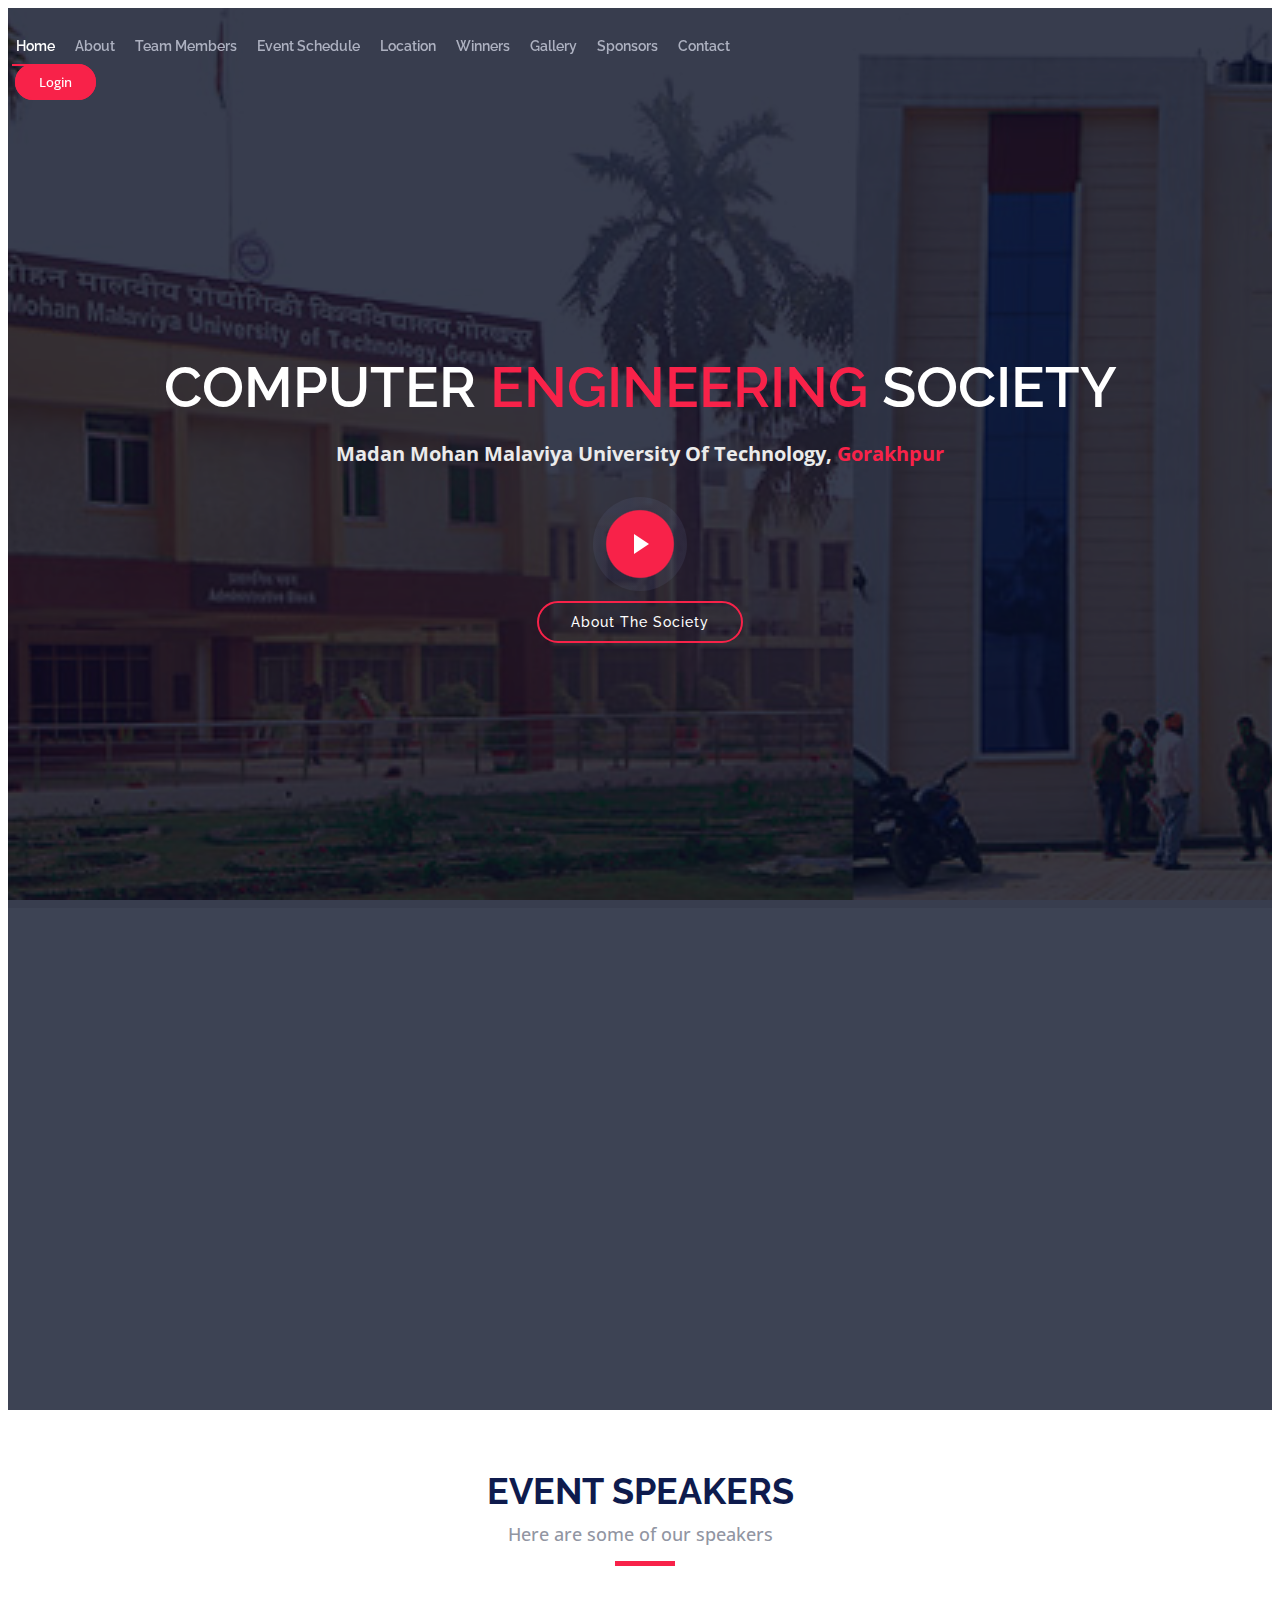
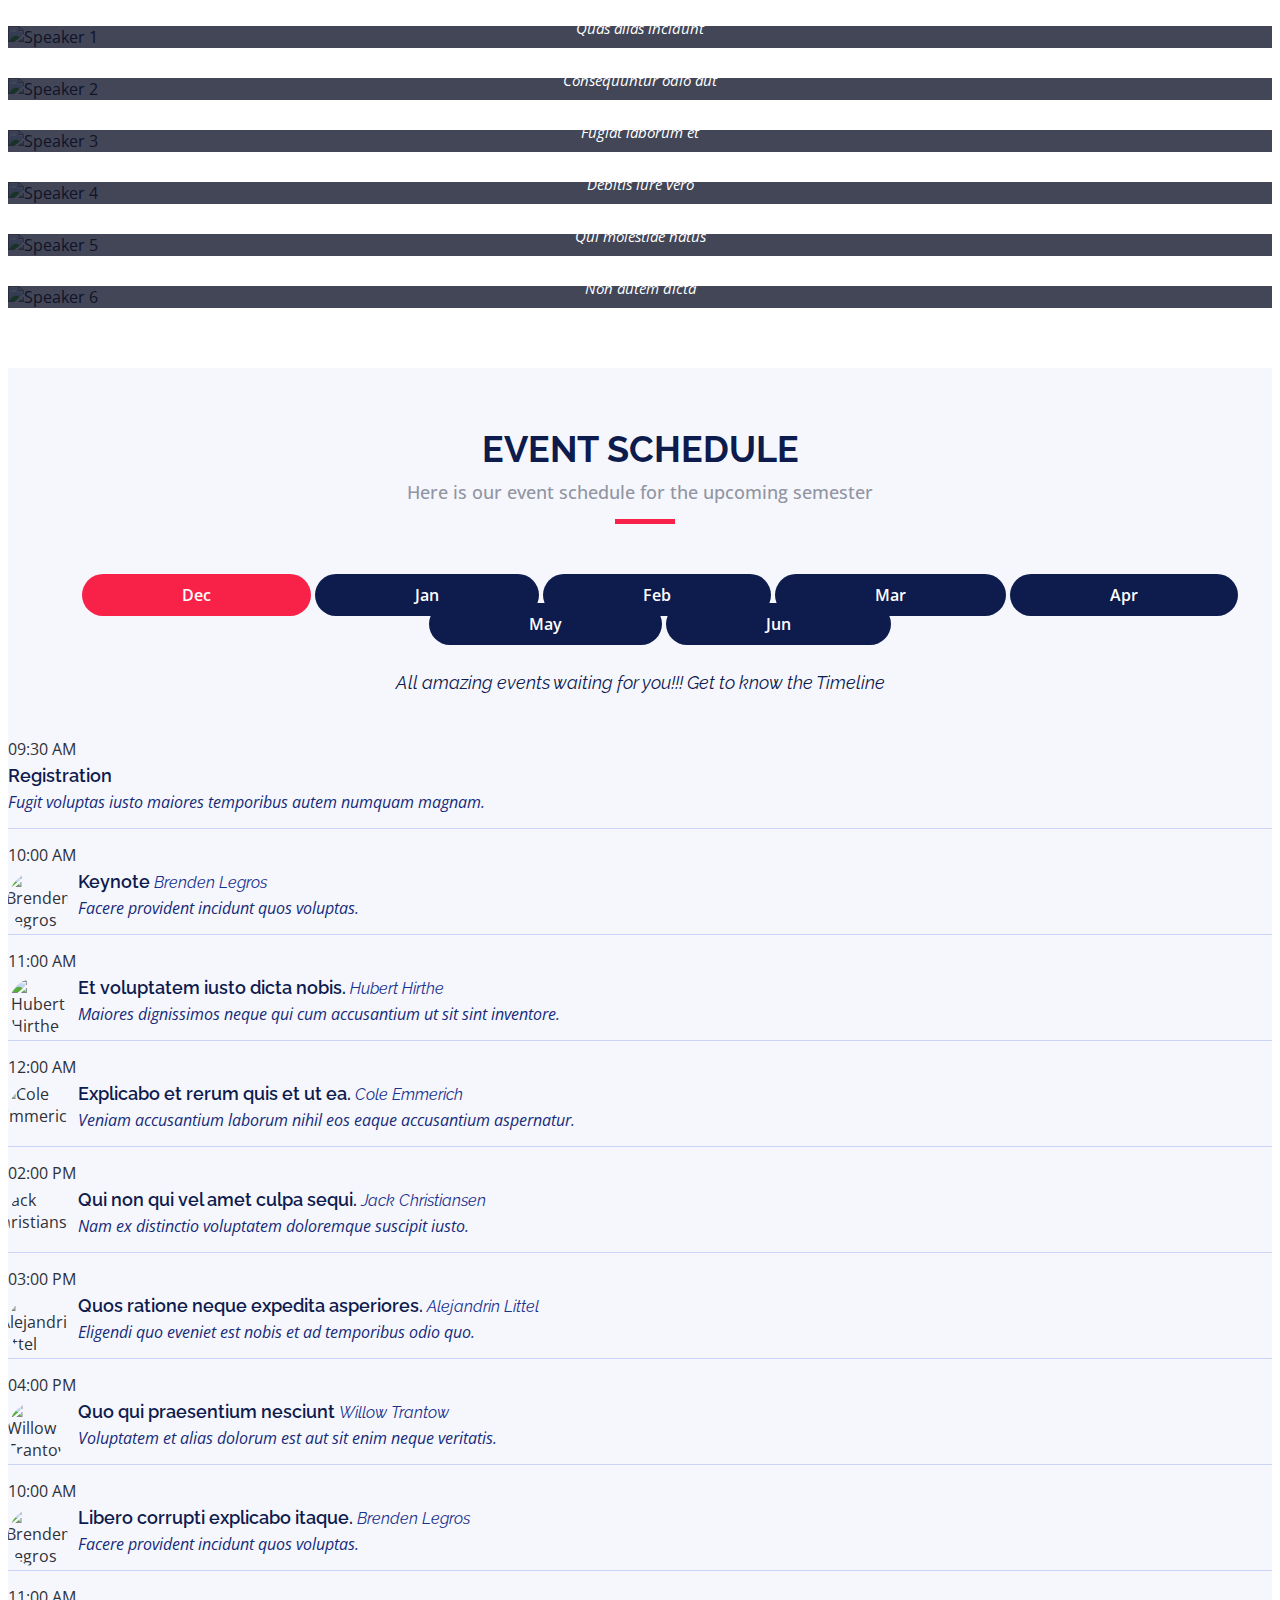
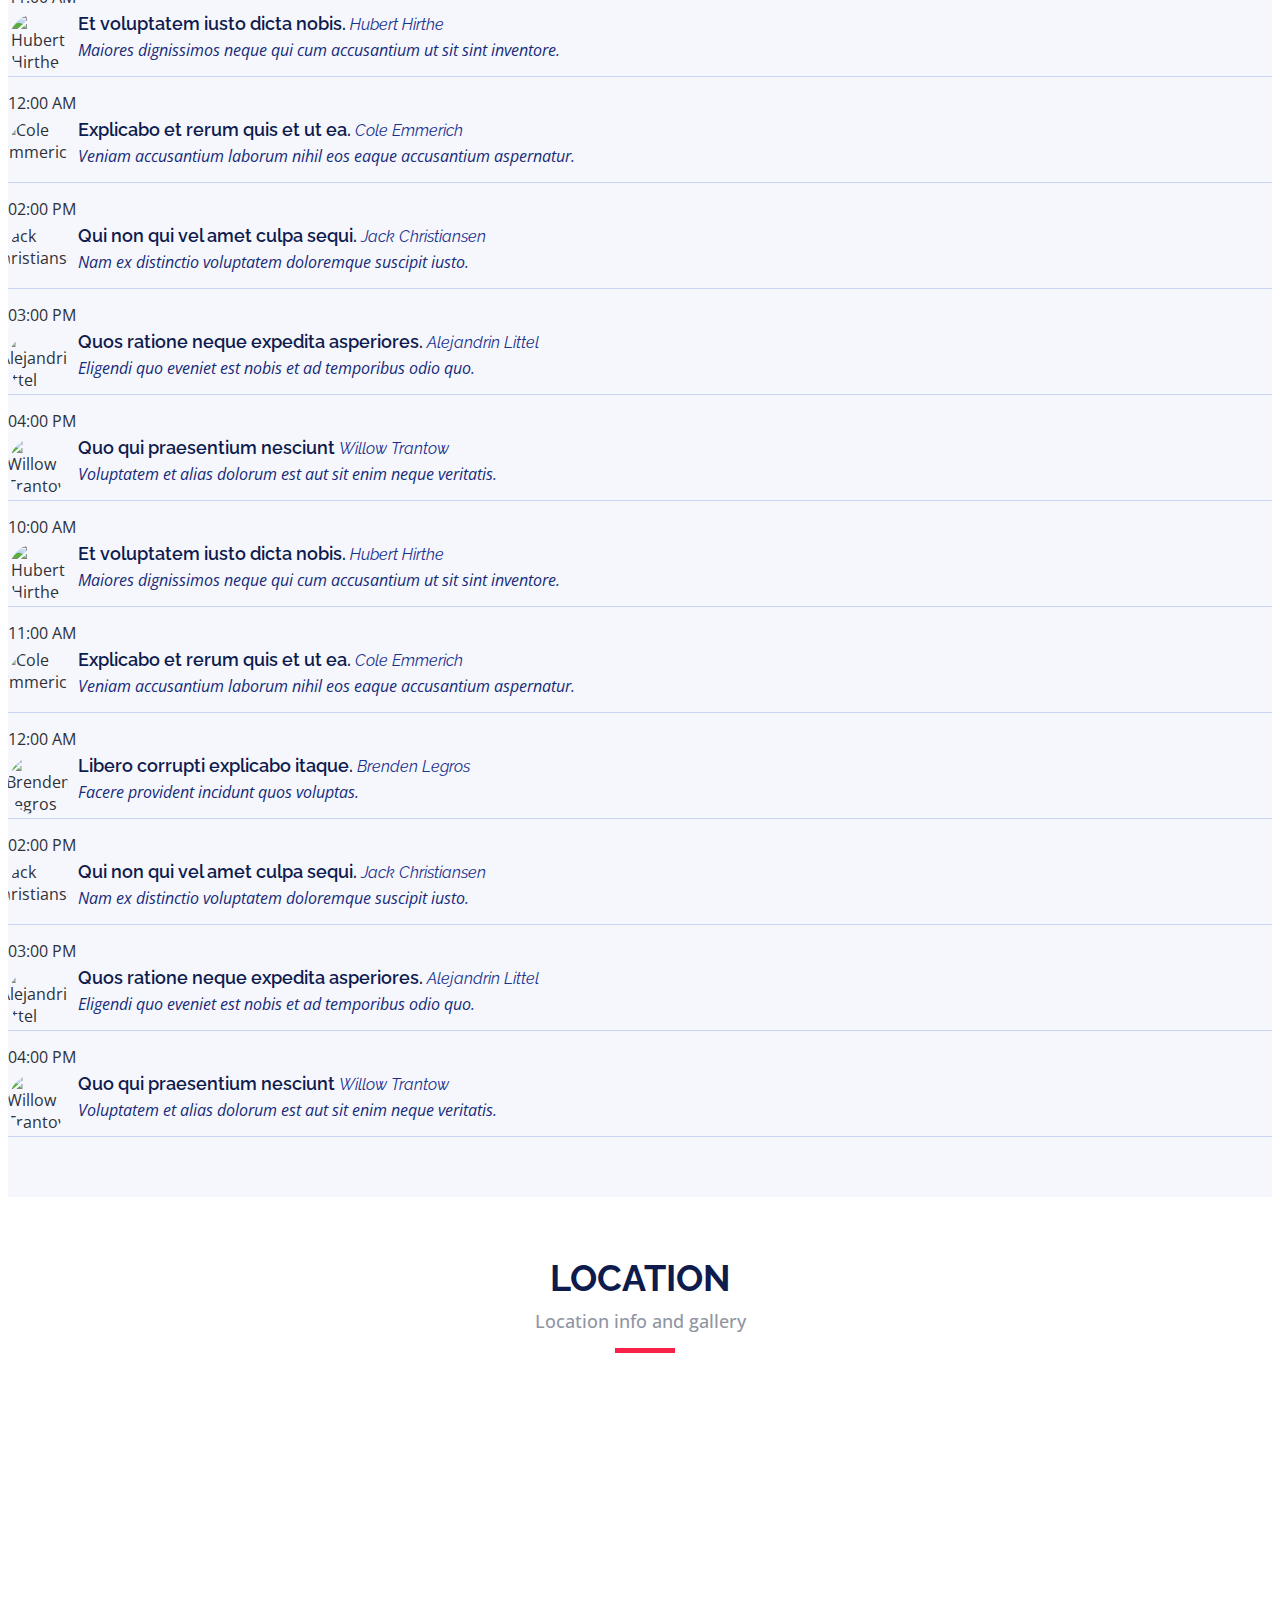
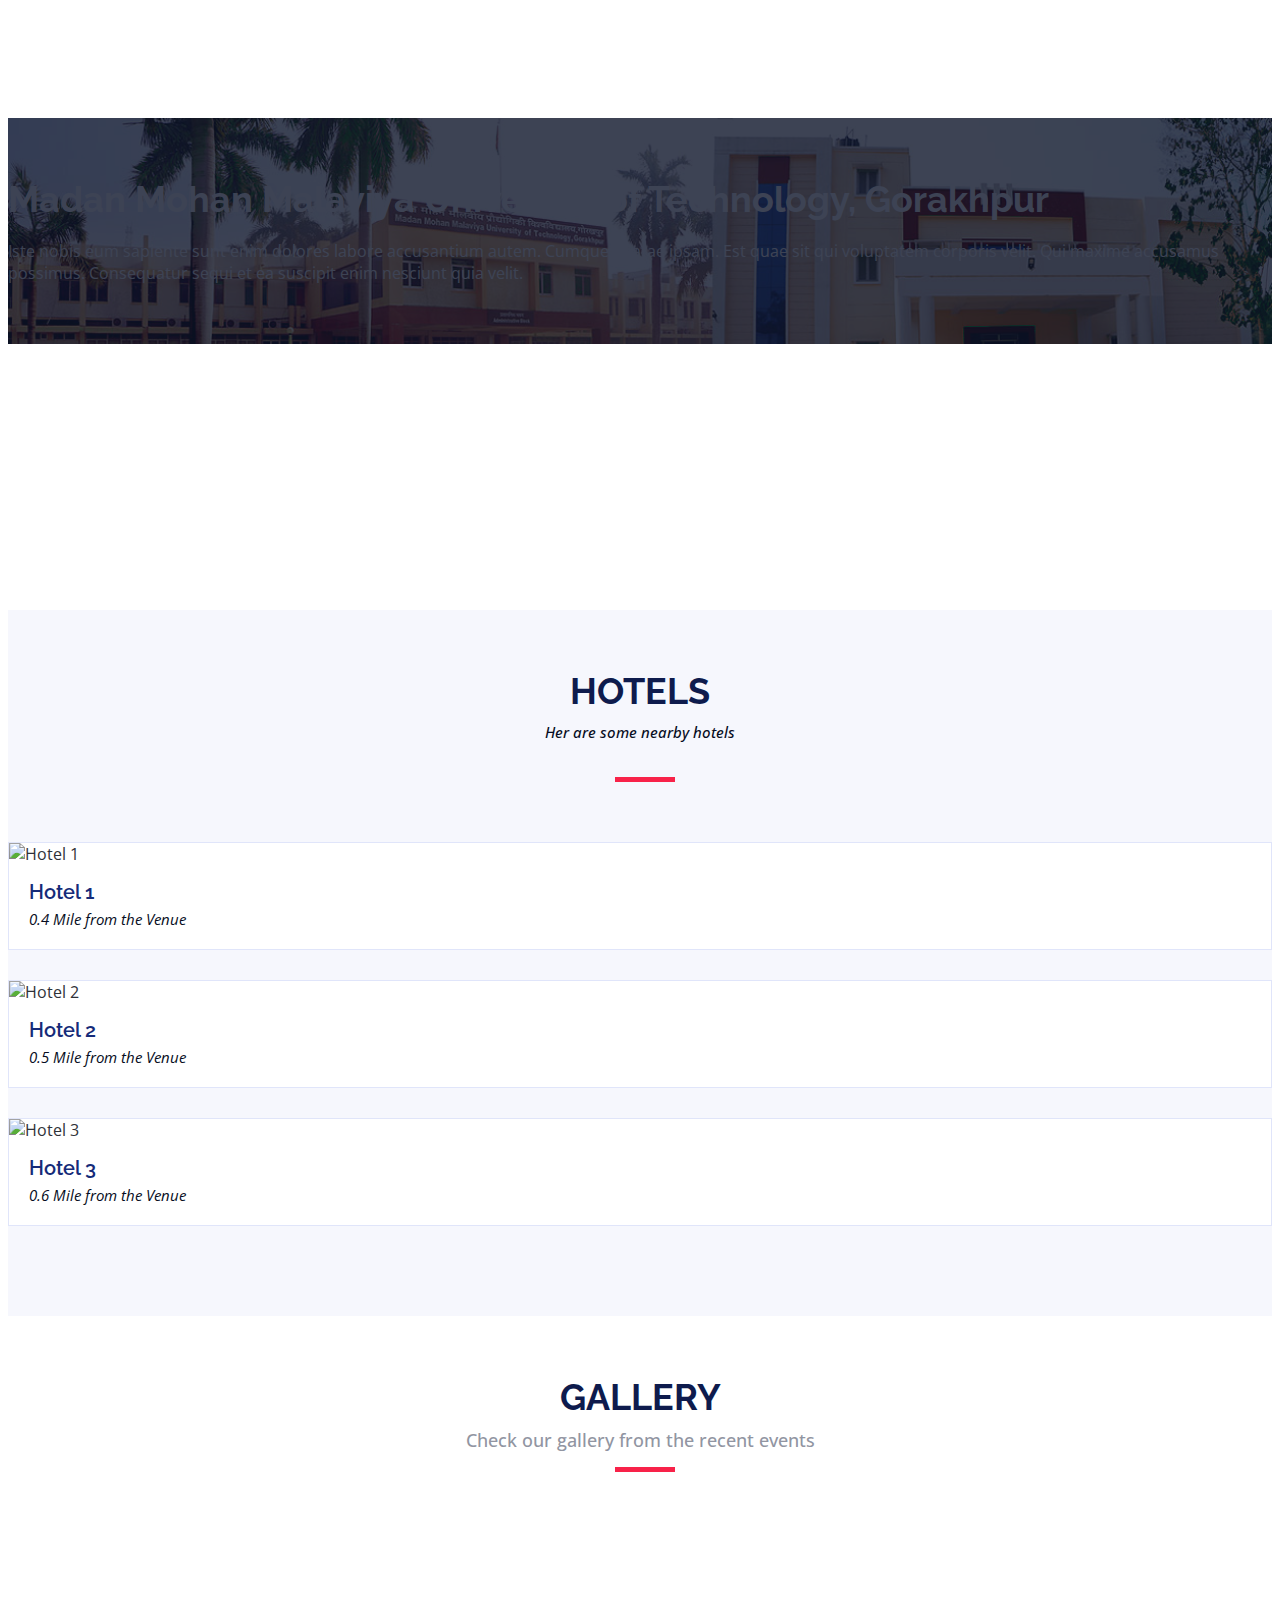
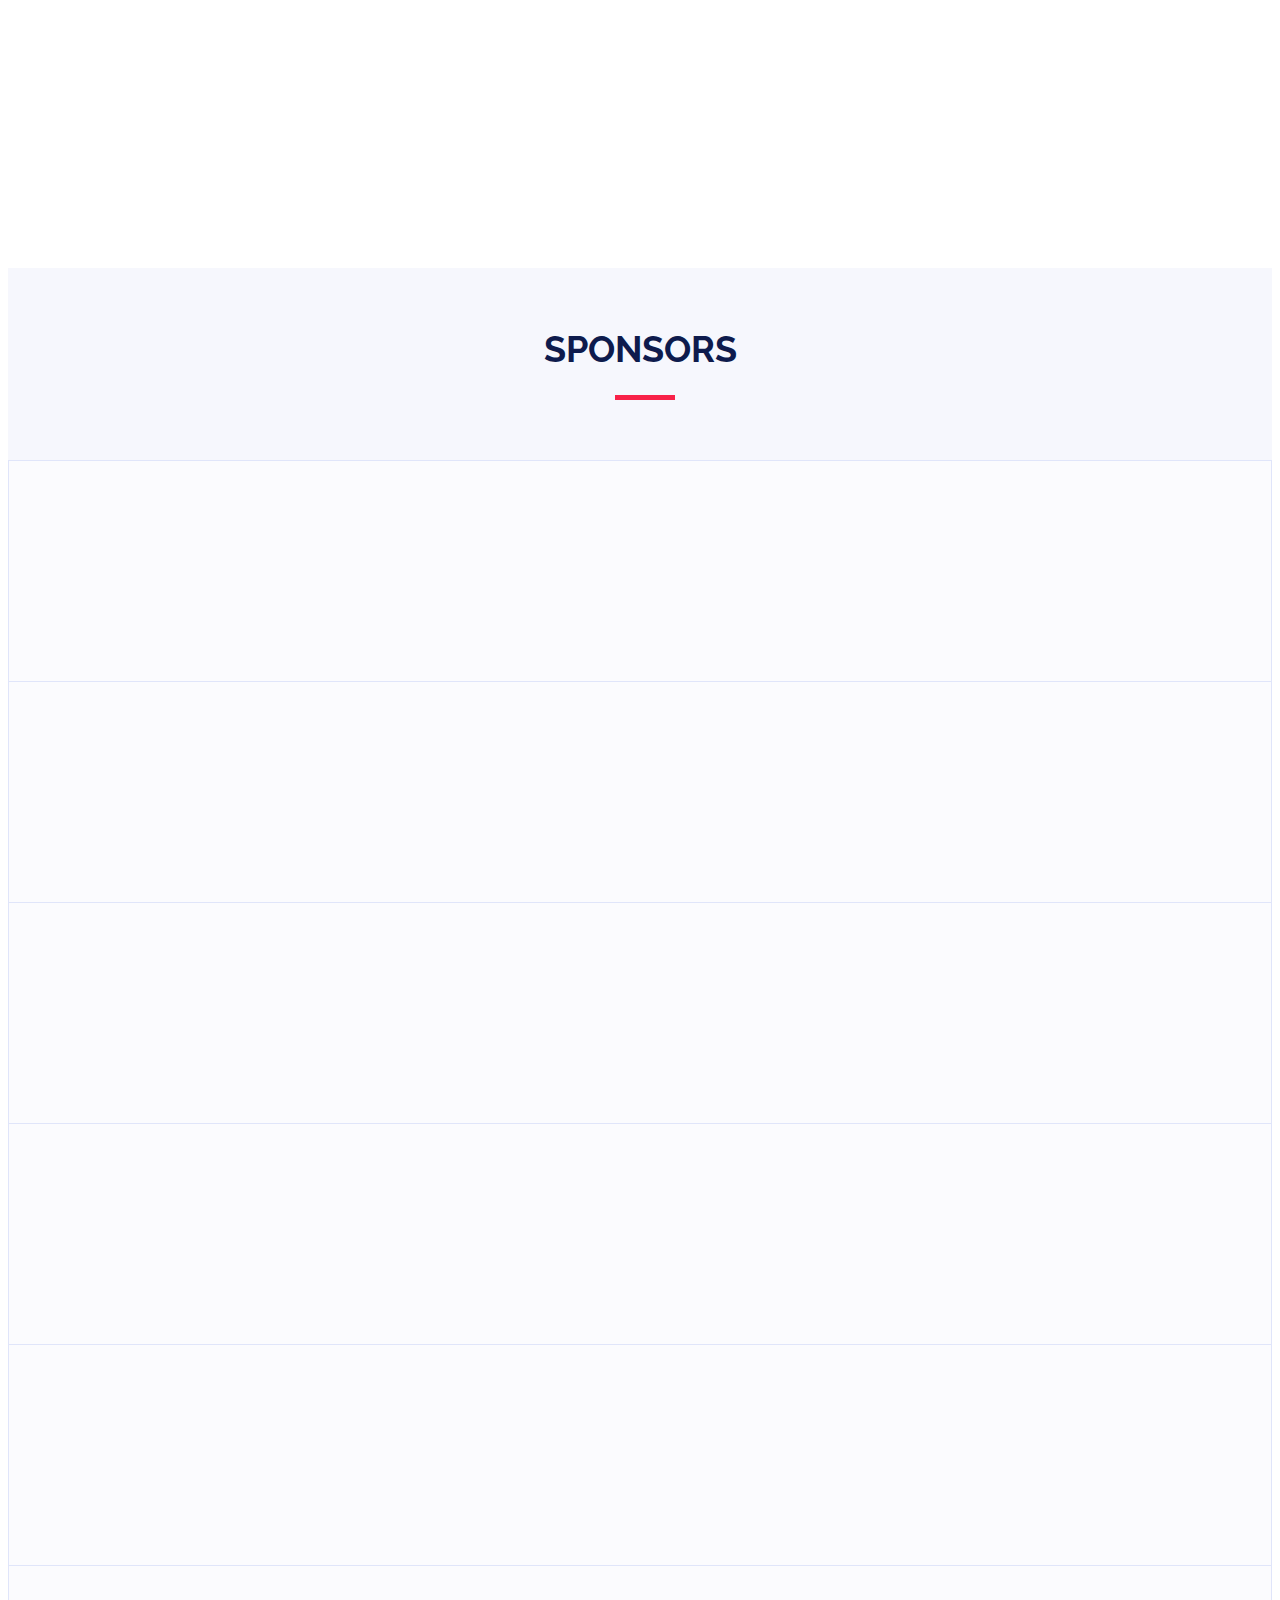
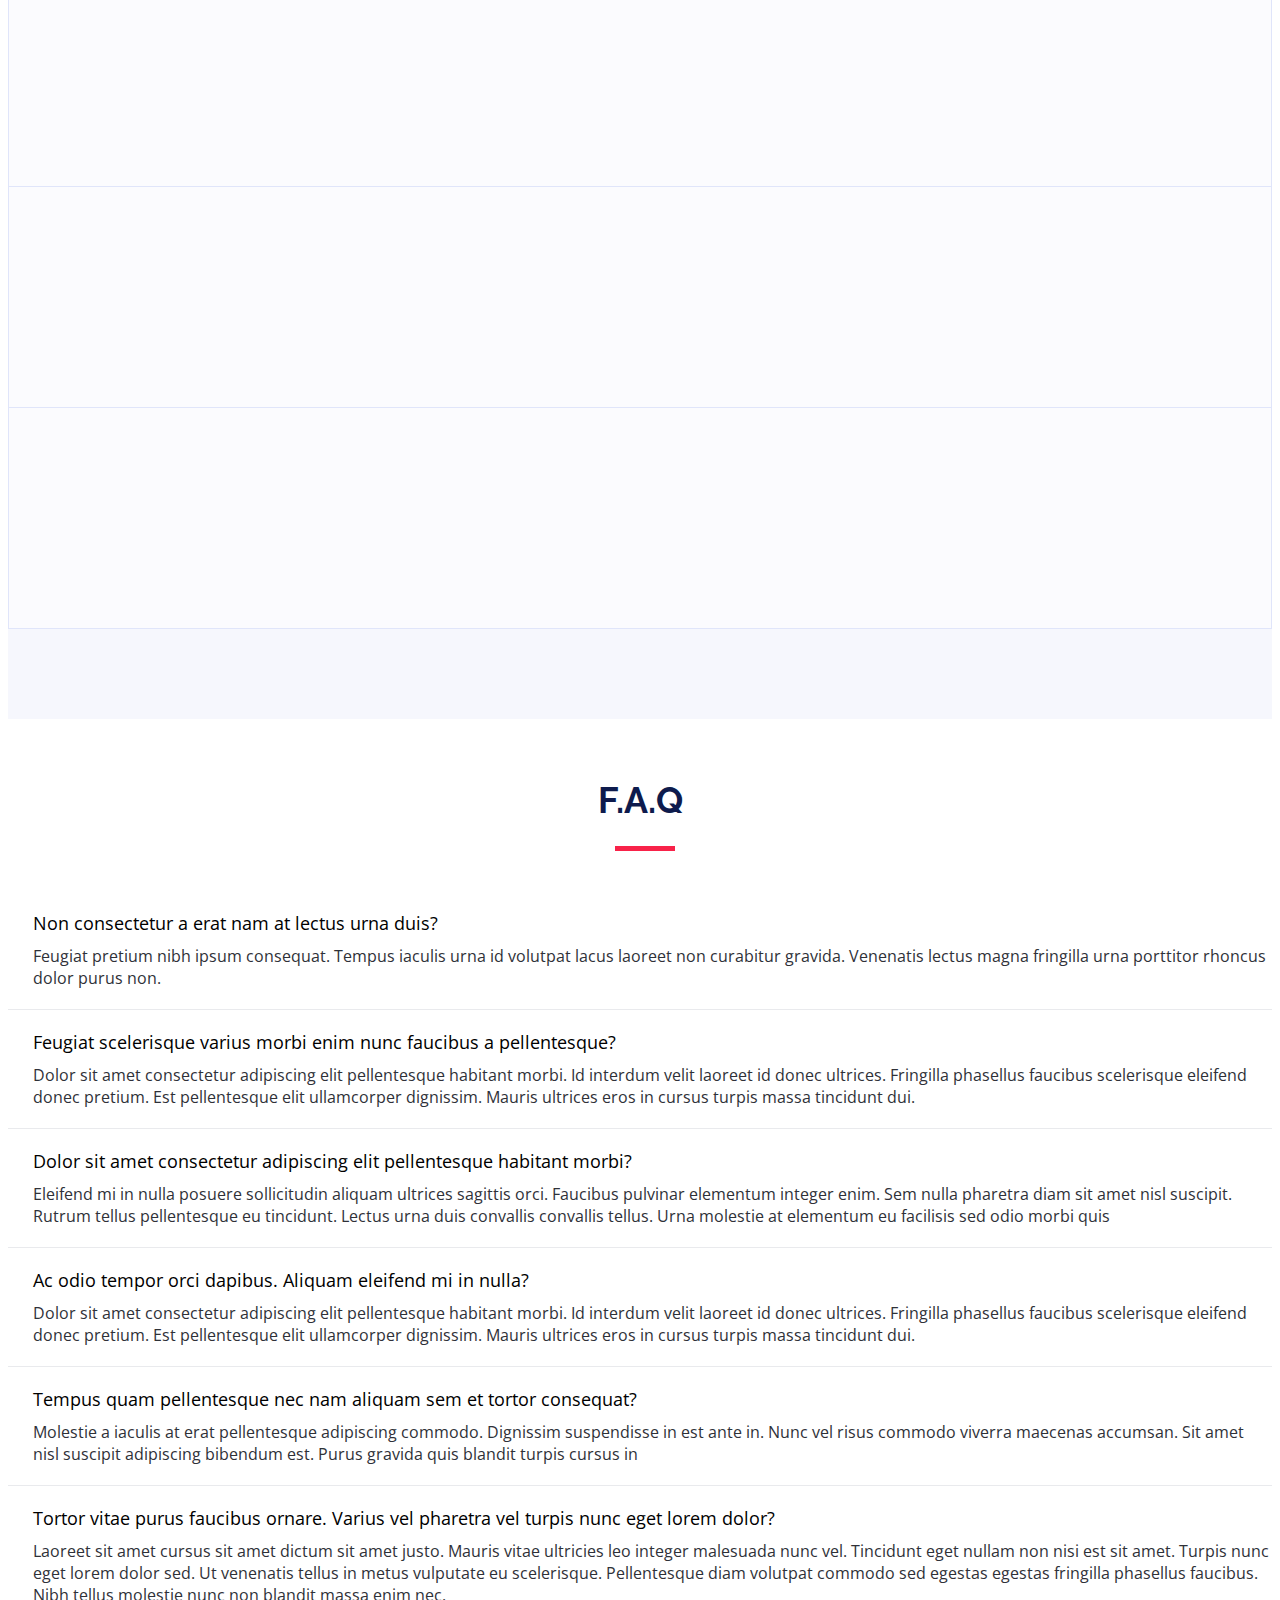
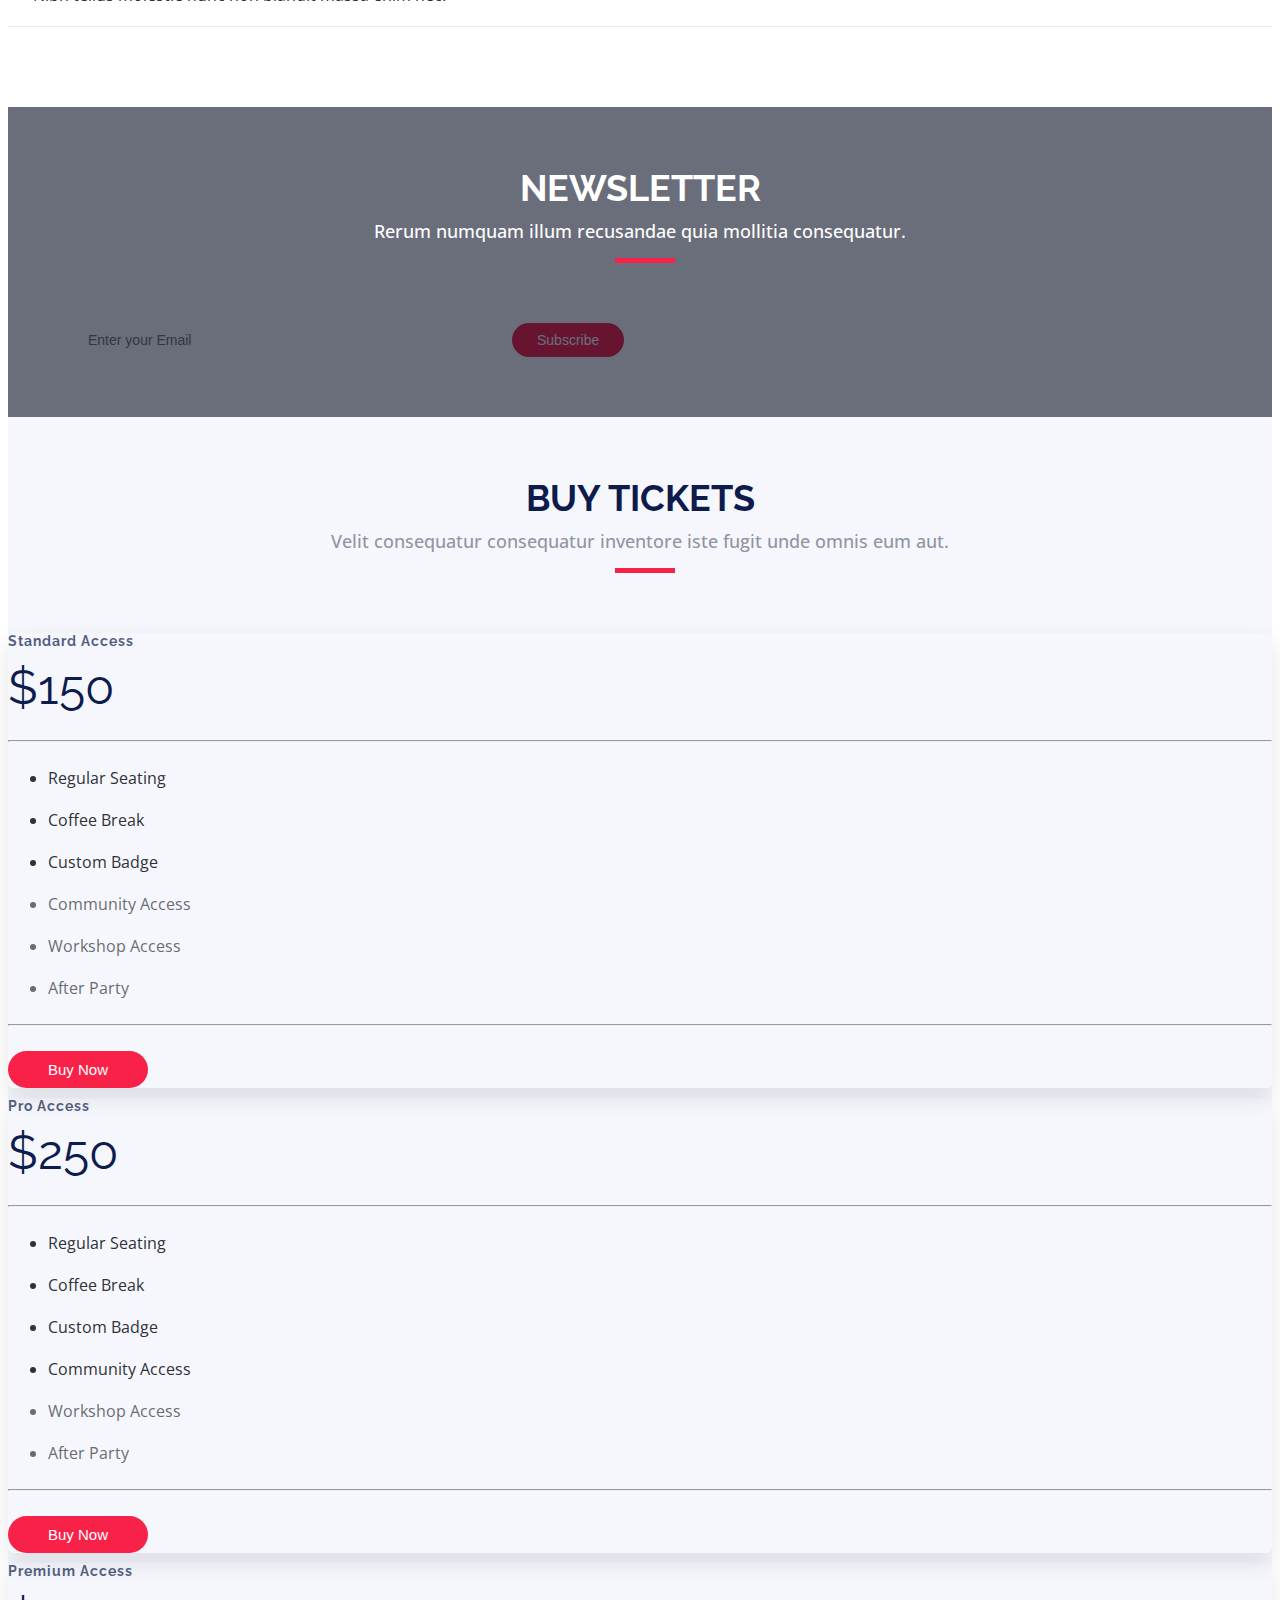
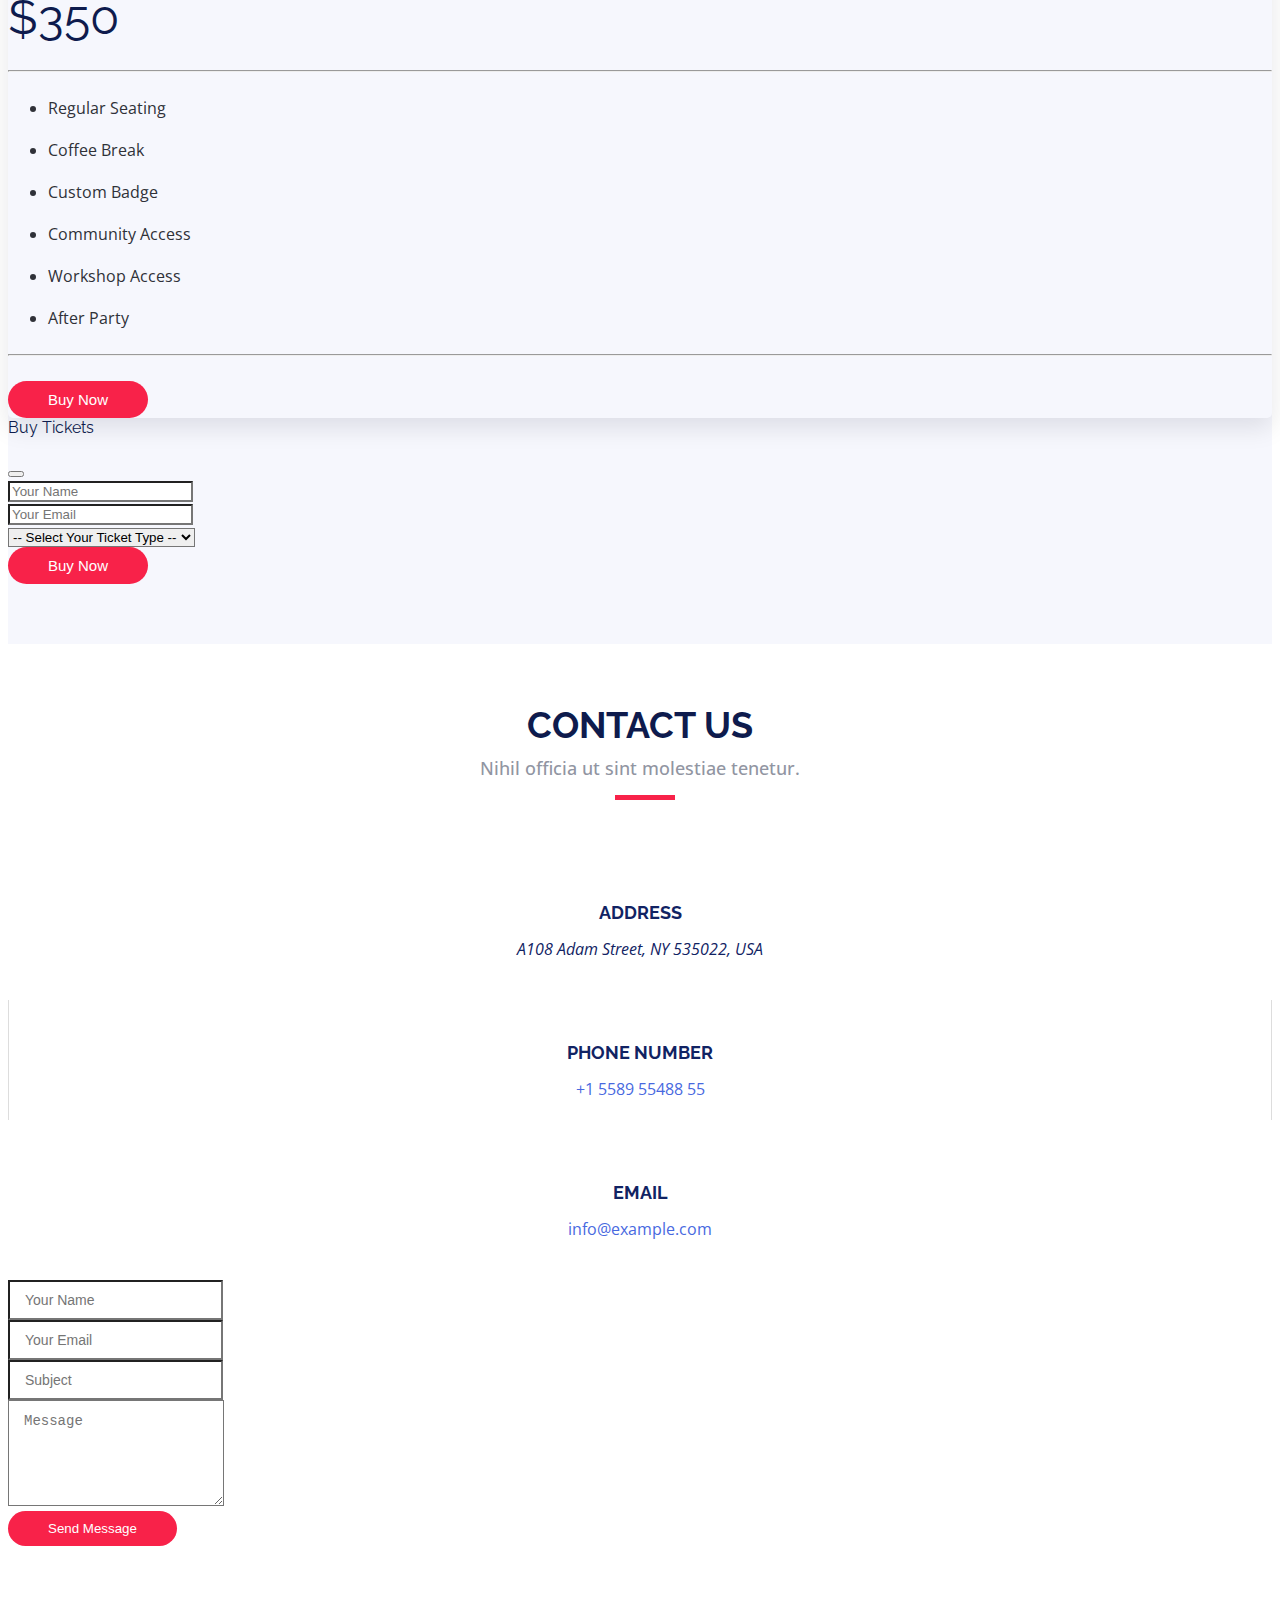
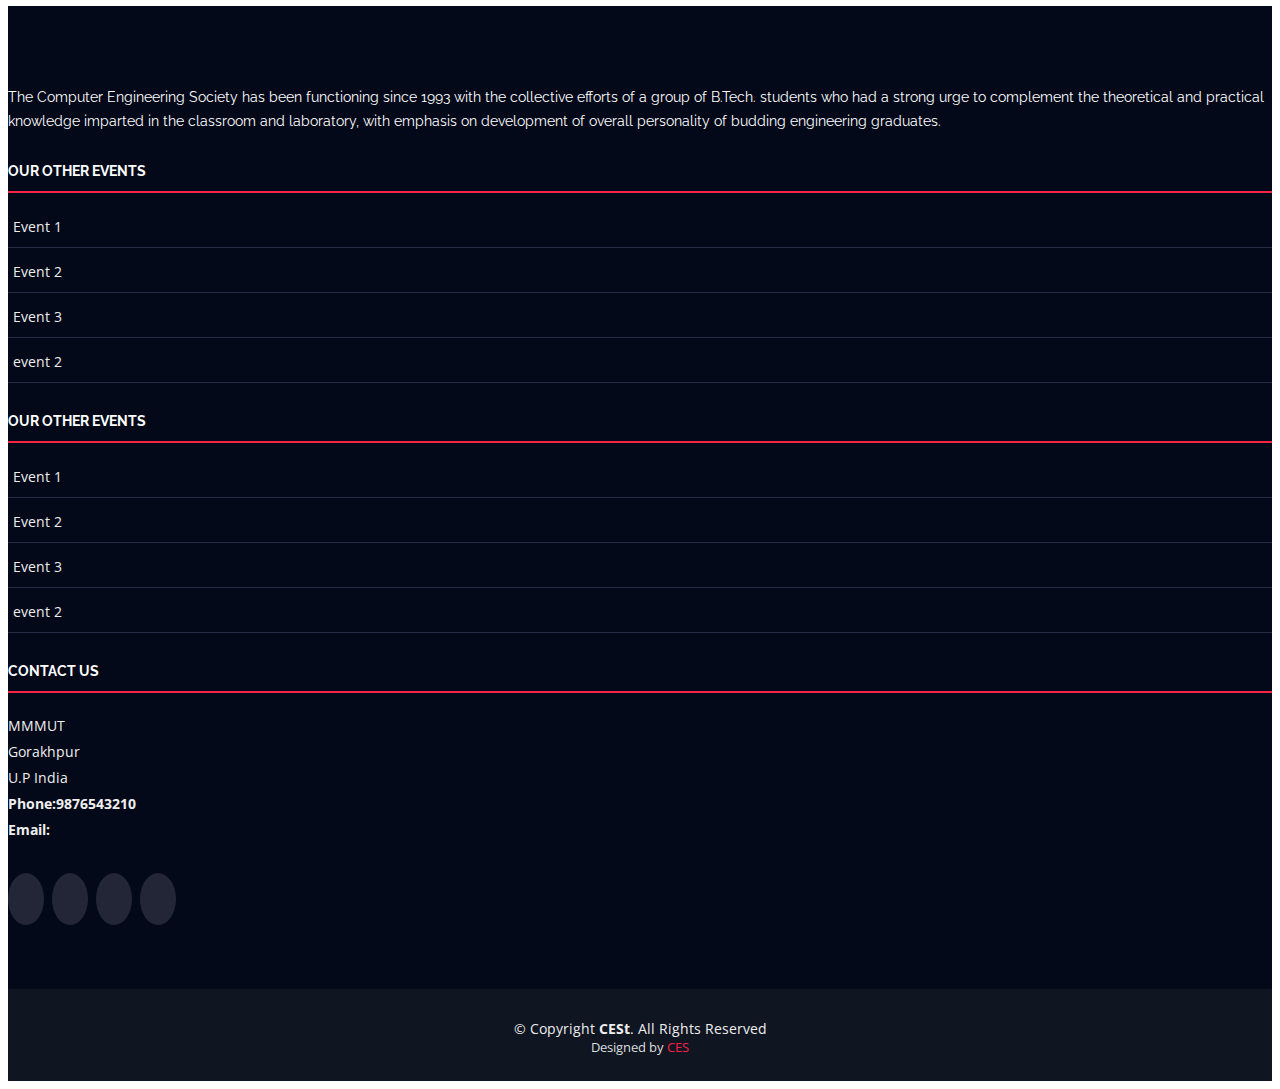
==== index.html @ aff7daad "About Us page modified" ====
<!DOCTYPE html>
<html lang="en">

<head>
  <meta charset="utf-8">
  <meta content="width=device-width, initial-scale=1.0" name="viewport">

  <title>CES-Computer Engineering Society</title>
  <meta content="" name="description">
  <meta content="" name="keywords">

  <!-- Favicons -->
  <link href="assets/img/favicon.png" rel="icon">
  <link href="assets/img/apple-touch-icon.png" rel="apple-touch-icon">

  <!-- Google Fonts -->
  <link href="https://fonts.googleapis.com/css?family=Open+Sans:300,300i,400,400i,700,700i|Raleway:300,400,500,700,800" rel="stylesheet">

  <!-- Vendor CSS Files -->
  <link href="assets/vendor/aos/aos.css" rel="stylesheet">
  <link href="assets/vendor/bootstrap/css/bootstrap.min.css" rel="stylesheet">
  <link href="assets/vendor/bootstrap-icons/bootstrap-icons.css" rel="stylesheet">
  <link href="assets/vendor/glightbox/css/glightbox.min.css" rel="stylesheet">
  <link href="assets/vendor/swiper/swiper-bundle.min.css" rel="stylesheet">

  <!-- Template Main CSS File -->
  <link href="assets/css/style.css" rel="stylesheet">


</head>

<body>

  <!-- ======= Header ======= -->
  <header id="header" class="d-flex align-items-center ">
    <div class="container-fluid container-xxl d-flex align-items-center">

      <div id="logo" class="me-auto">
        <!-- Uncomment below if you prefer to use a text logo -->
        <!-- <h1><a href="index.html">The<span>Event</span></a></h1>-->
        <a href="#intro" class="scrollto"><img src="assets/img/ces2.png" alt="" title=""></a>
        <a href="#intro" class="scrollto"><img src="assets/img/logo3.png" alt="" title=""></a>
      </div>

      <nav id="navbar" class="navbar order-last order-lg-0">
        <ul>
          <li><a class="nav-link scrollto active" href="#hero">Home</a></li>
          <li><a class="nav-link scrollto" href="#about">About</a></li>
          <li><a class="nav-link scrollto" href="#speakers">Team Members</a></li>
          <li><a class="nav-link scrollto" href="#schedule">Event Schedule</a></li>
          <li><a class="nav-link scrollto" href="#venue">Location</a></li>
          <li><a class="nav-link scrollto" href="#hotels">Winners</a></li>
          <li><a class="nav-link scrollto" href="#gallery">Gallery</a></li>
          <li><a class="nav-link scrollto" href="#supporters">Sponsors</a></li>
          <!-- <li class="dropdown"><a href="#"><span>Drop Down</span> <i class="bi bi-chevron-down"></i></a>
          <ul>
            <li><a href="#">Drop Down 1</a></li>
            <li class="dropdown"><a href="#"><span>Deep Drop Down</span> <i class="bi bi-chevron-right"></i></a>
              <ul>
                <li><a href="#">Deep Drop Down 1</a></li>
                <li><a href="#">Deep Drop Down 2</a></li>
                <li><a href="#">Deep Drop Down 3</a></li>
                <li><a href="#">Deep Drop Down 4</a></li>
                <li><a href="#">Deep Drop Down 5</a></li>
              </ul>
            </li>
            <li><a href="#">Drop Down 2</a></li>
            <li><a href="#">Drop Down 3</a></li>
            <li><a href="#">Drop Down 4</a></li>
          </ul>
        </li> -->
          <li><a class="nav-link scrollto" href="#contact">Contact</a></li>
        </ul>
        <i class="bi bi-list mobile-nav-toggle"></i>
      </nav><!-- .navbar -->
      <a class="buy-tickets scrollto " href="#buy-tickets" >Login</a>

    </div>
  </header><!-- End Header -->

  <!-- ======= Hero Section ======= -->
  <section id="hero">
    <div class="hero-container" data-aos="zoom-in" data-aos-delay="100">
      <!-- <h1 class="mb-4 pb-0">The Annual<br><span>Marketing</span> Conference</h1> -->
      <h1 class="mb-4 pb-0">Computer <span>Engineering </span>Society</h1>
      <p class="mb-4 pb-0"> Madan Mohan Malaviya University Of Technology, <span>Gorakhpur</span></p>
      <a href="https://www.youtube.com/watch?v=AGyK1Z6AGg0" class="glightbox play-btn mb-4"></a>
      <a href="#about" class="about-btn scrollto">About The Society</a>
    </div>
  </section><!-- End Hero Section -->

  <main id="main">

    <!-- ======= About Section ======= -->
    <section id="about">
      <div class="container" data-aos="fade-up">
        <div class="row">
          <div class="col-lg-6">
            <h2>About The Society</h2>
            <p>The Computer Engineering Society has been functioning since 1993 with the collective efforts of group of B.Tech students who has a strong urge to complement the theorotical and practical knowledge imparted in the classroom and laboratory, with emphasis on development of overall personality of budding engineering graduates. With a humble beginning, the society has grown steadily to its great strength of students as well as teacher members and is one of the most active and popular technical societies in campus. The Society can proudly boast of having commited members.</p>
          </div>
          <div class="col-lg-3">
            <h3>Our Events</h3>
            <p>  Coding classes <br> C-Quiz <br> Introduction to Programming Language <br> Capture The Flag <br> DebuggerKing <br> Codesmasher</p>
          </div>
          <div class="col-lg-3">
            <h3>Our Objectives</h3>
            <p>The Society provides plateform to the students to share and increase their knowledge.<br>Apart from improving technical awareness, the society has also emphasized on the overall development of students.</p>
          </div>
        </div>
      </div>
    </section><!-- End About Section -->

    <!-- ======= Speakers Section ======= -->
    <section id="speakers">
      <div class="container" data-aos="fade-up">
        <div class="section-header">
          <h2>Event Speakers</h2>
          <p>Here are some of our speakers</p>
        </div>

        <div class="row">
          <div class="col-lg-4 col-md-6">
            <div class="speaker" data-aos="fade-up" data-aos-delay="100">
              <img src="assets/img/speakers/1.jpg" alt="Speaker 1" class="img-fluid">
              <div class="details">
                <h3><a href="speaker-details.html">Brenden Legros</a></h3>
                <p>Quas alias incidunt</p>
                <div class="social">
                  <a href=""><i class="bi bi-twitter"></i></a>
                  <a href=""><i class="bi bi-facebook"></i></a>
                  <a href=""><i class="bi bi-instagram"></i></a>
                  <a href=""><i class="bi bi-linkedin"></i></a>
                </div>
              </div>
            </div>
          </div>
          <div class="col-lg-4 col-md-6">
            <div class="speaker" data-aos="fade-up" data-aos-delay="200">
              <img src="assets/img/speakers/2.jpg" alt="Speaker 2" class="img-fluid">
              <div class="details">
                <h3><a href="speaker-details.html">Hubert Hirthe</a></h3>
                <p>Consequuntur odio aut</p>
                <div class="social">
                  <a href=""><i class="bi bi-twitter"></i></a>
                  <a href=""><i class="bi bi-facebook"></i></a>
                  <a href=""><i class="bi bi-instagram"></i></a>
                  <a href=""><i class="bi bi-linkedin"></i></a>
                </div>
              </div>
            </div>
          </div>
          <div class="col-lg-4 col-md-6">
            <div class="speaker" data-aos="fade-up" data-aos-delay="300">
              <img src="assets/img/speakers/3.jpg" alt="Speaker 3" class="img-fluid">
              <div class="details">
                <h3><a href="speaker-details.html">Cole Emmerich</a></h3>
                <p>Fugiat laborum et</p>
                <div class="social">
                  <a href=""><i class="bi bi-twitter"></i></a>
                  <a href=""><i class="bi bi-facebook"></i></a>
                  <a href=""><i class="bi bi-instagram"></i></a>
                  <a href=""><i class="bi bi-linkedin"></i></a>
                </div>
              </div>
            </div>
          </div>
          <div class="col-lg-4 col-md-6">
            <div class="speaker" data-aos="fade-up" data-aos-delay="100">
              <img src="assets/img/speakers/4.jpg" alt="Speaker 4" class="img-fluid">
              <div class="details">
                <h3><a href="speaker-details.html">Jack Christiansen</a></h3>
                <p>Debitis iure vero</p>
                <div class="social">
                  <a href=""><i class="bi bi-twitter"></i></a>
                  <a href=""><i class="bi bi-facebook"></i></a>
                  <a href=""><i class="bi bi-instagram"></i></a>
                  <a href=""><i class="bi bi-linkedin"></i></a>
                </div>
              </div>
            </div>
          </div>
          <div class="col-lg-4 col-md-6">
            <div class="speaker" data-aos="fade-up" data-aos-delay="200">
              <img src="assets/img/speakers/5.jpg" alt="Speaker 5" class="img-fluid">
              <div class="details">
                <h3><a href="speaker-details.html">Alejandrin Littel</a></h3>
                <p>Qui molestiae natus</p>
                <div class="social">
                  <a href=""><i class="bi bi-twitter"></i></a>
                  <a href=""><i class="bi bi-facebook"></i></a>
                  <a href=""><i class="bi bi-instagram"></i></a>
                  <a href=""><i class="bi bi-linkedin"></i></a>
                </div>
              </div>
            </div>
          </div>
          <div class="col-lg-4 col-md-6">
            <div class="speaker" data-aos="fade-up" data-aos-delay="300">
              <img src="assets/img/speakers/6.jpg" alt="Speaker 6" class="img-fluid">
              <div class="details">
                <h3><a href="speaker-details.html">Willow Trantow</a></h3>
                <p>Non autem dicta</p>
                <div class="social">
                  <a href=""><i class="bi bi-twitter"></i></a>
                  <a href=""><i class="bi bi-facebook"></i></a>
                  <a href=""><i class="bi bi-instagram"></i></a>
                  <a href=""><i class="bi bi-linkedin"></i></a>
                </div>
              </div>
            </div>
          </div>
        </div>
      </div>

    </section><!-- End Speakers Section -->

    <!-- ======= Schedule Section ======= -->
    <section id="schedule" class="section-with-bg">
      <div class="container" data-aos="fade-up">
        <div class="section-header">
          <h2>Event Schedule</h2>
          <p>Here is our event schedule for the upcoming semester</p>
        </div>

        <ul class="nav nav-tabs" role="tablist" data-aos="fade-up" data-aos-delay="100">
          <li class="nav-item">
            <a class="nav-link active" href="#day-1" role="tab" data-bs-toggle="tab">Dec</a>
          </li>
          <li class="nav-item">
            <a class="nav-link" href="#day-2" role="tab" data-bs-toggle="tab">Jan</a>
          </li>
          <li class="nav-item">
            <a class="nav-link" href="#day-3" role="tab" data-bs-toggle="tab">Feb</a>
          </li>
          <li class="nav-item">
            <a class="nav-link" href="#day-3" role="tab" data-bs-toggle="tab">Mar</a>
          </li>
          <li class="nav-item">
            <a class="nav-link" href="#day-3" role="tab" data-bs-toggle="tab">Apr</a>
          </li>
          <li class="nav-item">
            <a class="nav-link" href="#day-3" role="tab" data-bs-toggle="tab">May</a>
          </li>
          <li class="nav-item">
            <a class="nav-link" href="#day-3" role="tab" data-bs-toggle="tab">Jun</a>
          </li>
        </ul>

        <h3 class="sub-heading">All amazing events waiting for you!!! Get to know the Timeline</h3>

        <div class="tab-content row justify-content-center" data-aos="fade-up" data-aos-delay="200">

          <!-- Schdule Day 1 -->
          <div role="tabpanel" class="col-lg-9 tab-pane fade show active" id="day-1">

            <div class="row schedule-item">
              <div class="col-md-2"><time>09:30 AM</time></div>
              <div class="col-md-10">
                <h4>Registration</h4>
                <p>Fugit voluptas iusto maiores temporibus autem numquam magnam.</p>
              </div>
            </div>

            <div class="row schedule-item">
              <div class="col-md-2"><time>10:00 AM</time></div>
              <div class="col-md-10">
                <div class="speaker">
                  <img src="assets/img/speakers/1.jpg" alt="Brenden Legros">
                </div>
                <h4>Keynote <span>Brenden Legros</span></h4>
                <p>Facere provident incidunt quos voluptas.</p>
              </div>
            </div>

            <div class="row schedule-item">
              <div class="col-md-2"><time>11:00 AM</time></div>
              <div class="col-md-10">
                <div class="speaker">
                  <img src="assets/img/speakers/2.jpg" alt="Hubert Hirthe">
                </div>
                <h4>Et voluptatem iusto dicta nobis. <span>Hubert Hirthe</span></h4>
                <p>Maiores dignissimos neque qui cum accusantium ut sit sint inventore.</p>
              </div>
            </div>

            <div class="row schedule-item">
              <div class="col-md-2"><time>12:00 AM</time></div>
              <div class="col-md-10">
                <div class="speaker">
                  <img src="assets/img/speakers/3.jpg" alt="Cole Emmerich">
                </div>
                <h4>Explicabo et rerum quis et ut ea. <span>Cole Emmerich</span></h4>
                <p>Veniam accusantium laborum nihil eos eaque accusantium aspernatur.</p>
              </div>
            </div>

            <div class="row schedule-item">
              <div class="col-md-2"><time>02:00 PM</time></div>
              <div class="col-md-10">
                <div class="speaker">
                  <img src="assets/img/speakers/4.jpg" alt="Jack Christiansen">
                </div>
                <h4>Qui non qui vel amet culpa sequi. <span>Jack Christiansen</span></h4>
                <p>Nam ex distinctio voluptatem doloremque suscipit iusto.</p>
              </div>
            </div>

            <div class="row schedule-item">
              <div class="col-md-2"><time>03:00 PM</time></div>
              <div class="col-md-10">
                <div class="speaker">
                  <img src="assets/img/speakers/5.jpg" alt="Alejandrin Littel">
                </div>
                <h4>Quos ratione neque expedita asperiores. <span>Alejandrin Littel</span></h4>
                <p>Eligendi quo eveniet est nobis et ad temporibus odio quo.</p>
              </div>
            </div>

            <div class="row schedule-item">
              <div class="col-md-2"><time>04:00 PM</time></div>
              <div class="col-md-10">
                <div class="speaker">
                  <img src="assets/img/speakers/6.jpg" alt="Willow Trantow">
                </div>
                <h4>Quo qui praesentium nesciunt <span>Willow Trantow</span></h4>
                <p>Voluptatem et alias dolorum est aut sit enim neque veritatis.</p>
              </div>
            </div>

          </div>
          <!-- End Schdule Day 1 -->

          <!-- Schdule Day 2 -->
          <div role="tabpanel" class="col-lg-9  tab-pane fade" id="day-2">

            <div class="row schedule-item">
              <div class="col-md-2"><time>10:00 AM</time></div>
              <div class="col-md-10">
                <div class="speaker">
                  <img src="assets/img/speakers/1.jpg" alt="Brenden Legros">
                </div>
                <h4>Libero corrupti explicabo itaque. <span>Brenden Legros</span></h4>
                <p>Facere provident incidunt quos voluptas.</p>
              </div>
            </div>

            <div class="row schedule-item">
              <div class="col-md-2"><time>11:00 AM</time></div>
              <div class="col-md-10">
                <div class="speaker">
                  <img src="assets/img/speakers/2.jpg" alt="Hubert Hirthe">
                </div>
                <h4>Et voluptatem iusto dicta nobis. <span>Hubert Hirthe</span></h4>
                <p>Maiores dignissimos neque qui cum accusantium ut sit sint inventore.</p>
              </div>
            </div>

            <div class="row schedule-item">
              <div class="col-md-2"><time>12:00 AM</time></div>
              <div class="col-md-10">
                <div class="speaker">
                  <img src="assets/img/speakers/3.jpg" alt="Cole Emmerich">
                </div>
                <h4>Explicabo et rerum quis et ut ea. <span>Cole Emmerich</span></h4>
                <p>Veniam accusantium laborum nihil eos eaque accusantium aspernatur.</p>
              </div>
            </div>

            <div class="row schedule-item">
              <div class="col-md-2"><time>02:00 PM</time></div>
              <div class="col-md-10">
                <div class="speaker">
                  <img src="assets/img/speakers/4.jpg" alt="Jack Christiansen">
                </div>
                <h4>Qui non qui vel amet culpa sequi. <span>Jack Christiansen</span></h4>
                <p>Nam ex distinctio voluptatem doloremque suscipit iusto.</p>
              </div>
            </div>

            <div class="row schedule-item">
              <div class="col-md-2"><time>03:00 PM</time></div>
              <div class="col-md-10">
                <div class="speaker">
                  <img src="assets/img/speakers/5.jpg" alt="Alejandrin Littel">
                </div>
                <h4>Quos ratione neque expedita asperiores. <span>Alejandrin Littel</span></h4>
                <p>Eligendi quo eveniet est nobis et ad temporibus odio quo.</p>
              </div>
            </div>

            <div class="row schedule-item">
              <div class="col-md-2"><time>04:00 PM</time></div>
              <div class="col-md-10">
                <div class="speaker">
                  <img src="assets/img/speakers/6.jpg" alt="Willow Trantow">
                </div>
                <h4>Quo qui praesentium nesciunt <span>Willow Trantow</span></h4>
                <p>Voluptatem et alias dolorum est aut sit enim neque veritatis.</p>
              </div>
            </div>

          </div>
          <!-- End Schdule Day 2 -->

          <!-- Schdule Day 3 -->
          <div role="tabpanel" class="col-lg-9  tab-pane fade" id="day-3">

            <div class="row schedule-item">
              <div class="col-md-2"><time>10:00 AM</time></div>
              <div class="col-md-10">
                <div class="speaker">
                  <img src="assets/img/speakers/2.jpg" alt="Hubert Hirthe">
                </div>
                <h4>Et voluptatem iusto dicta nobis. <span>Hubert Hirthe</span></h4>
                <p>Maiores dignissimos neque qui cum accusantium ut sit sint inventore.</p>
              </div>
            </div>

            <div class="row schedule-item">
              <div class="col-md-2"><time>11:00 AM</time></div>
              <div class="col-md-10">
                <div class="speaker">
                  <img src="assets/img/speakers/3.jpg" alt="Cole Emmerich">
                </div>
                <h4>Explicabo et rerum quis et ut ea. <span>Cole Emmerich</span></h4>
                <p>Veniam accusantium laborum nihil eos eaque accusantium aspernatur.</p>
              </div>
            </div>

            <div class="row schedule-item">
              <div class="col-md-2"><time>12:00 AM</time></div>
              <div class="col-md-10">
                <div class="speaker">
                  <img src="assets/img/speakers/1.jpg" alt="Brenden Legros">
                </div>
                <h4>Libero corrupti explicabo itaque. <span>Brenden Legros</span></h4>
                <p>Facere provident incidunt quos voluptas.</p>
              </div>
            </div>

            <div class="row schedule-item">
              <div class="col-md-2"><time>02:00 PM</time></div>
              <div class="col-md-10">
                <div class="speaker">
                  <img src="assets/img/speakers/4.jpg" alt="Jack Christiansen">
                </div>
                <h4>Qui non qui vel amet culpa sequi. <span>Jack Christiansen</span></h4>
                <p>Nam ex distinctio voluptatem doloremque suscipit iusto.</p>
              </div>
            </div>

            <div class="row schedule-item">
              <div class="col-md-2"><time>03:00 PM</time></div>
              <div class="col-md-10">
                <div class="speaker">
                  <img src="assets/img/speakers/5.jpg" alt="Alejandrin Littel">
                </div>
                <h4>Quos ratione neque expedita asperiores. <span>Alejandrin Littel</span></h4>
                <p>Eligendi quo eveniet est nobis et ad temporibus odio quo.</p>
              </div>
            </div>

            <div class="row schedule-item">
              <div class="col-md-2"><time>04:00 PM</time></div>
              <div class="col-md-10">
                <div class="speaker">
                  <img src="assets/img/speakers/6.jpg" alt="Willow Trantow">
                </div>
                <h4>Quo qui praesentium nesciunt <span>Willow Trantow</span></h4>
                <p>Voluptatem et alias dolorum est aut sit enim neque veritatis.</p>
              </div>
            </div>

          </div>
          <!-- End Schdule Day 2 -->

        </div>

      </div>

    </section><!-- End Schedule Section -->

    <!-- ======= Venue Section ======= -->
    <section id="venue">

      <div class="container-fluid" data-aos="fade-up">

        <div class="section-header">
          <h2>Location</h2>
          <p>Location info and gallery</p>
        </div>

        <div class="row g-0">
          <div class="col-lg-6 venue-map">
            <iframe src="https://www.google.com/maps/embed?pb=!1m18!1m12!1m3!1d3563.4054631506388!2d83.43093891507108!3d26.731434274305716!2m3!1f0!2f0!3f0!3m2!1i1024!2i768!4f13.1!3m3!1m2!1s0x39915ca3e2aa136b%3A0xc039bdf0211338a9!2sMadan%20Mohan%20Malaviya%20University%20Of%20Technology!5e0!3m2!1sen!2sin!4v1638313367023!5m2!1sen!2sin" frameborder="0" style="border:0" allowfullscreen ></iframe>
            
          </div>

          <div class="col-lg-6 venue-info">
            <div class="row justify-content-center">
              <div class="col-11 col-lg-8 position-relative">
                <h3>Madan Mohan Malaviya University of Technology, Gorakhpur</h3>
                <p>Iste nobis eum sapiente sunt enim dolores labore accusantium autem. Cumque beatae ipsam. Est quae sit qui voluptatem corporis velit. Qui maxime accusamus possimus. Consequatur sequi et ea suscipit enim nesciunt quia velit.</p>
              </div>
            </div>
          </div>
        </div>

      </div>

      <div class="container-fluid venue-gallery-container" data-aos="fade-up" data-aos-delay="100">
        <div class="row g-0">

          <div class="col-lg-3 col-md-4">
            <div class="venue-gallery">
              <a href="assets/img/venue-gallery/1.jpg" class="glightbox" data-gall="venue-gallery">
                <img src="assets/img/venue-gallery/1.jpg" alt="" class="img-fluid">
              </a>
            </div>
          </div>

          <div class="col-lg-3 col-md-4">
            <div class="venue-gallery">
              <a href="assets/img/venue-gallery/2.jpg" class="glightbox" data-gall="venue-gallery">
                <img src="assets/img/venue-gallery/2.jpg" alt="" class="img-fluid">
              </a>
            </div>
          </div>

          <div class="col-lg-3 col-md-4">
            <div class="venue-gallery">
              <a href="assets/img/venue-gallery/3.jpg" class="glightbox" data-gall="venue-gallery">
                <img src="assets/img/venue-gallery/3.jpg" alt="" class="img-fluid">
              </a>
            </div>
          </div>

          <div class="col-lg-3 col-md-4">
            <div class="venue-gallery">
              <a href="assets/img/venue-gallery/4.jpg" class="glightbox" data-gall="venue-gallery">
                <img src="assets/img/venue-gallery/4.jpg" alt="" class="img-fluid">
              </a>
            </div>
          </div>

          <div class="col-lg-3 col-md-4">
            <div class="venue-gallery">
              <a href="assets/img/venue-gallery/5.jpg" class="glightbox" data-gall="venue-gallery">
                <img src="assets/img/venue-gallery/5.jpg" alt="" class="img-fluid">
              </a>
            </div>
          </div>

          <div class="col-lg-3 col-md-4">
            <div class="venue-gallery">
              <a href="assets/img/venue-gallery/6.jpg" class="glightbox" data-gall="venue-gallery">
                <img src="assets/img/venue-gallery/6.jpg" alt="" class="img-fluid">
              </a>
            </div>
          </div>

          <div class="col-lg-3 col-md-4">
            <div class="venue-gallery">
              <a href="assets/img/venue-gallery/7.jpg" class="glightbox" data-gall="venue-gallery">
                <img src="assets/img/venue-gallery/7.jpg" alt="" class="img-fluid">
              </a>
            </div>
          </div>

          <div class="col-lg-3 col-md-4">
            <div class="venue-gallery">
              <a href="assets/img/venue-gallery/8.jpg" class="glightbox" data-gall="venue-gallery">
                <img src="assets/img/venue-gallery/8.jpg" alt="" class="img-fluid">
              </a>
            </div>
          </div>

        </div>
      </div>

    </section><!-- End Venue Section -->

<!-- ======= Hotels Section ======= -->
<section id="hotels" class="section-with-bg">

  <div class="container" data-aos="fade-up">
    <div class="section-header">
      <h2>Hotels</h2>
      <p>Her are some nearby hotels</p>
    </div>

    <div class="row" data-aos="fade-up" data-aos-delay="100">

      <div class="col-lg-4 col-md-6">
        <div class="hotel">
          <div class="hotel-img">
            <img src="assets/img/hotels/1.jpg" alt="Hotel 1" class="img-fluid">
          </div>
          <h3><a href="#">Hotel 1</a></h3>
          <div class="stars">
            <i class="bi bi-star-fill"></i>
            <i class="bi bi-star-fill"></i>
            <i class="bi bi-star-fill"></i>
            <i class="bi bi-star-fill"></i>
            <i class="bi bi-star-fill"></i>
          </div>
          <p>0.4 Mile from the Venue</p>
        </div>
      </div>

      <div class="col-lg-4 col-md-6">
        <div class="hotel">
          <div class="hotel-img">
            <img src="assets/img/hotels/2.jpg" alt="Hotel 2" class="img-fluid">
          </div>
          <h3><a href="#">Hotel 2</a></h3>
          <div class="stars">
            <i class="bi bi-star-fill"></i>
            <i class="bi bi-star-fill"></i>
            <i class="bi bi-star-fill"></i>
            <i class="bi bi-star-fill"></i>
            <i class="bi bi-star-fill-half-full"></i>
          </div>
          <p>0.5 Mile from the Venue</p>
        </div>
      </div>

      <div class="col-lg-4 col-md-6">
        <div class="hotel">
          <div class="hotel-img">
            <img src="assets/img/hotels/3.jpg" alt="Hotel 3" class="img-fluid">
          </div>
          <h3><a href="#">Hotel 3</a></h3>
          <div class="stars">
            <i class="bi bi-star-fill"></i>
            <i class="bi bi-star-fill"></i>
            <i class="bi bi-star-fill"></i>
            <i class="bi bi-star-fill"></i>
          </div>
          <p>0.6 Mile from the Venue</p>
        </div>
      </div>

    </div>
  </div>

</section><!-- End Hotels Section -->

    <!-- ======= Gallery Section ======= -->
    <section id="gallery">

      <div class="container" data-aos="fade-up">
        <div class="section-header">
          <h2>Gallery</h2>
          <p>Check our gallery from the recent events</p>
        </div>
      </div>

      <div class="gallery-slider swiper">
        <div class="swiper-wrapper align-items-center">
          <div class="swiper-slide"><a href="assets/img/gallery/1.jpg" class="gallery-lightbox"><img src="assets/img/gallery/1.jpg" class="img-fluid" alt=""></a></div>
          <div class="swiper-slide"><a href="assets/img/gallery/2.jpg" class="gallery-lightbox"><img src="assets/img/gallery/2.jpg" class="img-fluid" alt=""></a></div>
          <div class="swiper-slide"><a href="assets/img/gallery/3.jpg" class="gallery-lightbox"><img src="assets/img/gallery/3.jpg" class="img-fluid" alt=""></a></div>
          <div class="swiper-slide"><a href="assets/img/gallery/4.jpg" class="gallery-lightbox"><img src="assets/img/gallery/4.jpg" class="img-fluid" alt=""></a></div>
          <div class="swiper-slide"><a href="assets/img/gallery/5.jpg" class="gallery-lightbox"><img src="assets/img/gallery/5.jpg" class="img-fluid" alt=""></a></div>
          <div class="swiper-slide"><a href="assets/img/gallery/6.jpg" class="gallery-lightbox"><img src="assets/img/gallery/6.jpg" class="img-fluid" alt=""></a></div>
          <div class="swiper-slide"><a href="assets/img/gallery/7.jpg" class="gallery-lightbox"><img src="assets/img/gallery/7.jpg" class="img-fluid" alt=""></a></div>
          <div class="swiper-slide"><a href="assets/img/gallery/8.jpg" class="gallery-lightbox"><img src="assets/img/gallery/8.jpg" class="img-fluid" alt=""></a></div>
        </div>
        <div class="swiper-pagination"></div>
      </div>

    </section><!-- End Gallery Section -->

    <!-- ======= Supporters Section ======= -->
    <section id="supporters" class="section-with-bg">

      <div class="container" data-aos="fade-up">
        <div class="section-header">
          <h2>Sponsors</h2>
        </div>

        <div class="row no-gutters supporters-wrap clearfix" data-aos="zoom-in" data-aos-delay="100">

          <div class="col-lg-3 col-md-4 col-xs-6">
            <div class="supporter-logo">
              <img src="assets/img/supporters/1.png" class="img-fluid" alt="">
            </div>
          </div>

          <div class="col-lg-3 col-md-4 col-xs-6">
            <div class="supporter-logo">
              <img src="assets/img/supporters/2.png" class="img-fluid" alt="">
            </div>
          </div>

          <div class="col-lg-3 col-md-4 col-xs-6">
            <div class="supporter-logo">
              <img src="assets/img/supporters/3.png" class="img-fluid" alt="">
            </div>
          </div>

          <div class="col-lg-3 col-md-4 col-xs-6">
            <div class="supporter-logo">
              <img src="assets/img/supporters/4.png" class="img-fluid" alt="">
            </div>
          </div>

          <div class="col-lg-3 col-md-4 col-xs-6">
            <div class="supporter-logo">
              <img src="assets/img/supporters/5.png" class="img-fluid" alt="">
            </div>
          </div>

          <div class="col-lg-3 col-md-4 col-xs-6">
            <div class="supporter-logo">
              <img src="assets/img/supporters/6.png" class="img-fluid" alt="">
            </div>
          </div>

          <div class="col-lg-3 col-md-4 col-xs-6">
            <div class="supporter-logo">
              <img src="assets/img/supporters/7.png" class="img-fluid" alt="">
            </div>
          </div>

          <div class="col-lg-3 col-md-4 col-xs-6">
            <div class="supporter-logo">
              <img src="assets/img/supporters/8.png" class="img-fluid" alt="">
            </div>
          </div>

        </div>

      </div>

    </section><!-- End Sponsors Section -->

    <!-- =======  F.A.Q Section ======= -->
    <section id="faq">

      <div class="container" data-aos="fade-up">

        <div class="section-header">
          <h2>F.A.Q </h2>
        </div>

        <div class="row justify-content-center" data-aos="fade-up" data-aos-delay="100">
          <div class="col-lg-9">

            <ul class="faq-list">

              <li>
                <div data-bs-toggle="collapse" class="collapsed question" href="#faq1">Non consectetur a erat nam at lectus urna duis? <i class="bi bi-chevron-down icon-show"></i><i class="bi bi-chevron-up icon-close"></i></div>
                <div id="faq1" class="collapse" data-bs-parent=".faq-list">
                  <p>
                    Feugiat pretium nibh ipsum consequat. Tempus iaculis urna id volutpat lacus laoreet non curabitur gravida. Venenatis lectus magna fringilla urna porttitor rhoncus dolor purus non.
                  </p>
                </div>
              </li>

              <li>
                <div data-bs-toggle="collapse" href="#faq2" class="collapsed question">Feugiat scelerisque varius morbi enim nunc faucibus a pellentesque? <i class="bi bi-chevron-down icon-show"></i><i class="bi bi-chevron-up icon-close"></i></div>
                <div id="faq2" class="collapse" data-bs-parent=".faq-list">
                  <p>
                    Dolor sit amet consectetur adipiscing elit pellentesque habitant morbi. Id interdum velit laoreet id donec ultrices. Fringilla phasellus faucibus scelerisque eleifend donec pretium. Est pellentesque elit ullamcorper dignissim. Mauris ultrices eros in cursus turpis massa tincidunt dui.
                  </p>
                </div>
              </li>

              <li>
                <div data-bs-toggle="collapse" href="#faq3" class="collapsed question">Dolor sit amet consectetur adipiscing elit pellentesque habitant morbi? <i class="bi bi-chevron-down icon-show"></i><i class="bi bi-chevron-up icon-close"></i></div>
                <div id="faq3" class="collapse" data-bs-parent=".faq-list">
                  <p>
                    Eleifend mi in nulla posuere sollicitudin aliquam ultrices sagittis orci. Faucibus pulvinar elementum integer enim. Sem nulla pharetra diam sit amet nisl suscipit. Rutrum tellus pellentesque eu tincidunt. Lectus urna duis convallis convallis tellus. Urna molestie at elementum eu facilisis sed odio morbi quis
                  </p>
                </div>
              </li>

              <li>
                <div data-bs-toggle="collapse" href="#faq4" class="collapsed question">Ac odio tempor orci dapibus. Aliquam eleifend mi in nulla? <i class="bi bi-chevron-down icon-show"></i><i class="bi bi-chevron-up icon-close"></i></div>
                <div id="faq4" class="collapse" data-bs-parent=".faq-list">
                  <p>
                    Dolor sit amet consectetur adipiscing elit pellentesque habitant morbi. Id interdum velit laoreet id donec ultrices. Fringilla phasellus faucibus scelerisque eleifend donec pretium. Est pellentesque elit ullamcorper dignissim. Mauris ultrices eros in cursus turpis massa tincidunt dui.
                  </p>
                </div>
              </li>

              <li>
                <div data-bs-toggle="collapse" href="#faq5" class="collapsed question">Tempus quam pellentesque nec nam aliquam sem et tortor consequat? <i class="bi bi-chevron-down icon-show"></i><i class="bi bi-chevron-up icon-close"></i></div>
                <div id="faq5" class="collapse" data-bs-parent=".faq-list">
                  <p>
                    Molestie a iaculis at erat pellentesque adipiscing commodo. Dignissim suspendisse in est ante in. Nunc vel risus commodo viverra maecenas accumsan. Sit amet nisl suscipit adipiscing bibendum est. Purus gravida quis blandit turpis cursus in
                  </p>
                </div>
              </li>

              <li>
                <div data-bs-toggle="collapse" href="#faq6" class="collapsed question">Tortor vitae purus faucibus ornare. Varius vel pharetra vel turpis nunc eget lorem dolor? <i class="bi bi-chevron-down icon-show"></i><i class="bi bi-chevron-up icon-close"></i></div>
                <div id="faq6" class="collapse" data-bs-parent=".faq-list">
                  <p>
                    Laoreet sit amet cursus sit amet dictum sit amet justo. Mauris vitae ultricies leo integer malesuada nunc vel. Tincidunt eget nullam non nisi est sit amet. Turpis nunc eget lorem dolor sed. Ut venenatis tellus in metus vulputate eu scelerisque. Pellentesque diam volutpat commodo sed egestas egestas fringilla phasellus faucibus. Nibh tellus molestie nunc non blandit massa enim nec.
                  </p>
                </div>
              </li>

            </ul>

          </div>
        </div>

      </div>

    </section><!-- End  F.A.Q Section -->

    <!-- ======= Subscribe Section ======= -->
    <section id="subscribe">
      <div class="container" data-aos="zoom-in">
        <div class="section-header">
          <h2>Newsletter</h2>
          <p>Rerum numquam illum recusandae quia mollitia consequatur.</p>
        </div>

        <form method="POST" action="#">
          <div class="row justify-content-center">
            <div class="col-lg-6 col-md-10 d-flex">
              <input type="text" class="form-control" placeholder="Enter your Email">
              <button type="submit" class="ms-2">Subscribe</button>
            </div>
          </div>
        </form>

      </div>
    </section><!-- End Subscribe Section -->

    <!-- ======= Buy Ticket Section ======= -->
    <section id="buy-tickets" class="section-with-bg">
      <div class="container" data-aos="fade-up">

        <div class="section-header">
          <h2>Buy Tickets</h2>
          <p>Velit consequatur consequatur inventore iste fugit unde omnis eum aut.</p>
        </div>

        <div class="row">
          <div class="col-lg-4" data-aos="fade-up" data-aos-delay="100">
            <div class="card mb-5 mb-lg-0">
              <div class="card-body">
                <h5 class="card-title text-muted text-uppercase text-center">Standard Access</h5>
                <h6 class="card-price text-center">$150</h6>
                <hr>
                <ul class="fa-ul">
                  <li><span class="fa-li"><i class="fa fa-check"></i></span>Regular Seating</li>
                  <li><span class="fa-li"><i class="fa fa-check"></i></span>Coffee Break</li>
                  <li><span class="fa-li"><i class="fa fa-check"></i></span>Custom Badge</li>
                  <li class="text-muted"><span class="fa-li"><i class="fa fa-times"></i></span>Community Access</li>
                  <li class="text-muted"><span class="fa-li"><i class="fa fa-times"></i></span>Workshop Access</li>
                  <li class="text-muted"><span class="fa-li"><i class="fa fa-times"></i></span>After Party</li>
                </ul>
                <hr>
                <div class="text-center">
                  <button type="button" class="btn" data-bs-toggle="modal" data-bs-target="#buy-ticket-modal" data-ticket-type="standard-access">Buy Now</button>
                </div>
              </div>
            </div>
          </div>
          <div class="col-lg-4" data-aos="fade-up" data-aos-delay="200">
            <div class="card mb-5 mb-lg-0">
              <div class="card-body">
                <h5 class="card-title text-muted text-uppercase text-center">Pro Access</h5>
                <h6 class="card-price text-center">$250</h6>
                <hr>
                <ul class="fa-ul">
                  <li><span class="fa-li"><i class="fa fa-check"></i></span>Regular Seating</li>
                  <li><span class="fa-li"><i class="fa fa-check"></i></span>Coffee Break</li>
                  <li><span class="fa-li"><i class="fa fa-check"></i></span>Custom Badge</li>
                  <li><span class="fa-li"><i class="fa fa-check"></i></span>Community Access</li>
                  <li class="text-muted"><span class="fa-li"><i class="fa fa-times"></i></span>Workshop Access</li>
                  <li class="text-muted"><span class="fa-li"><i class="fa fa-times"></i></span>After Party</li>
                </ul>
                <hr>
                <div class="text-center">
                  <button type="button" class="btn" data-bs-toggle="modal" data-bs-target="#buy-ticket-modal" data-ticket-type="pro-access">Buy Now</button>
                </div>
              </div>
            </div>
          </div>
          <!-- Pro Tier -->
          <div class="col-lg-4" data-aos="fade-up" data-aos-delay="300">
            <div class="card">
              <div class="card-body">
                <h5 class="card-title text-muted text-uppercase text-center">Premium Access</h5>
                <h6 class="card-price text-center">$350</h6>
                <hr>
                <ul class="fa-ul">
                  <li><span class="fa-li"><i class="fa fa-check"></i></span>Regular Seating</li>
                  <li><span class="fa-li"><i class="fa fa-check"></i></span>Coffee Break</li>
                  <li><span class="fa-li"><i class="fa fa-check"></i></span>Custom Badge</li>
                  <li><span class="fa-li"><i class="fa fa-check"></i></span>Community Access</li>
                  <li><span class="fa-li"><i class="fa fa-check"></i></span>Workshop Access</li>
                  <li><span class="fa-li"><i class="fa fa-check"></i></span>After Party</li>
                </ul>
                <hr>
                <div class="text-center">
                  <button type="button" class="btn" data-bs-toggle="modal" data-bs-target="#buy-ticket-modal" data-ticket-type="premium-access">Buy Now</button>
                </div>

              </div>
            </div>
          </div>
        </div>

      </div>

      <!-- Modal Order Form -->
      <div id="buy-ticket-modal" class="modal fade">
        <div class="modal-dialog" role="document">
          <div class="modal-content">
            <div class="modal-header">
              <h4 class="modal-title">Buy Tickets</h4>
              <button type="button" class="btn-close" data-bs-dismiss="modal" aria-label="Close"></button>
            </div>
            <div class="modal-body">
              <form method="POST" action="#">
                <div class="form-group">
                  <input type="text" class="form-control" name="your-name" placeholder="Your Name">
                </div>
                <div class="form-group mt-3">
                  <input type="text" class="form-control" name="your-email" placeholder="Your Email">
                </div>
                <div class="form-group mt-3">
                  <select id="ticket-type" name="ticket-type" class="form-select">
                    <option value="">-- Select Your Ticket Type --</option>
                    <option value="standard-access">Standard Access</option>
                    <option value="pro-access">Pro Access</option>
                    <option value="premium-access">Premium Access</option>
                  </select>
                </div>
                <div class="text-center mt-3">
                  <button type="submit" class="btn">Buy Now</button>
                </div>
              </form>
            </div>
          </div><!-- /.modal-content -->
        </div><!-- /.modal-dialog -->
      </div><!-- /.modal -->

    </section><!-- End Buy Ticket Section -->

    <!-- ======= Contact Section ======= -->
    <section id="contact" class="section-bg">

      <div class="container" data-aos="fade-up">

        <div class="section-header">
          <h2>Contact Us</h2>
          <p>Nihil officia ut sint molestiae tenetur.</p>
        </div>

        <div class="row contact-info">

          <div class="col-md-4">
            <div class="contact-address">
              <i class="bi bi-geo-alt"></i>
              <h3>Address</h3>
              <address>A108 Adam Street, NY 535022, USA</address>
            </div>
          </div>

          <div class="col-md-4">
            <div class="contact-phone">
              <i class="bi bi-phone"></i>
              <h3>Phone Number</h3>
              <p><a href="tel:+155895548855">+1 5589 55488 55</a></p>
            </div>
          </div>

          <div class="col-md-4">
            <div class="contact-email">
              <i class="bi bi-envelope"></i>
              <h3>Email</h3>
              <p><a href="mailto:info@example.com">info@example.com</a></p>
            </div>
          </div>

        </div>

        <div class="form">
          <form action="https://sheetdb.io/api/v1/x8sficae18ias" method="post" role="form" class="php-email-form" id="sheetdb-form">
            <div class="row">
              <div class="form-group col-md-6">
                <input type="text" name="data[Name]" class="form-control" id="name" placeholder="Your Name" required>
              </div>
              <div class="form-group col-md-6 mt-3 mt-md-0">
                <input type="email" class="form-control" name="data[Email]" id="email" placeholder="Your Email" required>
              </div>
            </div>
            <div class="form-group mt-3">
              <input type="text" class="form-control" name="data[Subject]" id="subject" placeholder="Subject" required>
            </div>
            <div class="form-group mt-3">
              <textarea class="form-control" name="data[Message]" rows="5" placeholder="Message" required></textarea>
            </div>
            <div class="my-3">
              <div class="loading">Loading</div>
              <div class="error-message"></div>
              <div class="sent-message">Your message has been sent. Thank you!</div>
            </div>
            <div class="text-center"><button type="submit">Send Message</button></div>
          </form>
        </div>

      </div>
    </section><!-- End Contact Section -->

  </main><!-- End #main -->

  <!-- ======= Footer ======= -->
  <footer id="footer">
    <div class="footer-top">
      <div class="container">
        <div class="row">
 
          <div class="col-lg-3 col-md-6 footer-info">
            <img src="assets/img/ces2.png" alt="" title="">
            <img src="assets/img/logo3.png" alt="" title="">
            
            <p>The Computer Engineering Society has been functioning since 1993 with the collective
                                efforts of a group of
                                B.Tech. students who had a strong urge to complement the theoretical and practical
                                knowledge imparted in
                                the classroom and laboratory, with emphasis on development of overall personality of
                                budding engineering
                                graduates.</p>
          </div>

          <div class="col-lg-3 col-md-6 footer-links">
                  <h4>Our Other Events</h4>
                            <ul>
                                <li><i class="fa fa-angle-right"></i> <a
                                        href="#">Event 1</a></li>
                                <li><i class="fa fa-angle-right"></i> <a
                                        href="#">Event 2</a></li>
                                <li><i class="fa fa-angle-right"></i> <a
                                        href="#">Event 3</a></li>
                                <li><i class="fa fa-angle-right"></i> <a
                                        href="#">event 2</a>
                                </li>
                            </ul>
                        </div>
          <div class="col-lg-3 col-md-6 footer-links">
                  <h4>Our Other Events</h4>
                            <ul>
                                <li><i class="fa fa-angle-right"></i> <a
                                        href="#">Event 1</a></li>
                                <li><i class="fa fa-angle-right"></i> <a
                                        href="#">Event 2</a></li>
                                <li><i class="fa fa-angle-right"></i> <a
                                        href="#">Event 3</a></li>
                                <li><i class="fa fa-angle-right"></i> <a
                                        href="#">event 2</a>
                                </li>
                            </ul>
                        </div>

          

          <div class="col-lg-3 col-md-6 footer-contact">
            <h4>Contact Us</h4>
 <p>
                                MMMUT <br>
                                Gorakhpur<br>
                                U.P India <br>
                                <strong>Phone:9876543210 </strong> <br>
                                <strong>Email: </strong><br>
                            </p>


            <div class="social-links">
              <a href="#" class="twitter"><i class="bi bi-twitter"></i></a>
              <a href="#" class="facebook"><i class="bi bi-facebook"></i></a>
              <a href="#" class="instagram"><i class="bi bi-instagram"></i></a>
              <a href="#" class="linkedin"><i class="bi bi-linkedin"></i></a>
            </div>

          </div>

        </div>
      </div>
    </div>

    <div class="container">
      <div class="copyright">
        &copy; Copyright <strong>CESt</strong>. All Rights Reserved
      </div>
      <div class="credits">
       
        Designed by <a href="https://bootstrapmade.com/">CES</a>
      </div>
    </div>
  </footer><!-- End  Footer -->

  <a href="#" class="back-to-top d-flex align-items-center justify-content-center"><i class="bi bi-arrow-up-short"></i></a>

  <!-- Vendor JS Files -->
  <script src="assets/vendor/aos/aos.js"></script>
  <script src="assets/vendor/bootstrap/js/bootstrap.bundle.min.js"></script>
  <script src="assets/vendor/glightbox/js/glightbox.min.js"></script>
  <script src="assets/vendor/swiper/swiper-bundle.min.js"></script>
  

  <!-- Template Main JS File -->
  <script src="assets/js/main.js"></script>
  <script>
    var form = document.getElementById('sheetdb-form');
form.addEventListener("submit", e => {
  e.preventDefault();
  fetch(form.action, {
      method : "POST",
      body: new FormData(document.getElementById("sheetdb-form")),
  }).then(
      response => response.json()
  ).then((html) => {
    // you can put any JS code here
    alert("Thank You for Contacting Us!!");
    window.location = "https://ces-official.netlify.app/";
    // window.location = "http://127.0.0.1:5500/index.html"; // for localhost

  });
});
</script>

</body>

</html>
---- assets/css/style.css ----
/**
* Template Name: TheEvent - v4.7.0
* Template URL: https://bootstrapmade.com/theevent-conference-event-bootstrap-template/
* Author: BootstrapMade.com
* License: https://bootstrapmade.com/license/
*/

/*--------------------------------------------------------------
# General
--------------------------------------------------------------*/
body {
  background: #fff;
  color: #2f3138;
  font-family: "Open Sans", sans-serif;
}

a {
  color: #f82249;
  text-decoration: none;
  transition: 0.5s;
}

a:hover, a:active, a:focus {
  color: #f8234a;
  outline: none;
  text-decoration: none;
}

p {
  padding: 0;
  margin: 0 0 30px 0;
}

h1, h2, h3, h4, h5, h6 {
  font-family: "Raleway", sans-serif;
  font-weight: 400;
  margin: 0 0 20px 0;
  padding: 0;
  color: #0e1b4d;
}

.main-page {
  margin-top: 70px;
}

/* Prelaoder */
#preloader {
  position: fixed;
  left: 0;
  top: 0;
  z-index: 999;
  width: 100%;
  height: 100%;
  overflow: visible;
  background: #fff url("../img/preloader.svg") no-repeat center center;
}

/*--------------------------------------------------------------
# Back to top button
--------------------------------------------------------------*/
.back-to-top {
  position: fixed;
  visibility: hidden;
  opacity: 0;
  right: 15px;
  bottom: 15px;
  z-index: 996;
  background: #f82249;
  width: 40px;
  height: 40px;
  border-radius: 50px;
  transition: all 0.4s;
}
.back-to-top i {
  font-size: 28px;
  color: #fff;
  line-height: 0;
}
.back-to-top:hover {
  background: #f94a6a;
  color: #fff;
}
.back-to-top.active {
  visibility: visible;
  opacity: 1;
}

/* Sections Header
--------------------------------*/
.section-header {
  margin-bottom: 60px;
  position: relative;
  padding-bottom: 20px;
}
.section-header::before {
  content: "";
  position: absolute;
  display: block;
  width: 60px;
  height: 5px;
  background: #f82249;
  bottom: 0;
  left: calc(50% - 25px);
}
.section-header h2 {
  font-size: 36px;
  text-transform: uppercase;
  text-align: center;
  font-weight: 700;
  margin-bottom: 10px;
}
.section-header p {
  text-align: center;
  padding: 0;
  margin: 0;
  font-size: 18px;
  font-weight: 500;
  color: #9195a2;
}

.section-with-bg {
  background-color: #f6f7fd;
}

/*--------------------------------------------------------------
# Header
--------------------------------------------------------------*/
#header {
  height: 90px;
  position: fixed;
  left: 0;
  top: 0;
  right: 0;
  transition: all 0.5s;
  z-index: 997;
}
#header.header-scrolled, #header.header-inner {
  background: rgba(6, 12, 34, 0.98);
  height: 70px;
}
#header #logo h1 {
  font-size: 36px;
  margin: 0;
  font-family: "Raleway", sans-serif;
  font-weight: 700;
  letter-spacing: 3px;
  text-transform: uppercase;
}
#header #logo h1 span {
  color: #f82249;
}
#header #logo h1 a, #header #logo h1 a:hover {
  color: #fff;
}
#header #logo img {
  padding: 0;
  margin: 0;
  max-height: 40px;
}
@media (max-width: 992px) {
  #header #logo img {
    max-height: 30px;
  }
}

/*--------------------------------------------------------------
# Buy Tickets
--------------------------------------------------------------*/
 .buy-tickets {
color: #fff;
  background: #f82249;
  padding: 7px 22px;
  margin: 0 0 0 15px;
  border-radius: 50px;
  border: 2px solid #f82249;
  transition: all ease-in-out 0.3s;
  font-weight: 500;
  line-height: 1;
  font-size: 13px;
  white-space: nowrap;
}
 .buy-tickets:hover {
  background: none;
  color: #f82249;
}
 .buy-tickets:focus {
  color: #f82249;
}
@media (max-width: 992px) {
   .buy-tickets {
    margin: 0 15px 0 0;
  }
}

/*--------------------------------------------------------------
# Navigation Menu
--------------------------------------------------------------*/
/**
* Desktop Navigation 
*/
.navbar {
  padding: 0;
}
.navbar ul {
  margin: 0;
  padding: 0;
  display: flex;
  list-style: none;
  align-items: center;
}
.navbar li {
  position: relative;
}
.navbar > ul > li {
  white-space: nowrap;
  padding: 10px 0 10px 12px;
}
.navbar a, .navbar a:focus {
  display: flex;
  align-items: center;
  justify-content: space-between;
  color: rgba(202, 206, 221, 0.8);
  font-family: "Raleway", sans-serif;
  font-weight: 600;
  font-size: 14px;
  white-space: nowrap;
  transition: 0.3s;
  position: relative;
  padding: 6px 4px;
}
.navbar a i, .navbar a:focus i {
  font-size: 12px;
  line-height: 0;
  margin-left: 5px;
}
.navbar > ul > li > a:before {
  content: "";
  position: absolute;
  width: 0;
  height: 2px;
  bottom: -6px;
  left: 0;
  background-color: #f82249;
  visibility: hidden;
  transition: all 0.3s ease-in-out 0s;
}
.navbar a:hover:before, .navbar li:hover > a:before, .navbar .active:before {
  visibility: visible;
  width: 100%;
}
.navbar a:hover, .navbar .active, .navbar .active:focus, .navbar li:hover > a {
  color: #fff;
}
.navbar .dropdown ul {
  display: block;
  position: absolute;
  left: 12px;
  top: calc(100% + 30px);
  margin: 0;
  padding: 10px 0;
  z-index: 99;
  opacity: 0;
  visibility: hidden;
  background: #fff;
  box-shadow: 0px 0px 30px rgba(127, 137, 161, 0.25);
  transition: 0.3s;
}
.navbar .dropdown ul li {
  min-width: 200px;
}
.navbar .dropdown ul a {
  padding: 10px 20px;
  font-size: 14px;
  text-transform: none;
  color: #060c22;
}
.navbar .dropdown ul a i {
  font-size: 12px;
}
.navbar .dropdown ul a:hover, .navbar .dropdown ul .active:hover, .navbar .dropdown ul li:hover > a {
  color: #f82249;
}
.navbar .dropdown:hover > ul {
  opacity: 1;
  top: 100%;
  visibility: visible;
}
.navbar .dropdown .dropdown ul {
  top: 0;
  left: calc(100% - 30px);
  visibility: hidden;
}
.navbar .dropdown .dropdown:hover > ul {
  opacity: 1;
  top: 0;
  left: 100%;
  visibility: visible;
}
@media (max-width: 1366px) {
  .navbar .dropdown .dropdown ul {
    left: -90%;
  }
  .navbar .dropdown .dropdown:hover > ul {
    left: -100%;
  }
}

/**
* Mobile Navigation 
*/
.mobile-nav-toggle {
  color: #fff;
  font-size: 28px;
  cursor: pointer;
  display: none;
  line-height: 0;
  transition: 0.5s;
}

@media (max-width: 991px) {
  .mobile-nav-toggle {
    display: block;
  }

  .navbar ul {
    display: none;
  }
}
.navbar-mobile {
  position: fixed;
  overflow: hidden;
  top: 0;
  right: 0;
  left: 0;
  bottom: 0;
  background: rgba(0, 0, 0, 0.9);
  transition: 0.3s;
  z-index: 999;
}
.navbar-mobile .mobile-nav-toggle {
  position: absolute;
  top: 15px;
  right: 15px;
}
.navbar-mobile ul {
  display: block;
  position: absolute;
  top: 55px;
  right: 15px;
  bottom: 15px;
  left: 15px;
  padding: 10px 0;
  background-color: #fff;
  overflow-y: auto;
  transition: 0.3s;
}
.navbar-mobile > ul > li {
  padding: 0;
}
.navbar-mobile a:hover:before, .navbar-mobile li:hover > a:before, .navbar-mobile .active:before {
  visibility: hidden;
}
.navbar-mobile a, .navbar-mobile a:focus {
  padding: 10px 20px;
  font-size: 15px;
  color: #060c22;
}
.navbar-mobile a:hover, .navbar-mobile .active, .navbar-mobile li:hover > a {
  color: #f82249;
}
.navbar-mobile .getstarted, .navbar-mobile .getstarted:focus {
  margin: 15px;
}
.navbar-mobile .dropdown ul {
  position: static;
  display: none;
  margin: 10px 20px;
  padding: 10px 0;
  z-index: 99;
  opacity: 1;
  visibility: visible;
  background: #fff;
  box-shadow: 0px 0px 30px rgba(127, 137, 161, 0.25);
}
.navbar-mobile .dropdown ul li {
  min-width: 200px;
}
.navbar-mobile .dropdown ul a {
  padding: 10px 20px;
}
.navbar-mobile .dropdown ul a i {
  font-size: 12px;
}
.navbar-mobile .dropdown ul a:hover, .navbar-mobile .dropdown ul .active:hover, .navbar-mobile .dropdown ul li:hover > a {
  color: #f82249;
}
.navbar-mobile .dropdown > .dropdown-active {
  display: block;
}

/*--------------------------------------------------------------
# Hero Section
--------------------------------------------------------------*/
#hero {
  width: 100%;
  height: 100vh;
  background: url(../img/mmm-img.jpg) top center;
  background-size: cover;
  overflow: hidden;
  position: relative;
}
@media (min-width: 1024px) {
  #hero {
    background-attachment: fixed;
  }
}
#hero:before {
  content: "";
  background: rgba(6, 12, 34, 0.8);
  position: absolute;
  bottom: 0;
  top: 0;
  left: 0;
  right: 0;
}
#hero .hero-container {
  position: absolute;
  bottom: 0;
  left: 0;
  top: 90px;
  right: 0;
  display: flex;
  justify-content: center;
  align-items: center;
  flex-direction: column;
  text-align: center;
  padding: 0 15px;
}
@media (max-width: 991px) {
  #hero .hero-container {
    top: 70px;
  }
}
#hero h1 {
  color: #fff;
  font-family: "Raleway", sans-serif;
  font-size: 56px;
  font-weight: 600;
  text-transform: uppercase;
}
#hero h1 span {
  color: #f82249;
}
#hero p span {
  color: #f82249;
}
@media (max-width: 991px) {
  #hero h1 {
    font-size: 34px;
  }
}
#hero p {
  color: #ebebeb;
  font-weight: 700;
  font-size: 20px;
}
@media (max-width: 991px) {
  #hero p {
    font-size: 16px;
  }
}
#hero .play-btn {
  width: 94px;
  height: 94px;
  background: radial-gradient(#f82249 50%, rgba(101, 111, 150, 0.15) 52%);
  border-radius: 50%;
  display: block;
  position: relative;
  overflow: hidden;
}
#hero .play-btn::after {
  content: "";
  position: absolute;
  left: 50%;
  top: 50%;
  transform: translateX(-40%) translateY(-50%);
  width: 0;
  height: 0;
  border-top: 10px solid transparent;
  border-bottom: 10px solid transparent;
  border-left: 15px solid #fff;
  z-index: 100;
  transition: all 400ms cubic-bezier(0.55, 0.055, 0.675, 0.19);
}
#hero .play-btn:before {
  content: "";
  position: absolute;
  width: 120px;
  height: 120px;
  -webkit-animation-delay: 0s;
  animation-delay: 0s;
  -webkit-animation: pulsate-btn 2s;
  animation: pulsate-btn 2s;
  -webkit-animation-direction: forwards;
  animation-direction: forwards;
  -webkit-animation-iteration-count: infinite;
  animation-iteration-count: infinite;
  -webkit-animation-timing-function: steps;
  animation-timing-function: steps;
  opacity: 1;
  border-radius: 50%;
  border: 2px solid rgba(163, 163, 163, 0.4);
  top: -15%;
  left: -15%;
  background: rgba(198, 16, 0, 0);
}
#hero .play-btn:hover::after {
  border-left: 15px solid #f82249;
  transform: scale(20);
}
#hero .play-btn:hover::before {
  content: "";
  position: absolute;
  left: 50%;
  top: 50%;
  transform: translateX(-40%) translateY(-50%);
  width: 0;
  height: 0;
  border: none;
  border-top: 10px solid transparent;
  border-bottom: 10px solid transparent;
  border-left: 15px solid #fff;
  z-index: 200;
  -webkit-animation: none;
  animation: none;
  border-radius: 0;
}
#hero .about-btn {
  font-family: "Raleway", sans-serif;
  font-weight: 500;
  font-size: 14px;
  letter-spacing: 1px;
  display: inline-block;
  padding: 12px 32px;
  border-radius: 50px;
  transition: 0.5s;
  line-height: 1;
  margin: 10px;
  color: #fff;
  -webkit-animation-delay: 0.8s;
  animation-delay: 0.8s;
  border: 2px solid #f82249;
}
#hero .about-btn:hover {
  background: #f82249;
  color: #fff;
}

@-webkit-keyframes pulsate-btn {
  0% {
    transform: scale(0.6, 0.6);
    opacity: 1;
  }
  100% {
    transform: scale(1, 1);
    opacity: 0;
  }
}

@keyframes pulsate-btn {
  0% {
    transform: scale(0.6, 0.6);
    opacity: 1;
  }
  100% {
    transform: scale(1, 1);
    opacity: 0;
  }
}
/*--------------------------------------------------------------
# About Section
--------------------------------------------------------------*/
#about {
  background: url("../img/about-bg.jpg");
  background-size: cover;
  overflow: hidden;
  position: relative;
  color: #fff;
  padding: 60px 0 40px 0;
}
@media (min-width: 1024px) {
  #about {
    background-attachment: fixed;
  }
}
#about:before {
  content: "";
  background: rgba(13, 20, 41, 0.8);
  position: absolute;
  bottom: 0;
  top: 0;
  left: 0;
  right: 0;
}
#about h2 {
  font-size: 36px;
  font-weight: bold;
  margin-bottom: 10px;
  color: #fff;
}
#about h3 {
  font-size: 18px;
  font-weight: bold;
  text-transform: uppercase;
  margin-bottom: 10px;
  color: #fff;
}
#about p {
  font-size: 14px;
  margin-bottom: 20px;
  color: #fff;
}

/*--------------------------------------------------------------
# Speakers Section
--------------------------------------------------------------*/
#speakers {
  padding: 60px 0 30px 0;
}
#speakers .speaker {
  position: relative;
  overflow: hidden;
  margin-bottom: 30px;
}
#speakers .speaker .details {
  background: rgba(6, 12, 34, 0.76);
  position: absolute;
  left: 0;
  bottom: -40px;
  right: 0;
  text-align: center;
  padding-top: 10px;
  transition: all 300ms cubic-bezier(0.645, 0.045, 0.355, 1);
}
#speakers .speaker .details h3 {
  color: #fff;
  font-size: 22px;
  font-weight: 600;
  margin-bottom: 5px;
}
#speakers .speaker .details p {
  color: #fff;
  font-size: 15px;
  margin-bottom: 10px;
  font-style: italic;
}
#speakers .speaker .details .social {
  height: 40px;
}
#speakers .speaker .details .social i {
  line-height: 0;
  margin: 0 2px;
}
#speakers .speaker .details a {
  color: #fff;
}
#speakers .speaker .details a:hover {
  color: #f82249;
}
#speakers .speaker:hover .details {
  bottom: 0;
}

#speakers-details {
  padding: 60px 0;
}
#speakers-details .details h2 {
  color: #112363;
  font-size: 28px;
  font-weight: 700;
  margin-bottom: 10px;
}
#speakers-details .details .social {
  margin-bottom: 15px;
}
#speakers-details .details .social a {
  background: #e9edfb;
  color: #112363;
  line-height: 1;
  display: inline-block;
  text-align: center;
  border-radius: 50%;
  width: 36px;
  height: 36px;
  display: inline-flex;
  align-items: center;
  justify-content: center;
}
#speakers-details .details .social a:hover {
  background: #f82249;
  color: #fff;
}
#speakers-details .details .social a i {
  font-size: 16px;
  line-height: 0;
}
#speakers-details .details p {
  color: #112363;
  font-size: 15px;
  margin-bottom: 10px;
}

/*--------------------------------------------------------------
# Schedule Section
--------------------------------------------------------------*/
#schedule {
  padding: 60px 0 60px 0;
}
#schedule .nav-tabs {
  text-align: center;
  margin: auto;
  display: block;
  border-bottom: 0;
  margin-bottom: 30px;
}
#schedule .nav-tabs li {
  display: inline-block;
  margin-bottom: 7px;
}
#schedule .nav-tabs a {
  border: none;
  border-radius: 50px;
  font-weight: 600;
  background-color: #0e1b4d;
  color: #fff;
  padding: 10px 100px;
}
@media (max-width: 991px) {
  #schedule .nav-tabs a {
    padding: 8px 60px;
  }
}
@media (max-width: 767px) {
  #schedule .nav-tabs a {
    padding: 8px 50px;
  }
}
@media (max-width: 480px) {
  #schedule .nav-tabs a {
    padding: 8px 30px;
  }
}
#schedule .nav-tabs a.active {
  background-color: #f82249;
  color: #fff;
}
#schedule .sub-heading {
  text-align: center;
  font-size: 18px;
  font-style: italic;
  margin: 0 auto 30px auto;
}
@media (min-width: 991px) {
  #schedule .sub-heading {
    width: 75%;
  }
}
#schedule .tab-pane {
  transition: ease-in-out 0.2s;
}
#schedule .schedule-item {
  border-bottom: 1px solid #cad4f6;
  padding-top: 15px;
  padding-bottom: 15px;
  transition: background-color ease-in-out 0.3s;
}
#schedule .schedule-item:hover {
  background-color: #fff;
}
#schedule .schedule-item time {
  padding-bottom: 5px;
  display: inline-block;
}
#schedule .schedule-item .speaker {
  width: 60px;
  height: 60px;
  overflow: hidden;
  border-radius: 50%;
  float: left;
  margin: 0 10px 10px 0;
}
#schedule .schedule-item .speaker img {
  height: 100%;
  transform: translateX(-50%);
  margin-left: 50%;
  transition: all ease-in-out 0.3s;
}
#schedule .schedule-item h4 {
  font-size: 18px;
  font-weight: 600;
  margin-bottom: 5px;
}
#schedule .schedule-item h4 span {
  font-style: italic;
  color: #19328e;
  font-weight: normal;
  font-size: 16px;
}
#schedule .schedule-item p {
  font-style: italic;
  color: #152b79;
  margin-bottom: 0;
}

/*--------------------------------------------------------------
# Venue Section
--------------------------------------------------------------*/
#venue {
  padding: 60px 0;
}
#venue .container-fluid {
  margin-bottom: 3px;
}
#venue .venue-map iframe {
  width: 100%;
  height: 100%;
  min-height: 300px;
}
#venue .venue-info {
  background: url("../img/mmm-img.jpg") top center no-repeat;
  background-size: cover;
  position: relative;
  padding-top: 60px;
  padding-bottom: 60px;
}
#venue .venue-info:before {
  content: "";
  background: rgba(13, 20, 41, 0.8);
  position: absolute;
  bottom: 0;
  top: 0;
  left: 0;
  right: 0;
}
#venue .venue-info h3 {
  font-size: 36px;
  font-weight: 700;
  color: #fff;
}
@media (max-width: 574px) {
  #venue .venue-info h3 {
    font-size: 24px;
  }
}
#venue .venue-info p {
  color: #fff;
  margin-bottom: 0;
}
#venue .venue-gallery-container {
  padding-right: 12px;
}
#venue .venue-gallery {
  overflow: hidden;
  border-right: 3px solid #fff;
  border-bottom: 3px solid #fff;
}
#venue .venue-gallery img {
  transition: all ease-in-out 0.4s;
}
#venue .venue-gallery:hover img {
  transform: scale(1.1);
}

/*--------------------------------------------------------------
# Hotels Section
--------------------------------------------------------------*/
#hotels {
  padding: 60px 0;
}
#hotels .hotel {
  border: 1px solid #e0e5fa;
  background: #fff;
  margin-bottom: 30px;
}
#hotels .hotel:hover .hotel-img img {
  transform: scale(1.1);
}
#hotels .hotel-img {
  overflow: hidden;
  margin-bottom: 15px;
}
#hotels .hotel-img img {
  transition: 0.3s ease-in-out;
}
#hotels h3 {
  font-weight: 600;
  font-size: 20px;
  margin-bottom: 5px;
  padding: 0 20px;
}
#hotels a {
  color: #152b79;
}
#hotels a:hover {
  color: #f82249;
}
#hotels .stars {
  padding: 0 20px;
  margin-bottom: 5px;
}
#hotels .stars i {
  color: #ffc31d;
}
#hotels p {
  padding: 0 20px;
  margin-bottom: 20px;
  color: #060c22;
  font-style: italic;
  font-size: 15px;
}

/*--------------------------------------------------------------
# Gallery Section
--------------------------------------------------------------*/
#gallery {
  padding: 60px;
  overflow: hidden;
}
#gallery .swiper-pagination {
  margin-top: 20px;
  position: relative;
}
#gallery .swiper-pagination .swiper-pagination-bullet {
  width: 12px;
  height: 12px;
  background-color: #fff;
  opacity: 1;
  border: 1px solid #f82249;
}
#gallery .swiper-pagination .swiper-pagination-bullet-active {
  background-color: #f82249;
}
#gallery .swiper-slide-active {
  text-align: center;
}
@media (min-width: 992px) {
  #gallery .swiper-wrapper {
    padding: 40px 0;
  }
  #gallery .swiper-slide-active {
    border: 5px solid #f82249;
    padding: 4px;
    background: #fff;
    z-index: 1;
    transform: scale(1.15);
    margin-top: 6px;
  }
}

/*--------------------------------------------------------------
# Sponsors Section
--------------------------------------------------------------*/
#supporters {
  padding: 60px 0;
}
#supporters .supporters-wrap {
  border-top: 1px solid #e0e5fa;
  border-left: 1px solid #e0e5fa;
  margin-bottom: 30px;
}
#supporters .supporter-logo {
  padding: 30px;
  display: flex;
  justify-content: center;
  align-items: center;
  border-right: 1px solid #e0e5fa;
  border-bottom: 1px solid #e0e5fa;
  overflow: hidden;
  background: rgba(255, 255, 255, 0.5);
  height: 160px;
}
#supporters .supporter-logo:hover img {
  transform: scale(1.2);
}
#supporters img {
  transition: all 0.4s ease-in-out;
}

/*--------------------------------------------------------------
# F.A.Q Section
--------------------------------------------------------------*/
#faq {
  padding: 60px 0;
}
#faq .faq-list {
  padding: 0;
  list-style: none;
}
#faq .faq-list li {
  border-bottom: 1px solid #e9eaed;
  margin-bottom: 20px;
  padding-bottom: 20px;
}
#faq .faq-list .question {
  display: block;
  position: relative;
  font-family: #f82249;
  font-size: 18px;
  line-height: 24px;
  font-weight: 400;
  padding-left: 25px;
  cursor: pointer;
  color: #e0072f;
  transition: 0.3s;
}
#faq .faq-list i {
  font-size: 16px;
  position: absolute;
  left: 0;
  top: -2px;
}
#faq .faq-list p {
  margin-bottom: 0;
  padding: 10px 0 0 25px;
}
#faq .faq-list .icon-show {
  display: none;
}
#faq .faq-list .collapsed {
  color: black;
}
#faq .faq-list .collapsed:hover {
  color: #f82249;
}
#faq .faq-list .collapsed .icon-show {
  display: inline-block;
  transition: 0.6s;
}
#faq .faq-list .collapsed .icon-close {
  display: none;
  transition: 0.6s;
}

/*--------------------------------------------------------------
# Subscribe Section
--------------------------------------------------------------*/
#subscribe {
  padding: 60px;
  background: url(../img/subscribe-bg.jpg) center center no-repeat;
  background-size: cover;
  overflow: hidden;
  position: relative;
}
#subscribe:before {
  content: "";
  background: rgba(6, 12, 34, 0.6);
  position: absolute;
  bottom: 0;
  top: 0;
  left: 0;
  right: 0;
}
@media (min-width: 1024px) {
  #subscribe {
    background-attachment: fixed;
  }
}
#subscribe .section-header h2, #subscribe p {
  color: #fff;
}
#subscribe input {
  background: #fff;
  color: #060c22;
  border: 0;
  outline: none;
  margin: 0;
  padding: 9px 20px;
  border-radius: 50px;
  font-size: 14px;
}
@media (min-width: 767px) {
  #subscribe input {
    min-width: 400px;
  }
}
#subscribe button {
  border: 0;
  padding: 9px 25px;
  cursor: pointer;
  background: #f82249;
  color: #fff;
  transition: all 0.3s ease;
  outline: none;
  font-size: 14px;
  border-radius: 50px;
}
#subscribe button:hover {
  background: #e0072f;
}
@media (max-width: 460px) {
  #subscribe button {
    margin-top: 10px;
  }
}

/*--------------------------------------------------------------
# Buy Tickets Section
--------------------------------------------------------------*/
#buy-tickets {
  padding: 60px 0;
}
#buy-tickets .card {
  border: none;
  border-radius: 5px;
  transition: all 0.3s ease-in-out;
  box-shadow: 0 10px 25px 0 rgba(6, 12, 34, 0.1);
}
#buy-tickets .card:hover {
  box-shadow: 0 10px 35px 0 rgba(6, 12, 34, 0.2);
}
#buy-tickets .card hr {
  margin: 25px 0;
}
#buy-tickets .card .card-title {
  margin: 10px 0;
  font-size: 14px;
  letter-spacing: 1px;
  font-weight: bold;
}
#buy-tickets .card .card-price {
  font-size: 48px;
  margin: 0;
}
#buy-tickets .card ul li {
  margin-bottom: 20px;
}
#buy-tickets .card .text-muted {
  opacity: 0.7;
}
#buy-tickets .card .btn {
  font-size: 15px;
  border-radius: 50px;
  padding: 10px 40px;
  transition: all 0.2s;
  background-color: #f82249;
  border: 0;
  color: #fff;
}
#buy-tickets .card .btn:hover {
  background-color: #e0072f;
}
#buy-tickets #buy-ticket-modal input, #buy-tickets #buy-ticket-modal select {
  border-radius: 0;
}
#buy-tickets #buy-ticket-modal .btn {
  font-size: 15px;
  border-radius: 50px;
  padding: 10px 40px;
  transition: all 0.2s;
  background-color: #f82249;
  border: 0;
  color: #fff;
}
#buy-tickets #buy-ticket-modal .btn:hover {
  background-color: #e0072f;
}

/*--------------------------------------------------------------
# Contact Section
--------------------------------------------------------------*/
#contact {
  padding: 60px 0;
}
#contact .contact-info {
  margin-bottom: 20px;
  text-align: center;
}
#contact .contact-info i {
  font-size: 48px;
  display: inline-block;
  margin-bottom: 10px;
  color: #f82249;
}
#contact .contact-info address, #contact .contact-info p {
  margin-bottom: 0;
  color: #112363;
}
#contact .contact-info h3 {
  font-size: 18px;
  margin-bottom: 15px;
  font-weight: bold;
  text-transform: uppercase;
  color: #112363;
}
#contact .contact-info a {
  color: #4869df;
}
#contact .contact-info a:hover {
  color: #f82249;
}
#contact .contact-address, #contact .contact-phone, #contact .contact-email {
  margin-bottom: 20px;
}
@media (min-width: 768px) {
  #contact .contact-address, #contact .contact-phone, #contact .contact-email {
    padding: 20px 0;
  }
}
@media (min-width: 768px) {
  #contact .contact-phone {
    border-left: 1px solid #ddd;
    border-right: 1px solid #ddd;
  }
}
#contact .php-email-form .error-message {
  display: none;
  color: #fff;
  background: #ed3c0d;
  text-align: left;
  padding: 15px;
  font-weight: 600;
}
#contact .php-email-form .error-message br + br {
  margin-top: 25px;
}
#contact .php-email-form .sent-message {
  display: none;
  color: #fff;
  background: #18d26e;
  text-align: center;
  padding: 15px;
  font-weight: 600;
}
#contact .php-email-form .loading {
  display: none;
  background: #fff;
  text-align: center;
  padding: 15px;
}
#contact .php-email-form .loading:before {
  content: "";
  display: inline-block;
  border-radius: 50%;
  width: 24px;
  height: 24px;
  margin: 0 10px -6px 0;
  border: 3px solid #18d26e;
  border-top-color: #eee;
  -webkit-animation: animate-loading 1s linear infinite;
  animation: animate-loading 1s linear infinite;
}
#contact .php-email-form input, #contact .php-email-form textarea {
  border-radius: 0;
  box-shadow: none;
  font-size: 14px;
}
#contact .php-email-form input:focus, #contact .php-email-form textarea:focus {
  border-color: #f82249;
}
#contact .php-email-form input {
  padding: 10px 15px;
}
#contact .php-email-form textarea {
  padding: 12px 15px;
}
#contact .php-email-form button[type=submit] {
  background: #f82249;
  border: 0;
  padding: 10px 40px;
  color: #fff;
  transition: 0.4s;
  border-radius: 50px;
  cursor: pointer;
}
#contact .php-email-form button[type=submit]:hover {
  background: #e0072f;
}
@-webkit-keyframes animate-loading {
  0% {
    transform: rotate(0deg);
  }
  100% {
    transform: rotate(360deg);
  }
}
@keyframes animate-loading {
  0% {
    transform: rotate(0deg);
  }
  100% {
    transform: rotate(360deg);
  }
}

/*--------------------------------------------------------------
# Footer
--------------------------------------------------------------*/

#footer {
  background: #101522;
  padding: 0 0 25px 0;
  color: #eee;
  font-size: 14px;
}

#footer .footer-top {
  background: #040919;
  padding: 60px 0 30px 0;
}

#footer .footer-top .footer-info {
  margin-bottom: 30px;
}

#footer .footer-top .footer-info h3 {
  font-size: 26px;
  margin: 0 0 20px 0;
  padding: 2px 0 2px 0;
  line-height: 1;
  font-family: "Raleway", sans-serif;
  font-weight: 700;
  color: #fff;
}

#footer .footer-top .footer-info img {
  height: 40px;
  margin-bottom: 10px;
}

#footer .footer-top .footer-info p {
  font-size: 14px;
  line-height: 24px;
  margin-bottom: 0;
  font-family: "Raleway", sans-serif;
  color: #fff;
}

#footer .footer-top .social-links a {
  font-size: 18px;
  display: inline-block;
  background: #222636;
  color: #eee;
  line-height: 1;
  padding: 8px 0;
  margin-right: 4px;
  border-radius: 50%;
  text-align: center;
  width: 36px;
  height: 36px;
  transition: 0.3s;
}

#footer .footer-top .social-links a:hover {
  background: #f82249;
  color: #fff;
}

#footer .footer-top h4 {
  font-size: 14px;
  font-weight: bold;
  color: #fff;
  text-transform: uppercase;
  position: relative;
  padding-bottom: 12px;
  border-bottom: 2px solid #f82249;
}

#footer .footer-top .footer-links {
  margin-bottom: 30px;
}

#footer .footer-top .footer-links ul {
  list-style: none;
  padding: 0;
  margin: 0;
}

#footer .footer-top .footer-links ul i {
  padding-right: 5px;
  color: #f82249;
  font-size: 18px;
}

#footer .footer-top .footer-links ul li {
  border-bottom: 1px solid #262c44;
  padding: 10px 0;
}

#footer .footer-top .footer-links ul li:first-child {
  padding-top: 0;
}

#footer .footer-top .footer-links ul a {
  color: #eee;
}

#footer .footer-top .footer-links ul a:hover {
  color: #f82249;
}

#footer .footer-top .footer-contact {
  margin-bottom: 30px;
}

#footer .footer-top .footer-contact p {
  line-height: 26px;
}

#footer .footer-top .footer-newsletter {
  margin-bottom: 30px;
}

#footer .footer-top .footer-newsletter input[type="email"] {
  border: 0;
  padding: 6px 8px;
  width: 65%;
}

#footer .footer-top .footer-newsletter input[type="submit"] {
  background: #f82249;
  border: 0;
  width: 35%;
  padding: 6px 0;
  text-align: center;
  color: #fff;
  transition: 0.3s;
  cursor: pointer;
}

#footer .footer-top .footer-newsletter input[type="submit"]:hover {
  background: #e0072f;
}

#footer .copyright {
  text-align: center;
  padding-top: 30px;
}

#footer .credits {
  text-align: center;
  font-size: 13px;
  color: #ddd;
}
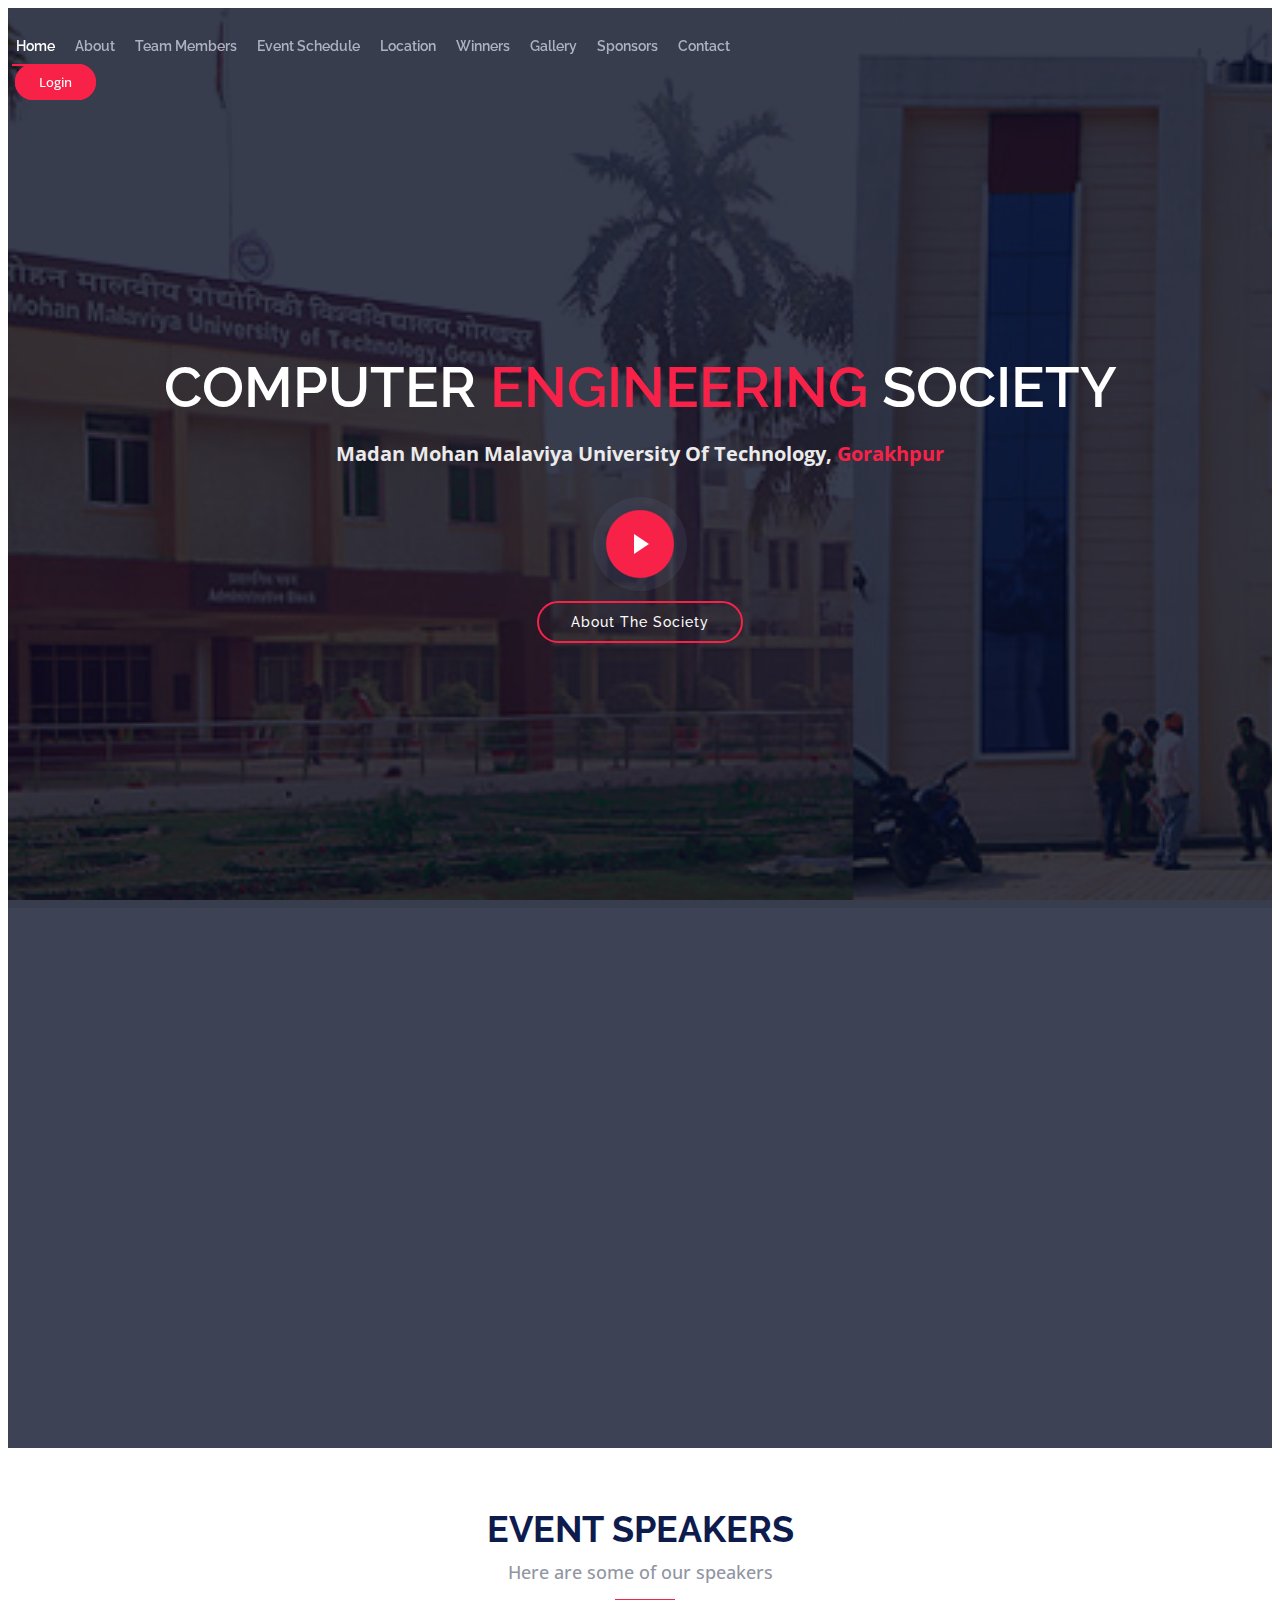
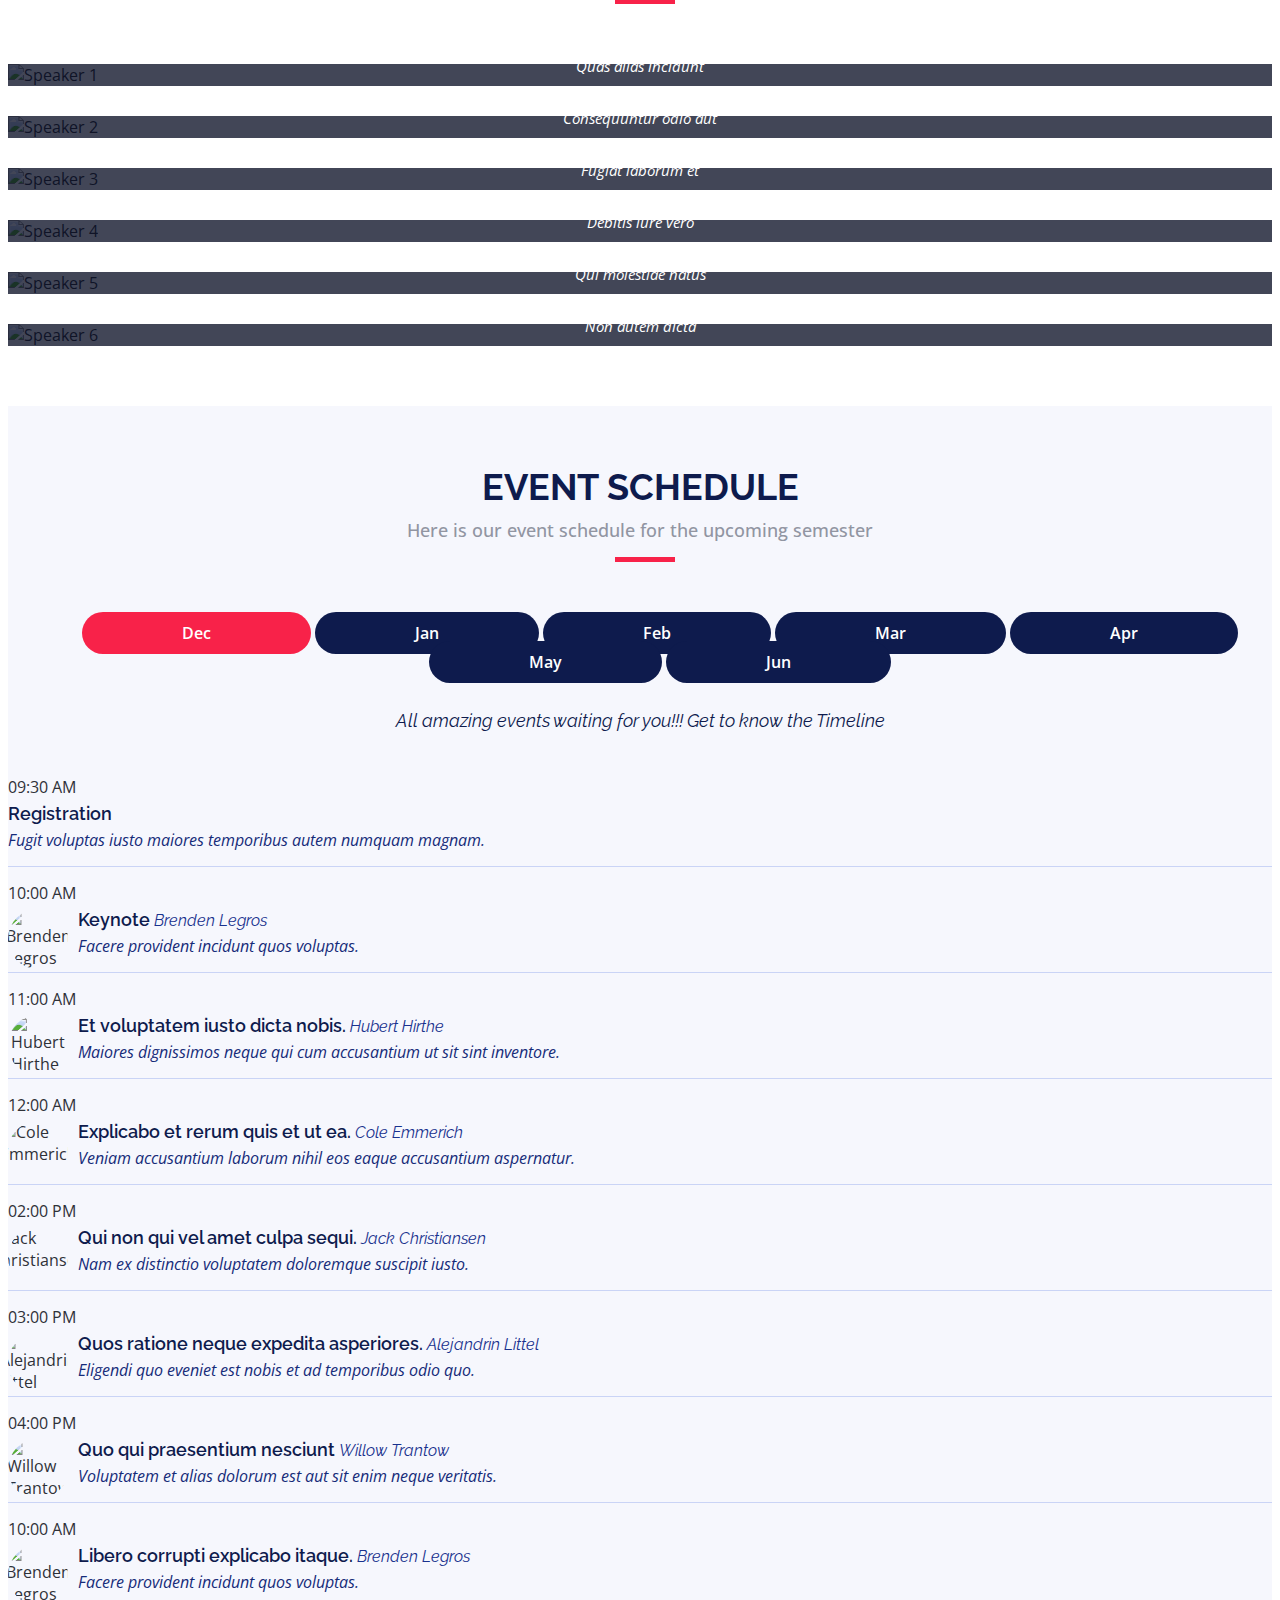
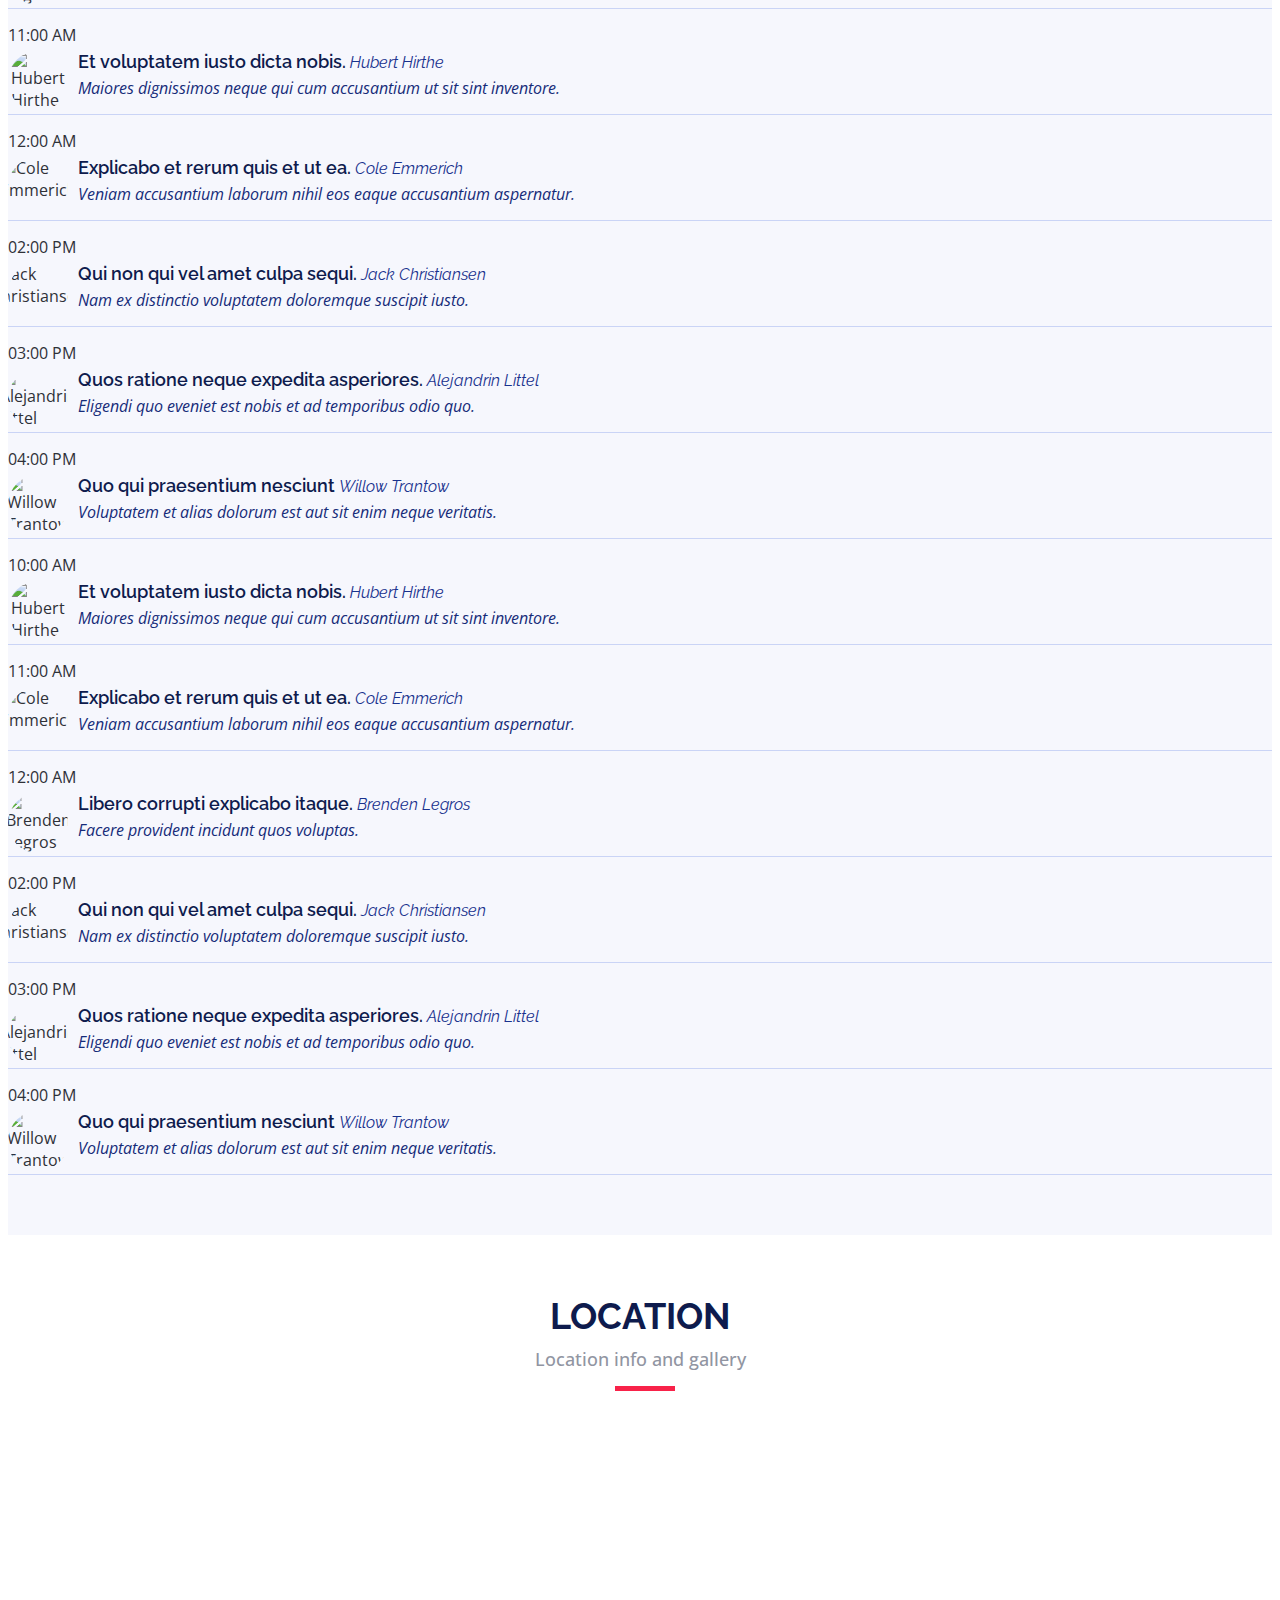
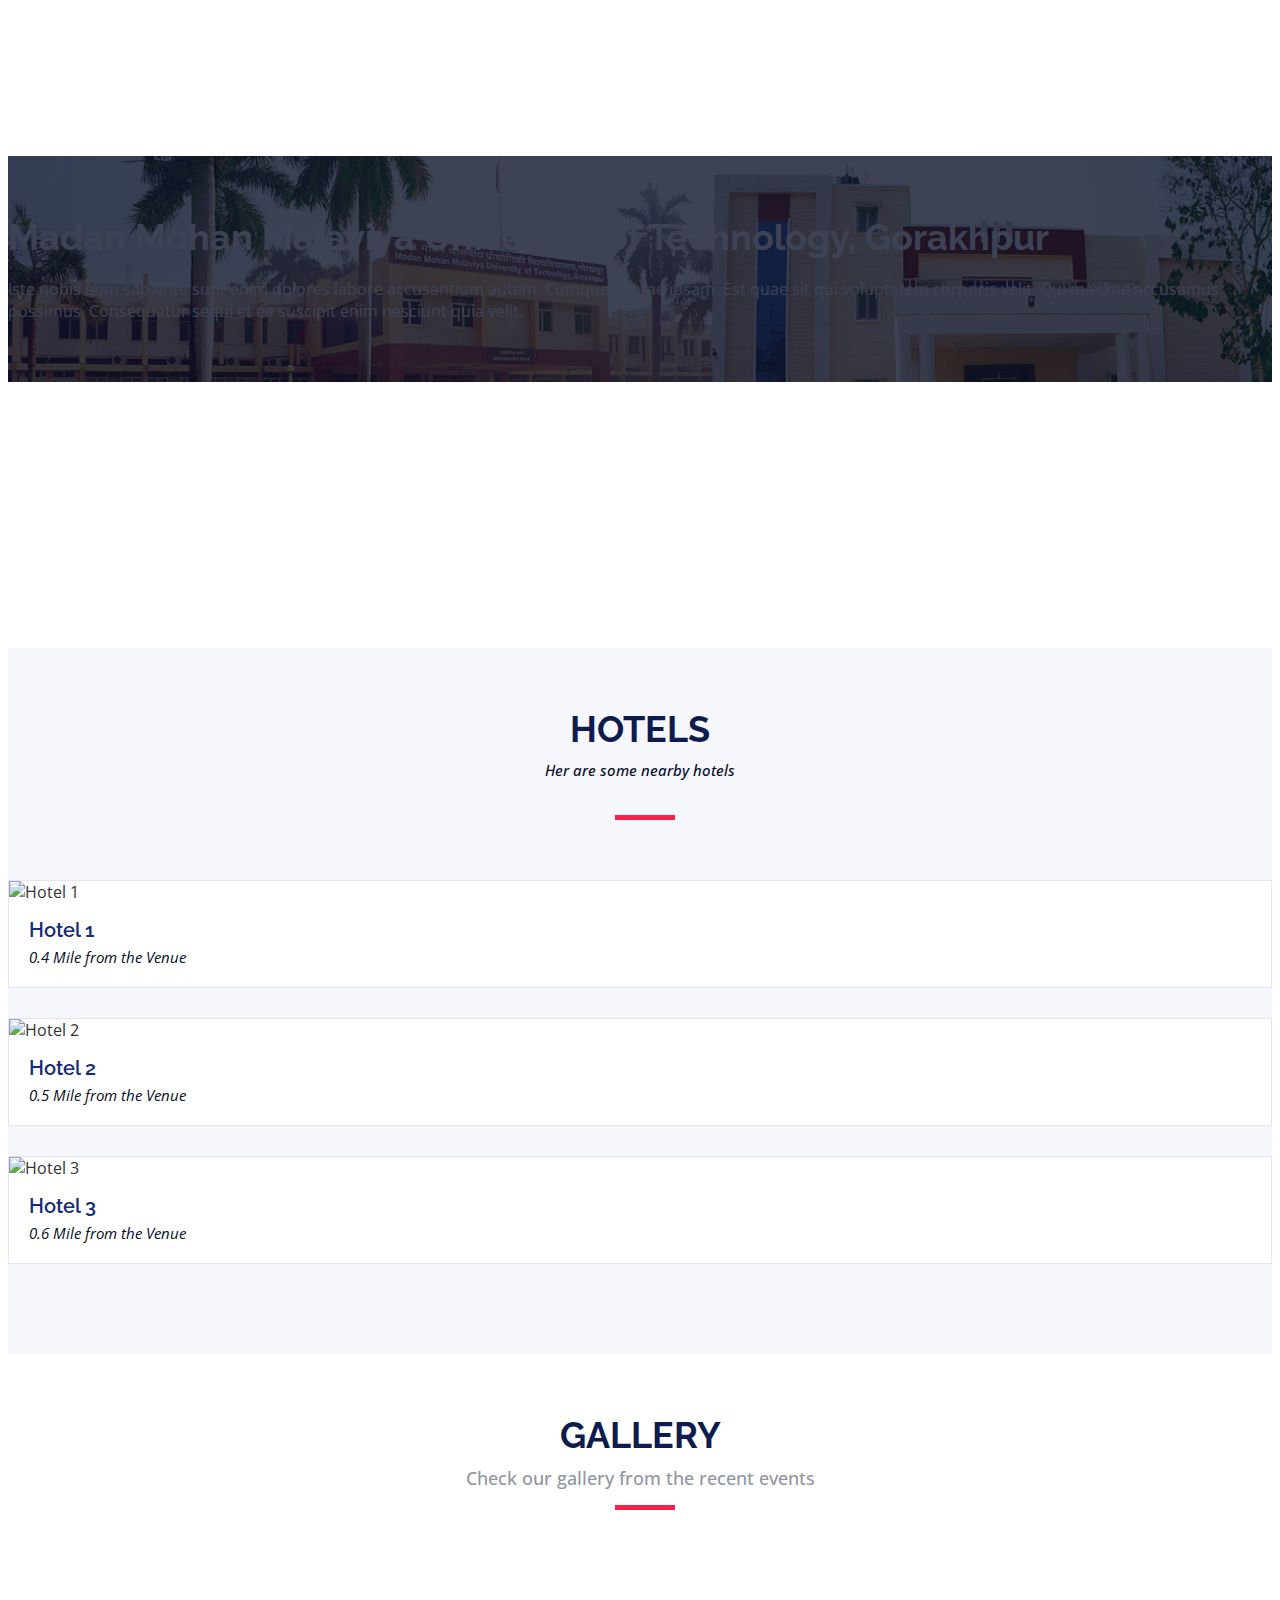
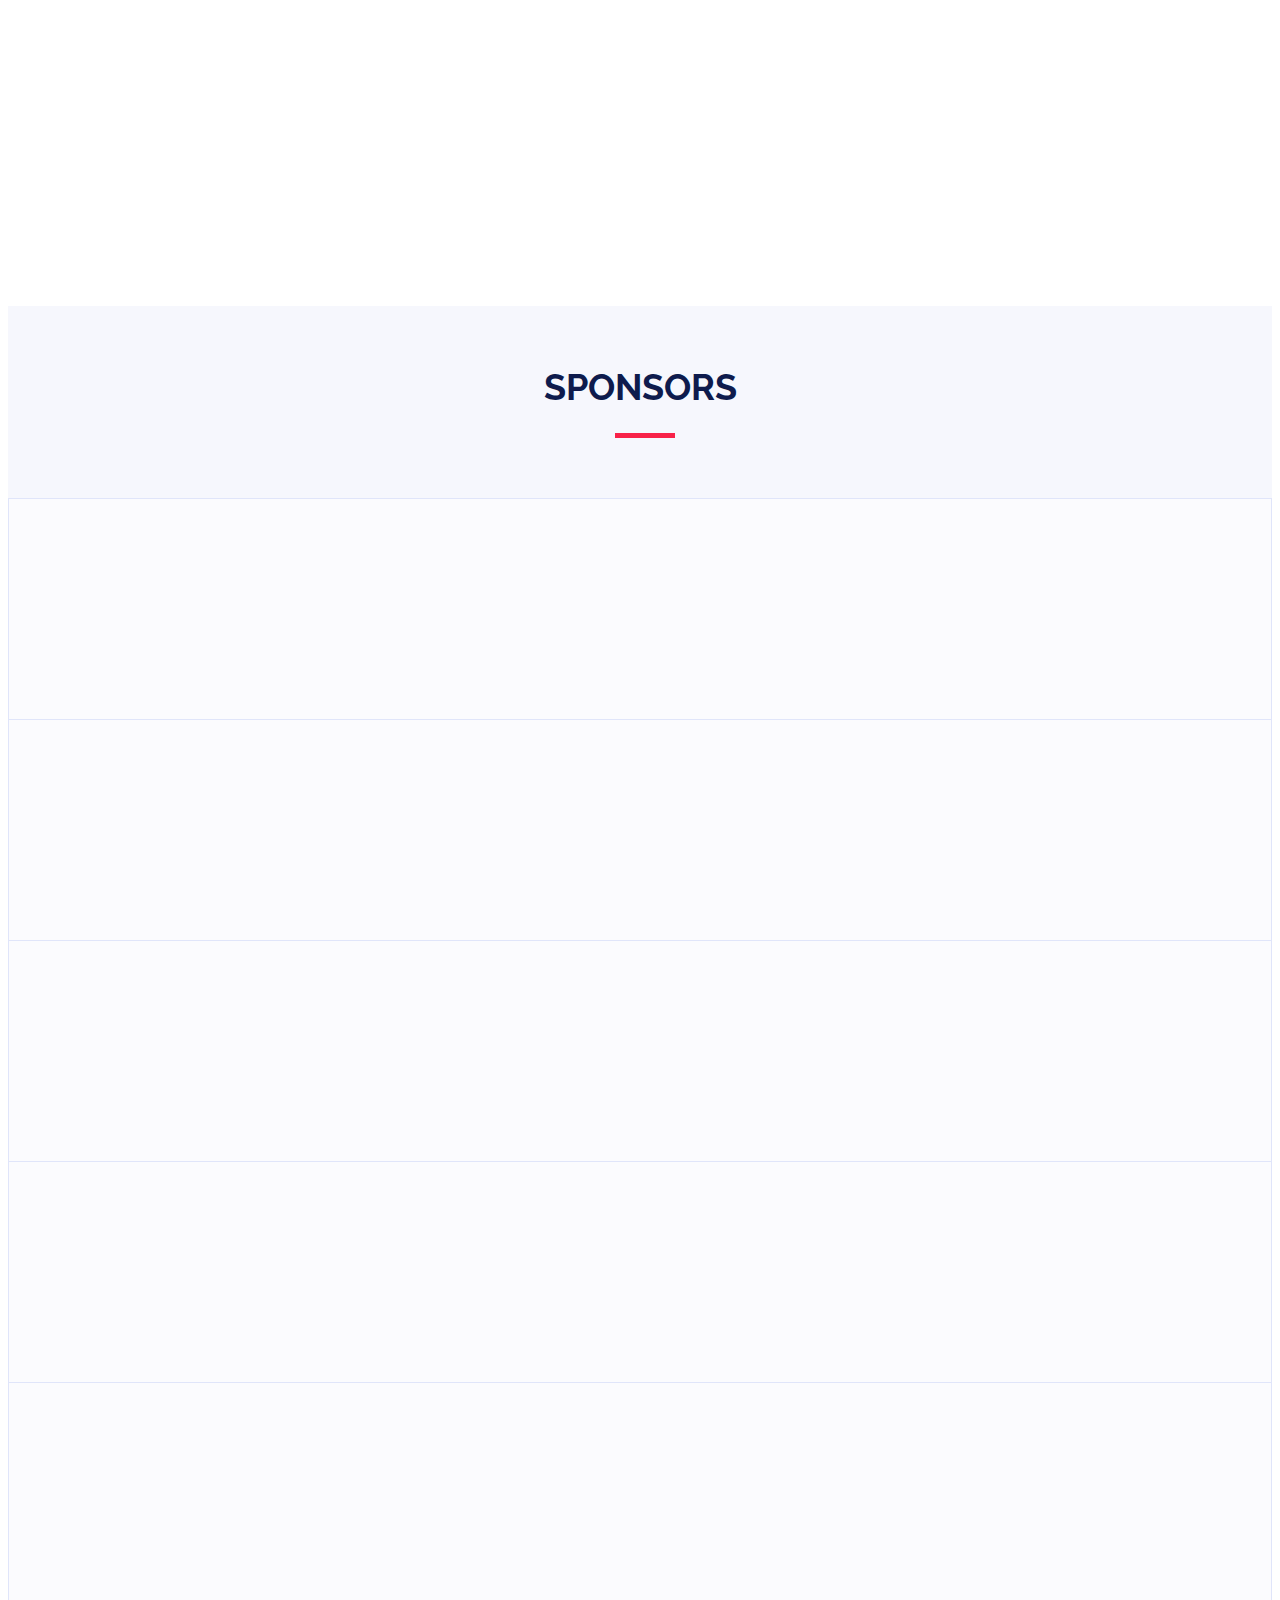
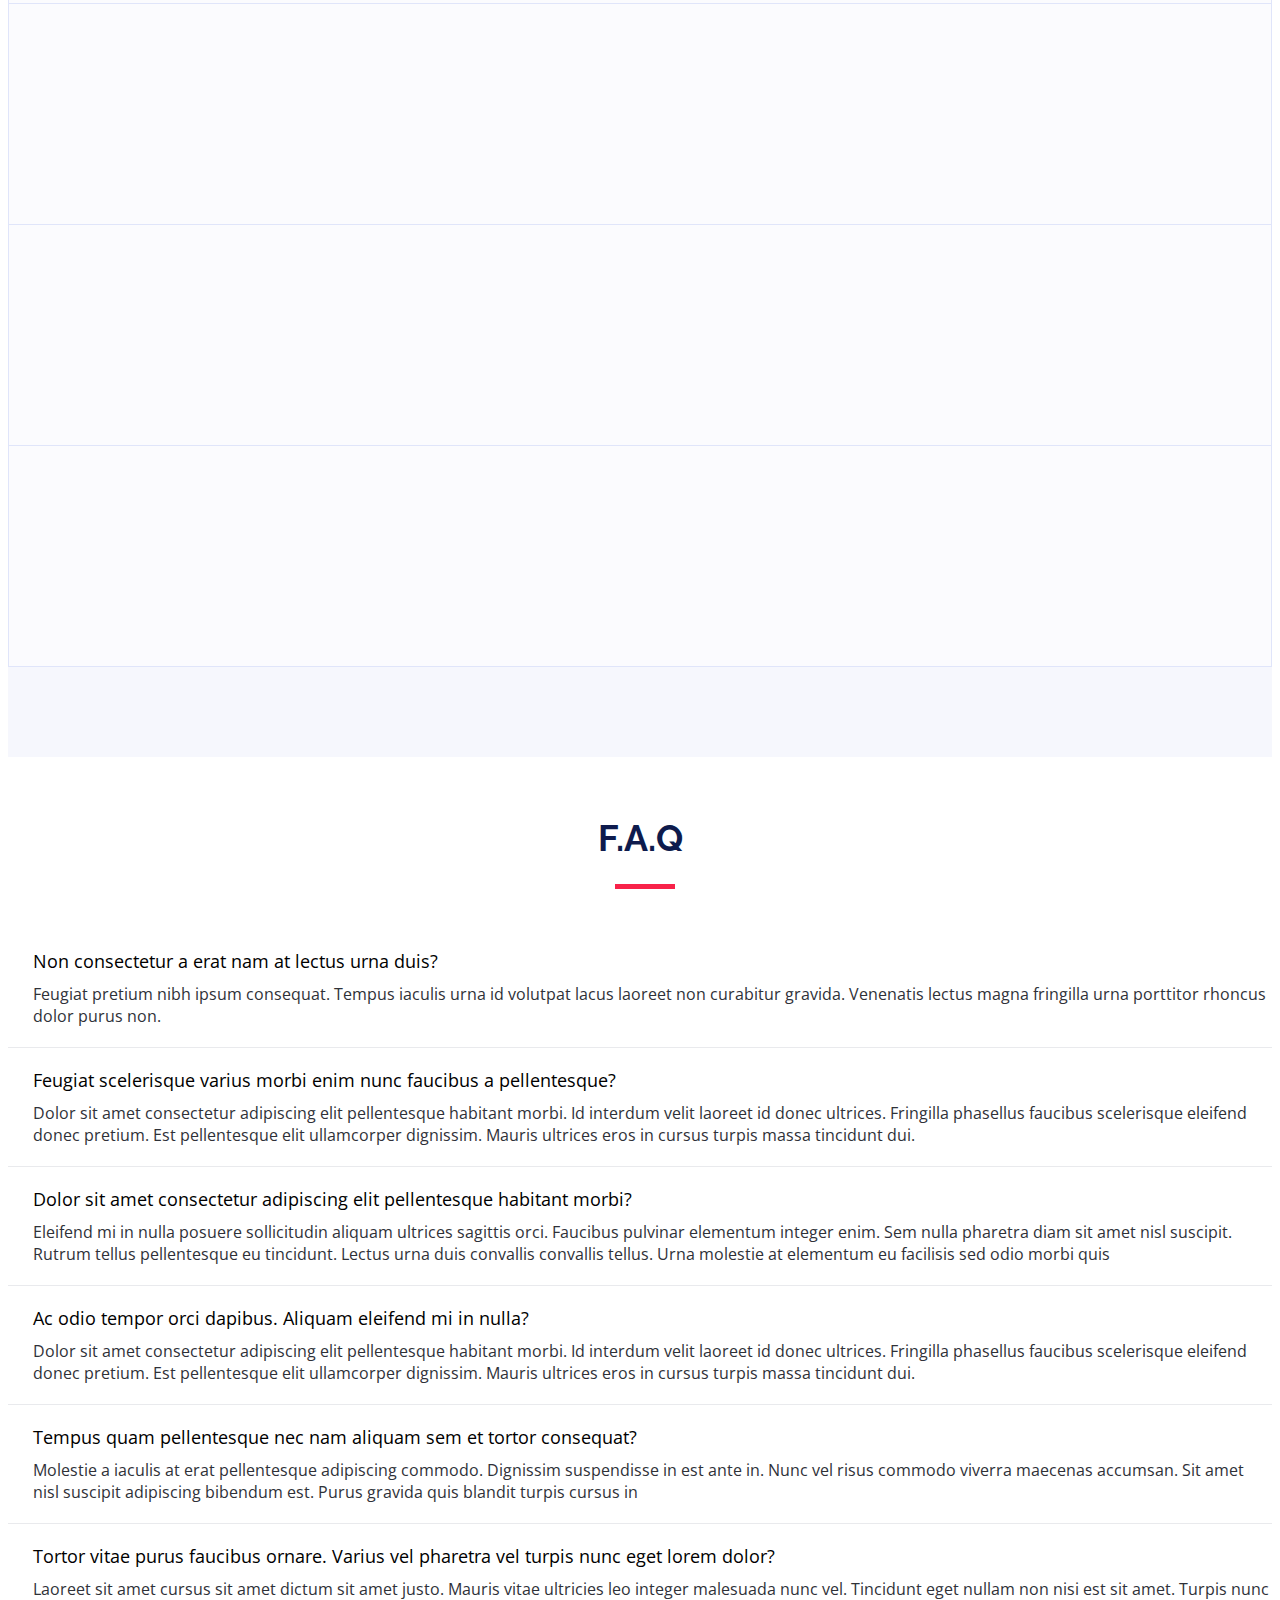
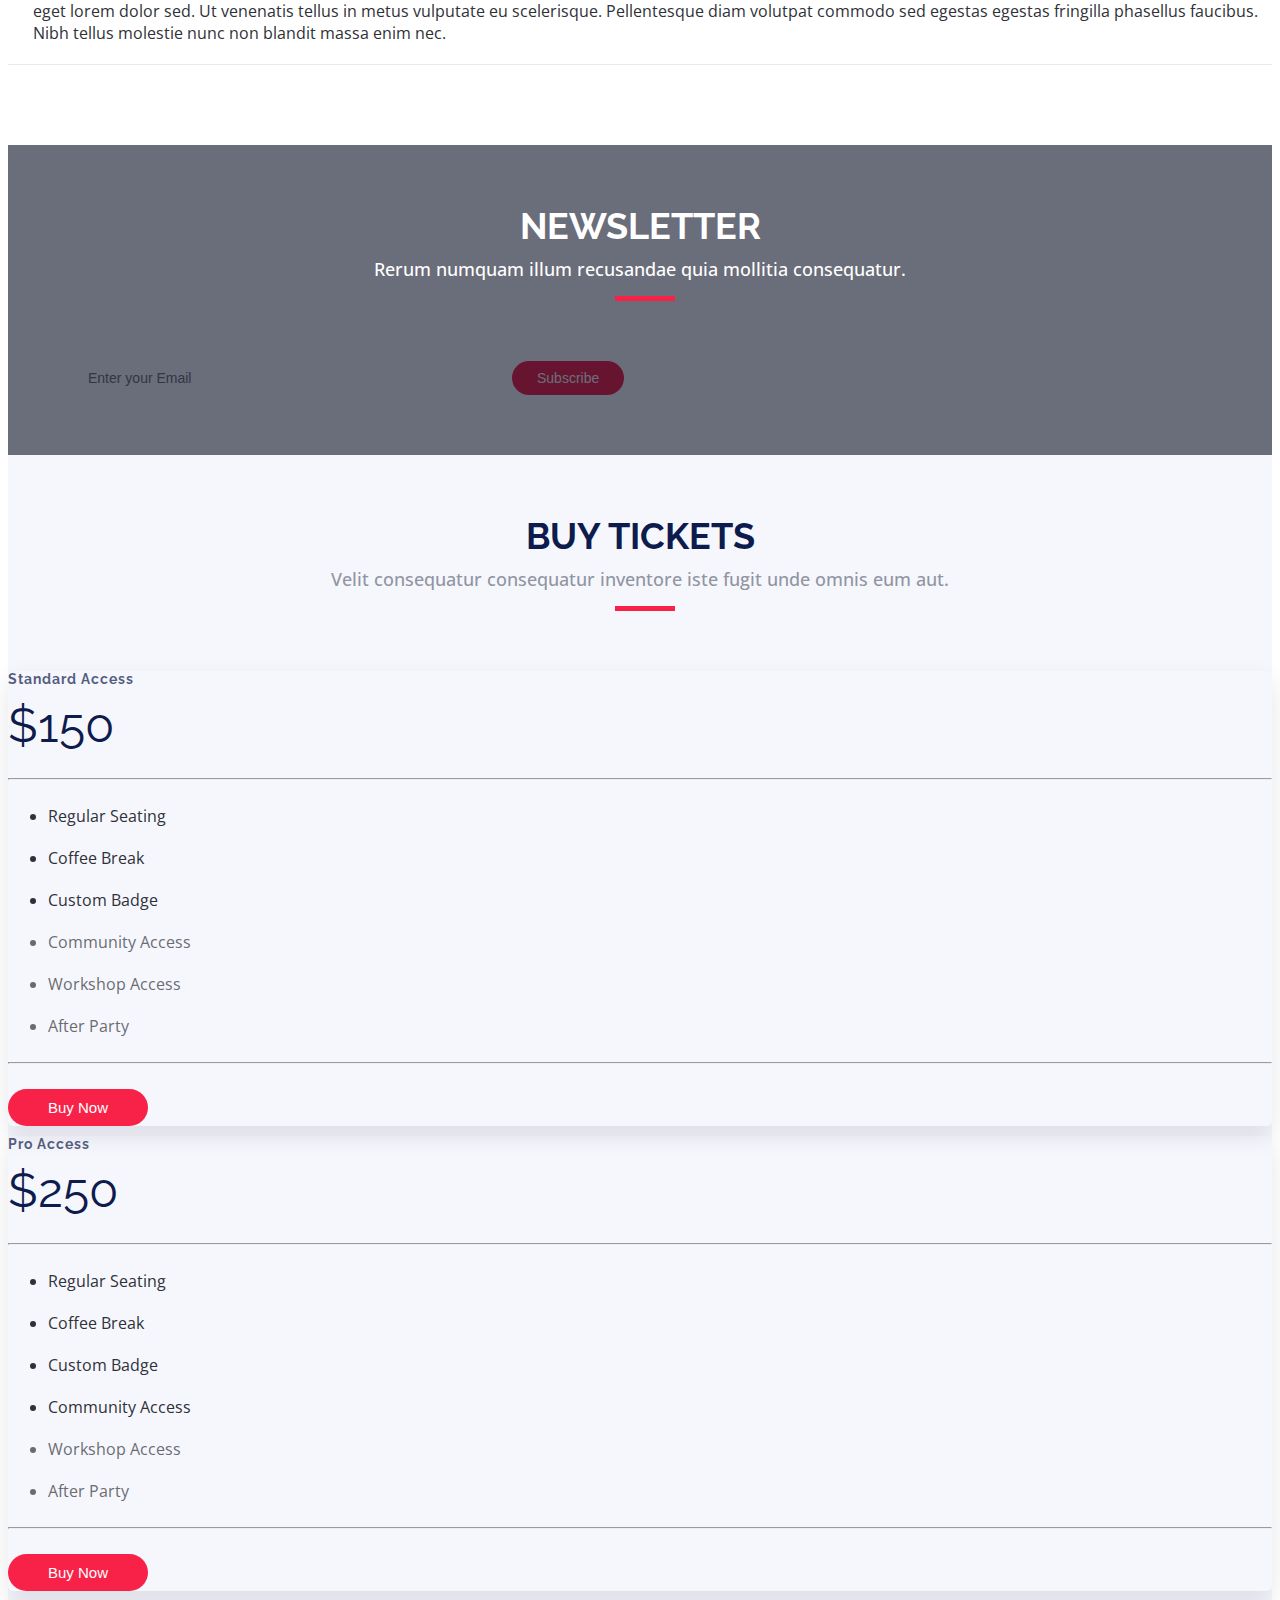
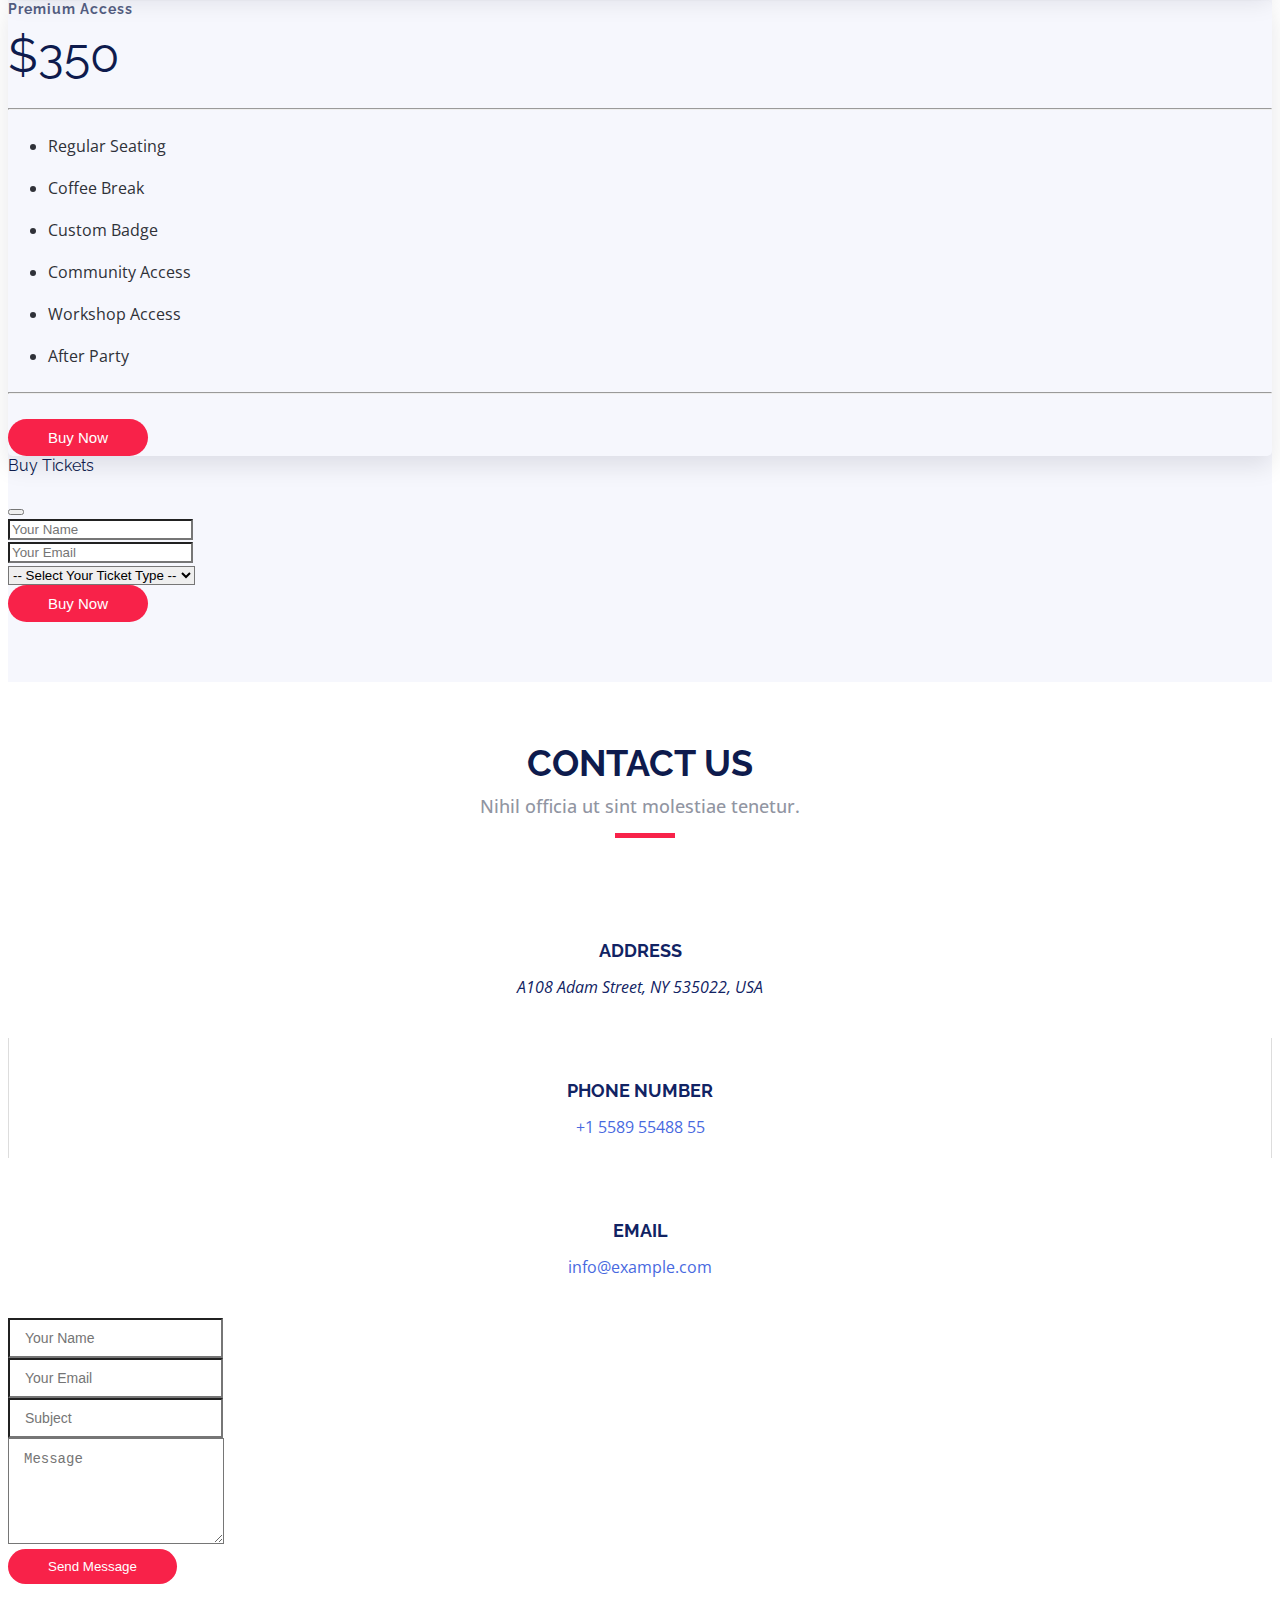
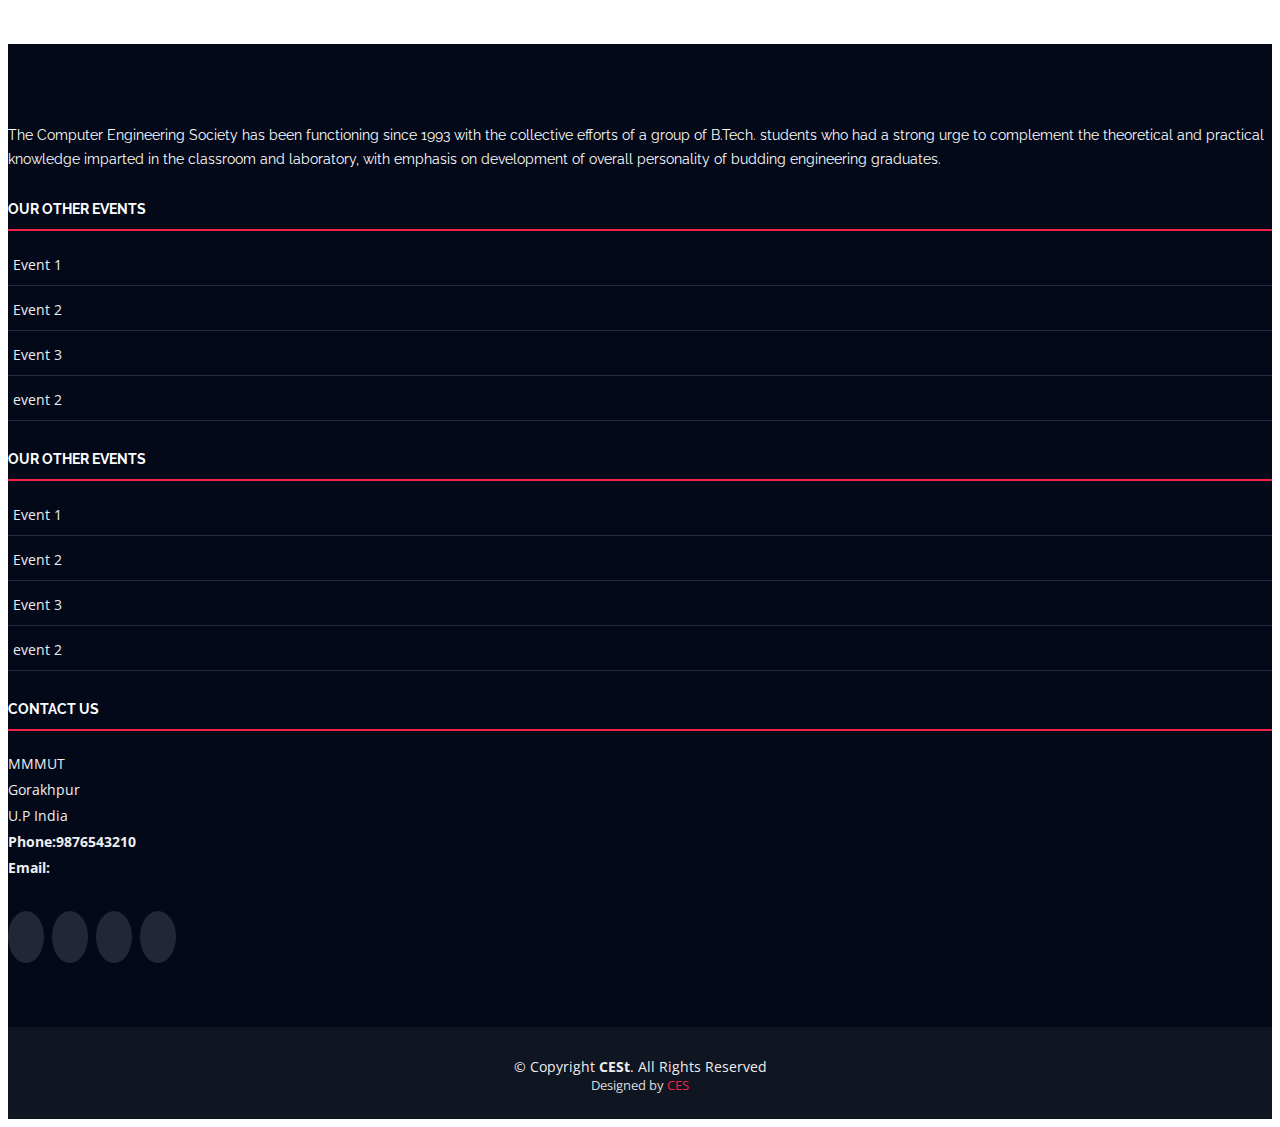
==== commit ce8b8798: "modification3" ====
--- a/index.html
+++ b/index.html
@@ -82,8 +82,10 @@
   <section id="hero">
     <div class="hero-container" data-aos="zoom-in" data-aos-delay="100">
       <!-- <h1 class="mb-4 pb-0">The Annual<br><span>Marketing</span> Conference</h1> -->
+
       <h1 class="mb-4 pb-0">Computer <span>Engineering </span>Society</h1>
       <p class="mb-4 pb-0"> Madan Mohan Malaviya University Of Technology, <span>Gorakhpur</span></p>
+
       <a href="https://www.youtube.com/watch?v=AGyK1Z6AGg0" class="glightbox play-btn mb-4"></a>
       <a href="#about" class="about-btn scrollto">About The Society</a>
     </div>
@@ -101,7 +103,7 @@
           </div>
           <div class="col-lg-3">
             <h3>Our Events</h3>
-            <p>  Coding classes <br> C-Quiz <br> Introduction to Programming Language <br> Capture The Flag <br> DebuggerKing <br> Codesmasher</p>
+            <p>  Coding classes <br> C-Quiz <br> Introduction to Programming Language <br> Capture The Flag <br> DebuggerKing <br> Codesmasher <br> <br> and many more...</p>
           </div>
           <div class="col-lg-3">
             <h3>Our Objectives</h3>
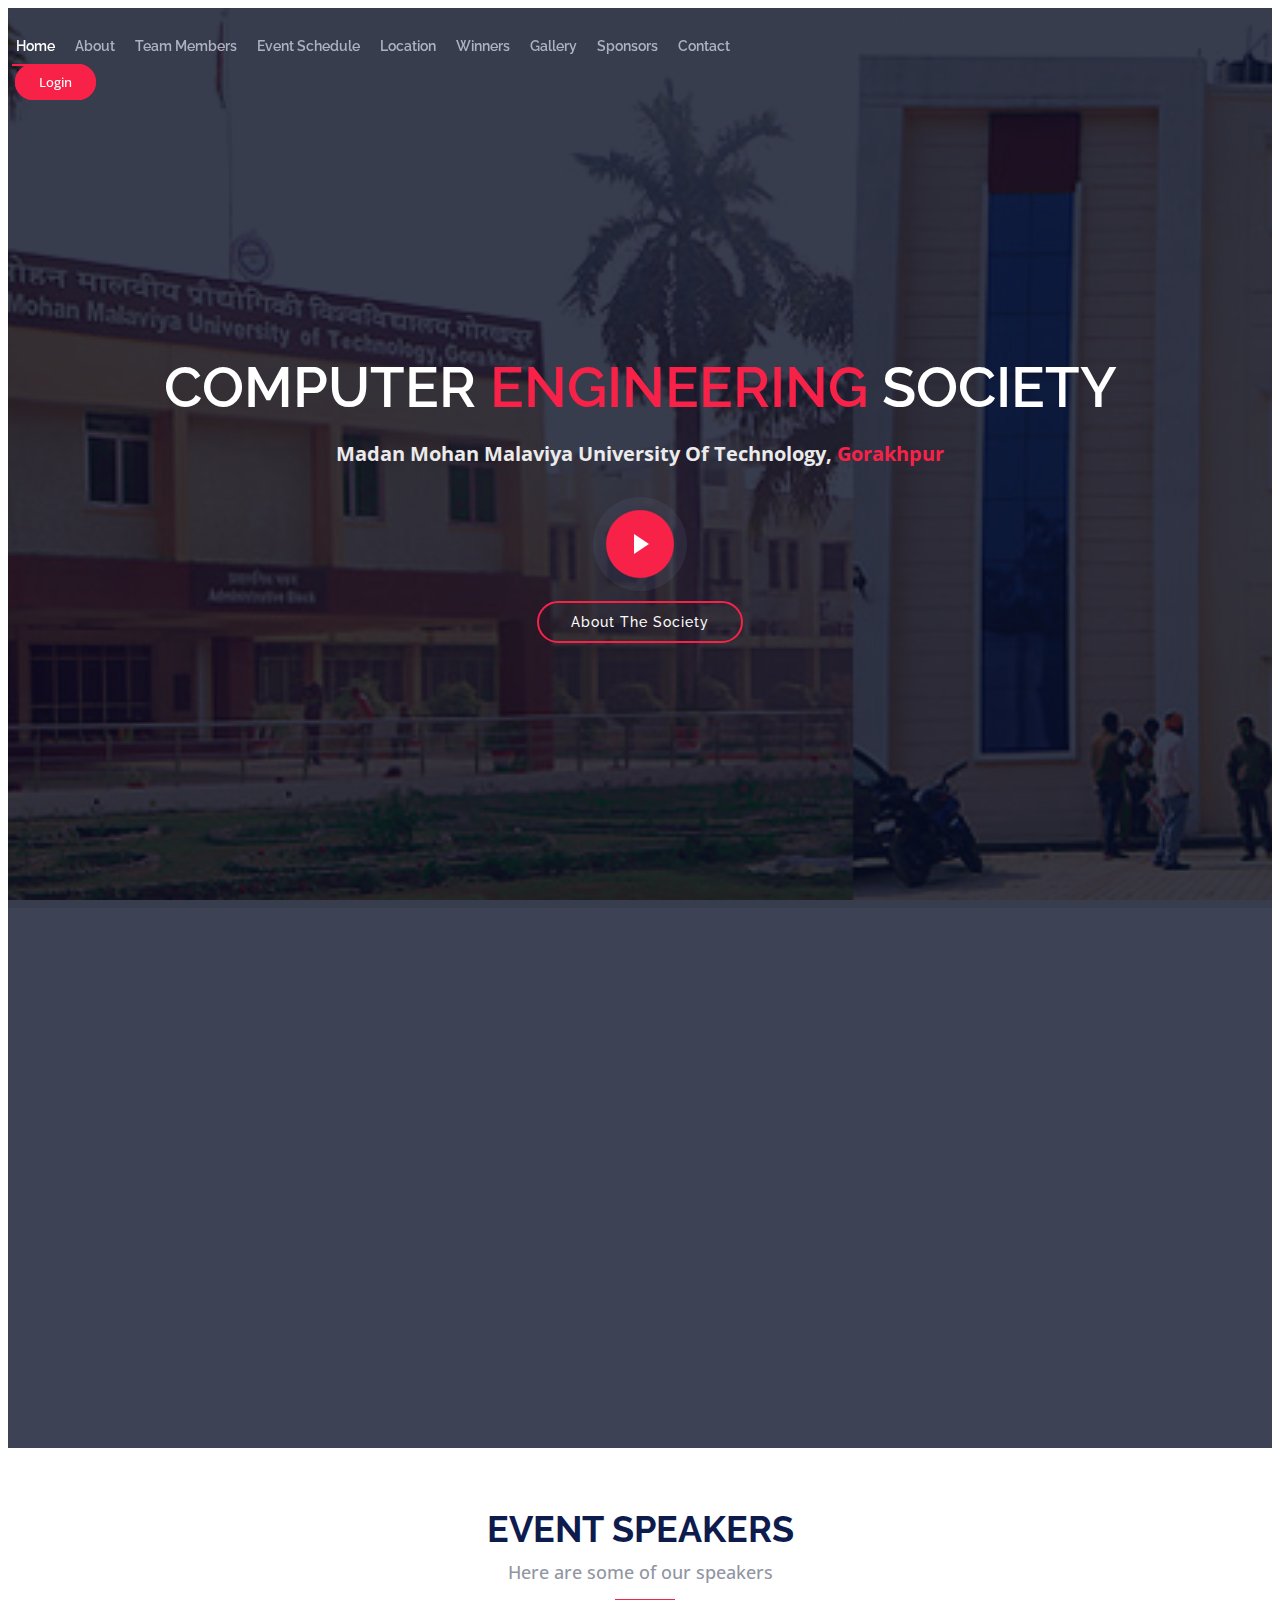
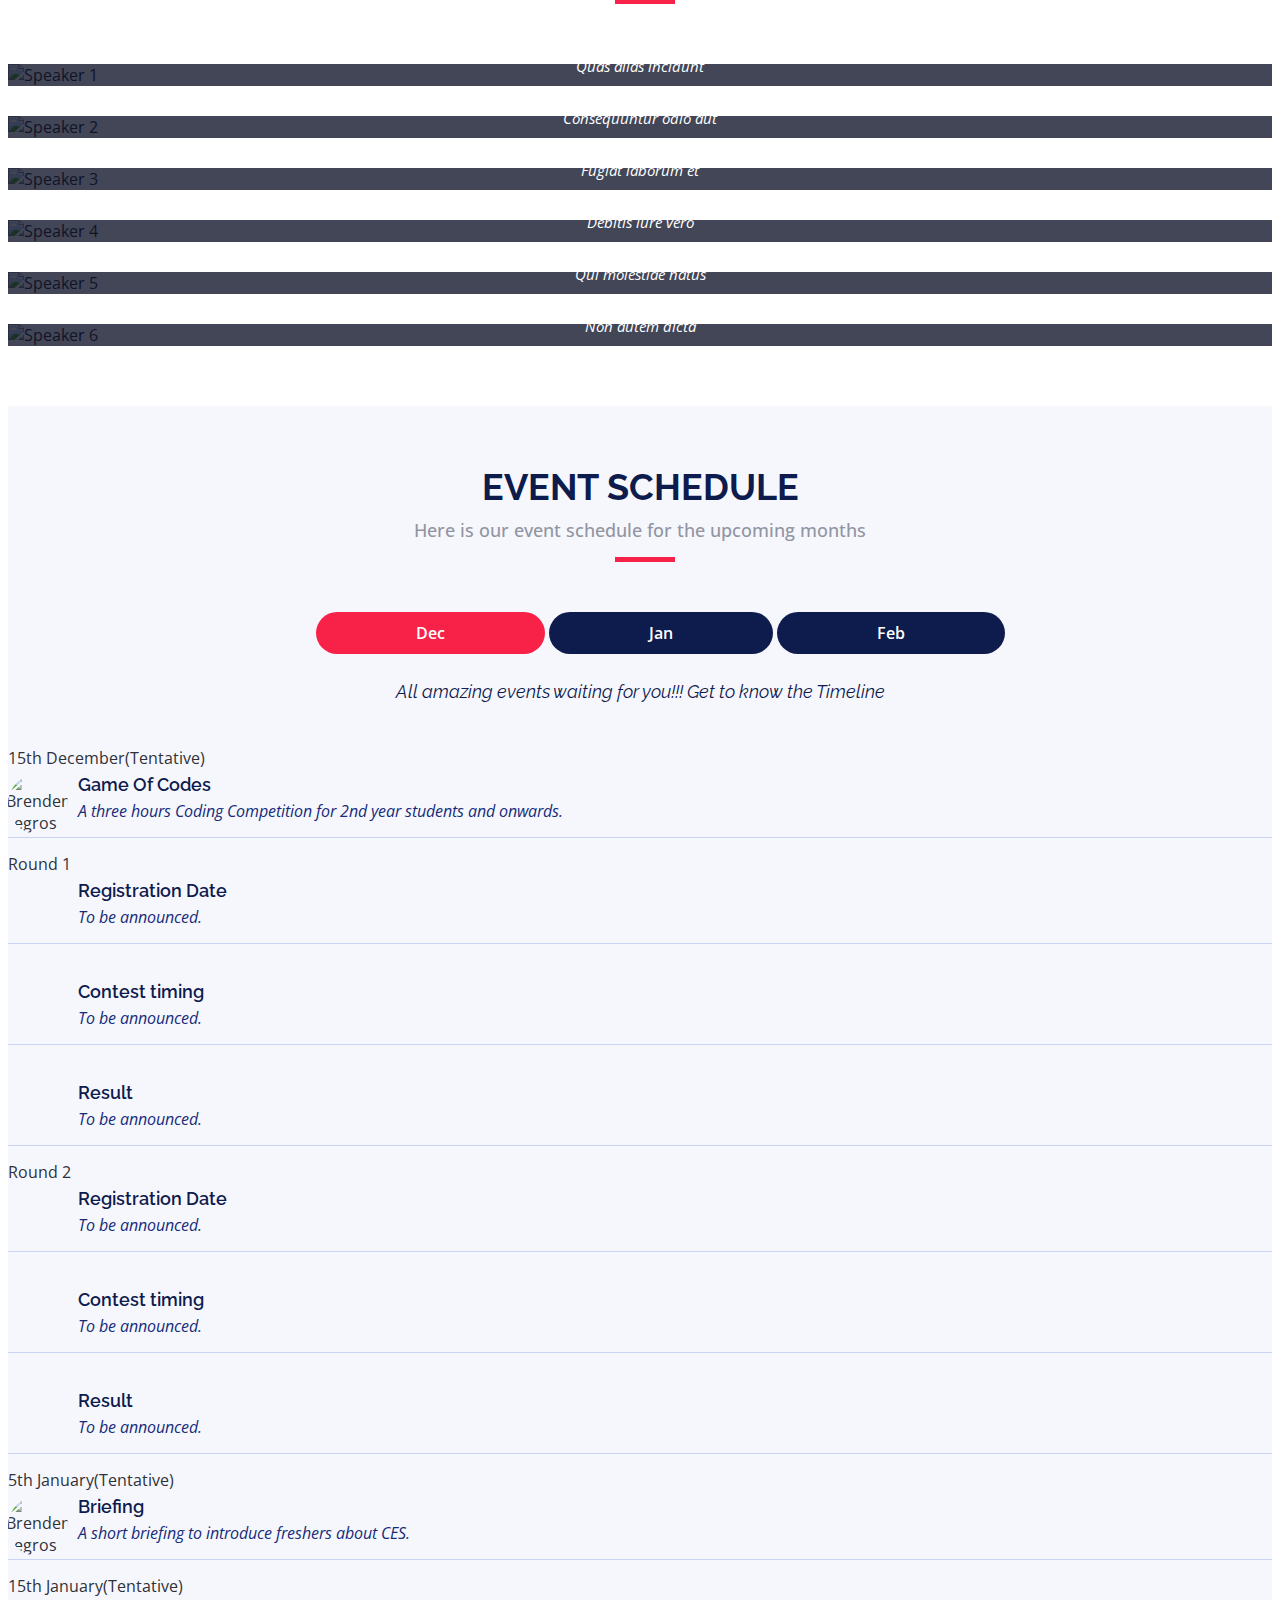
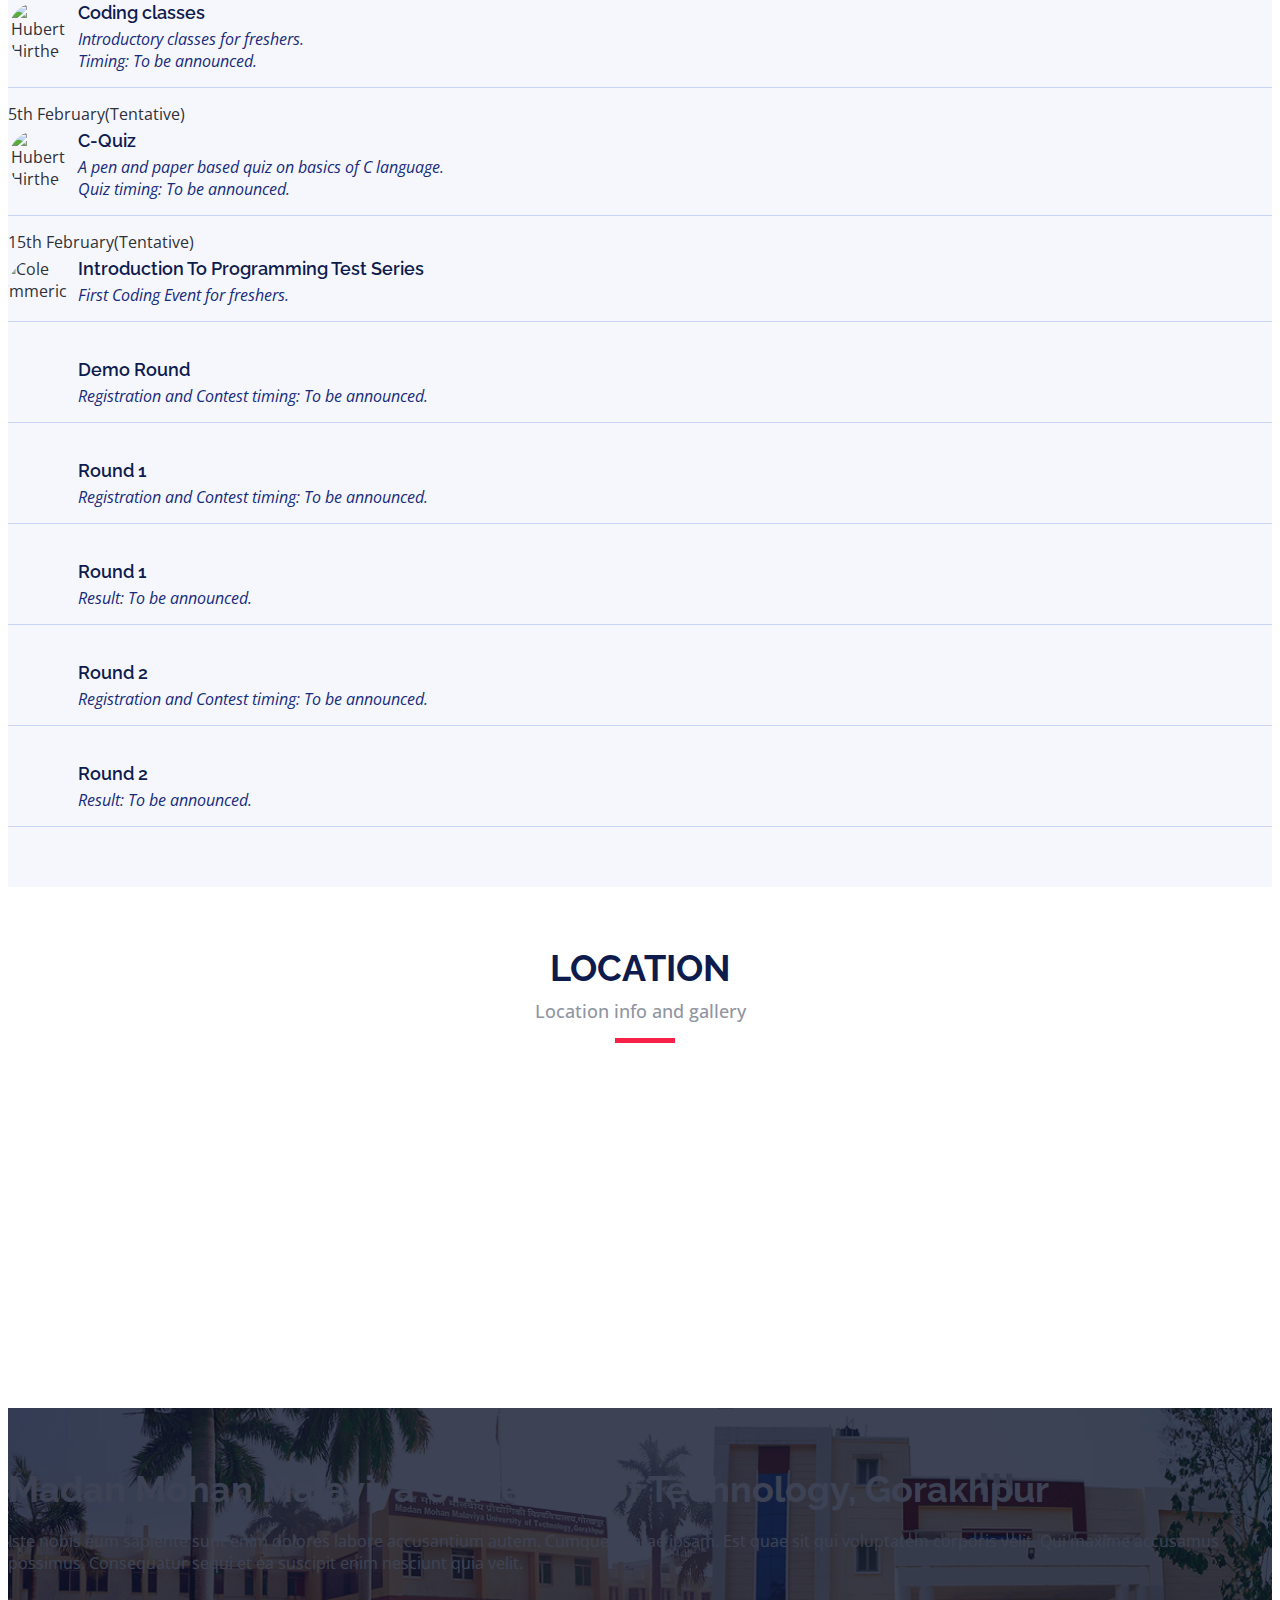
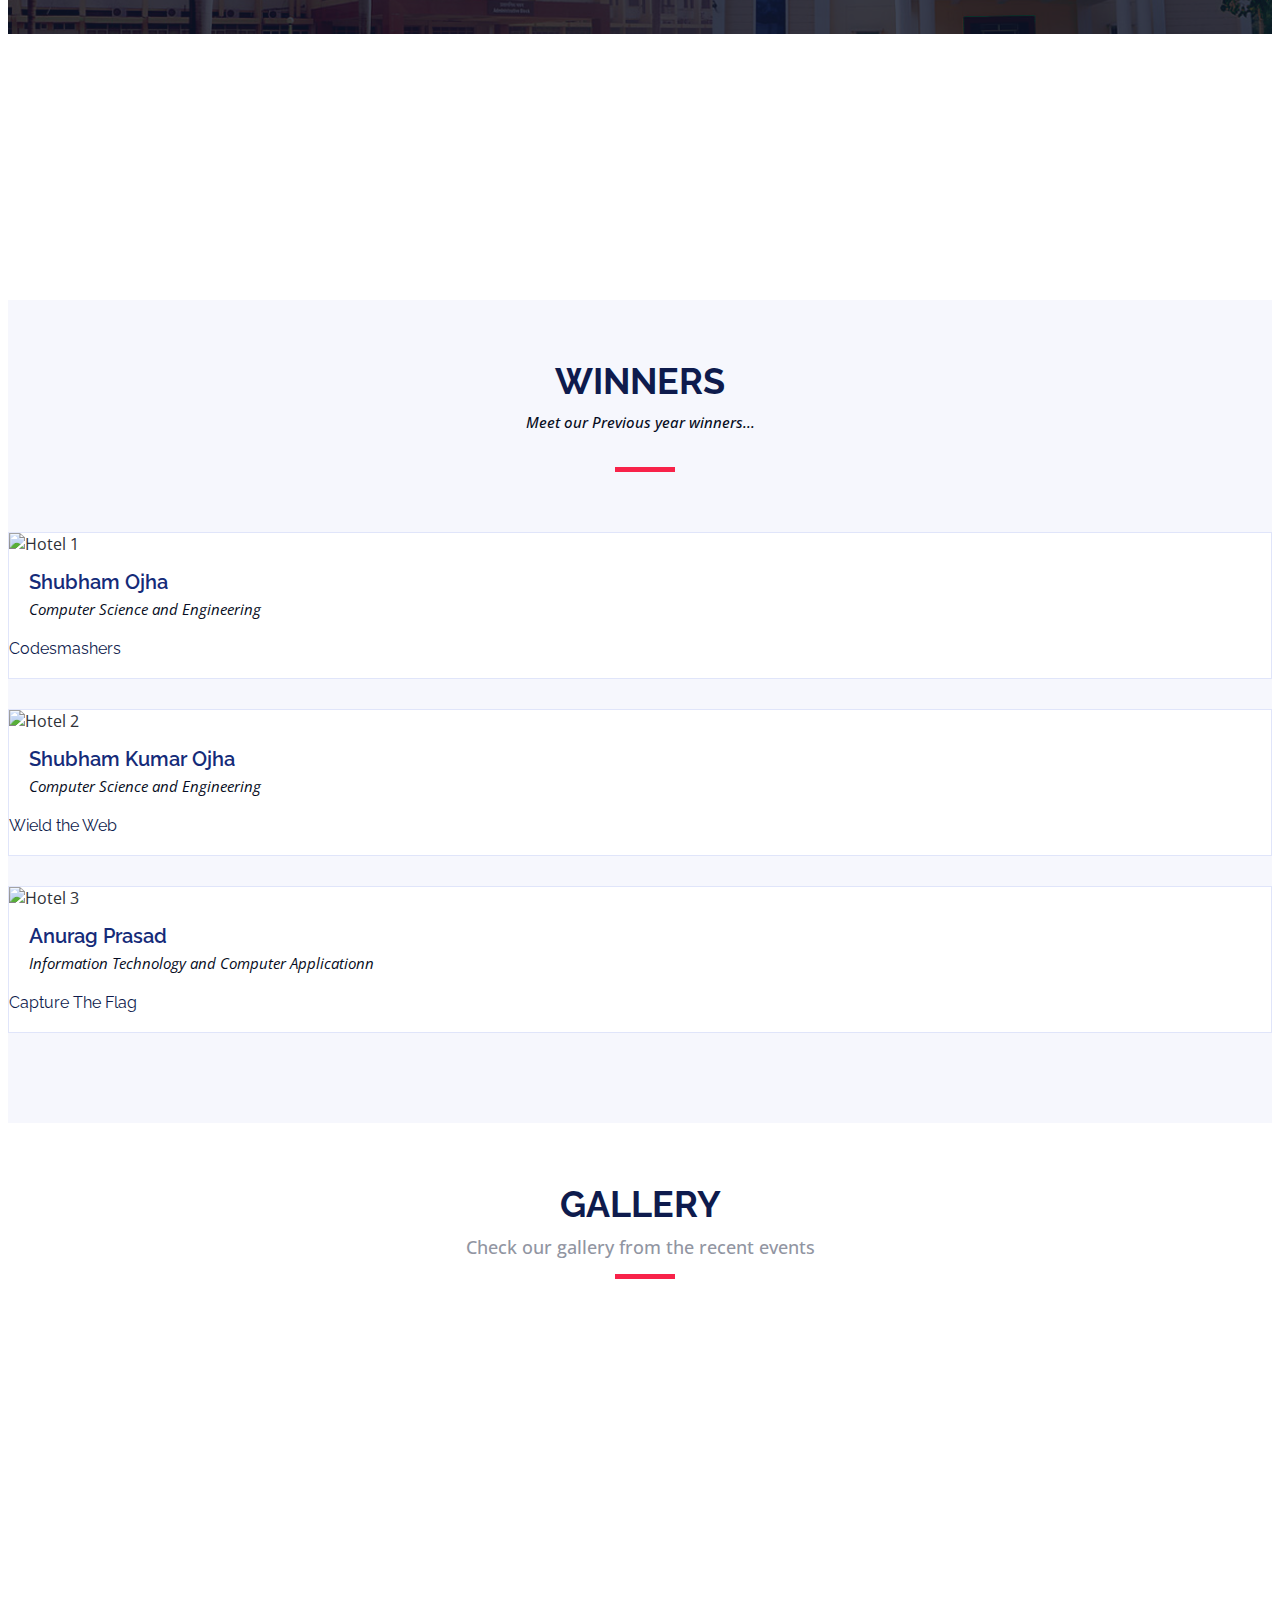
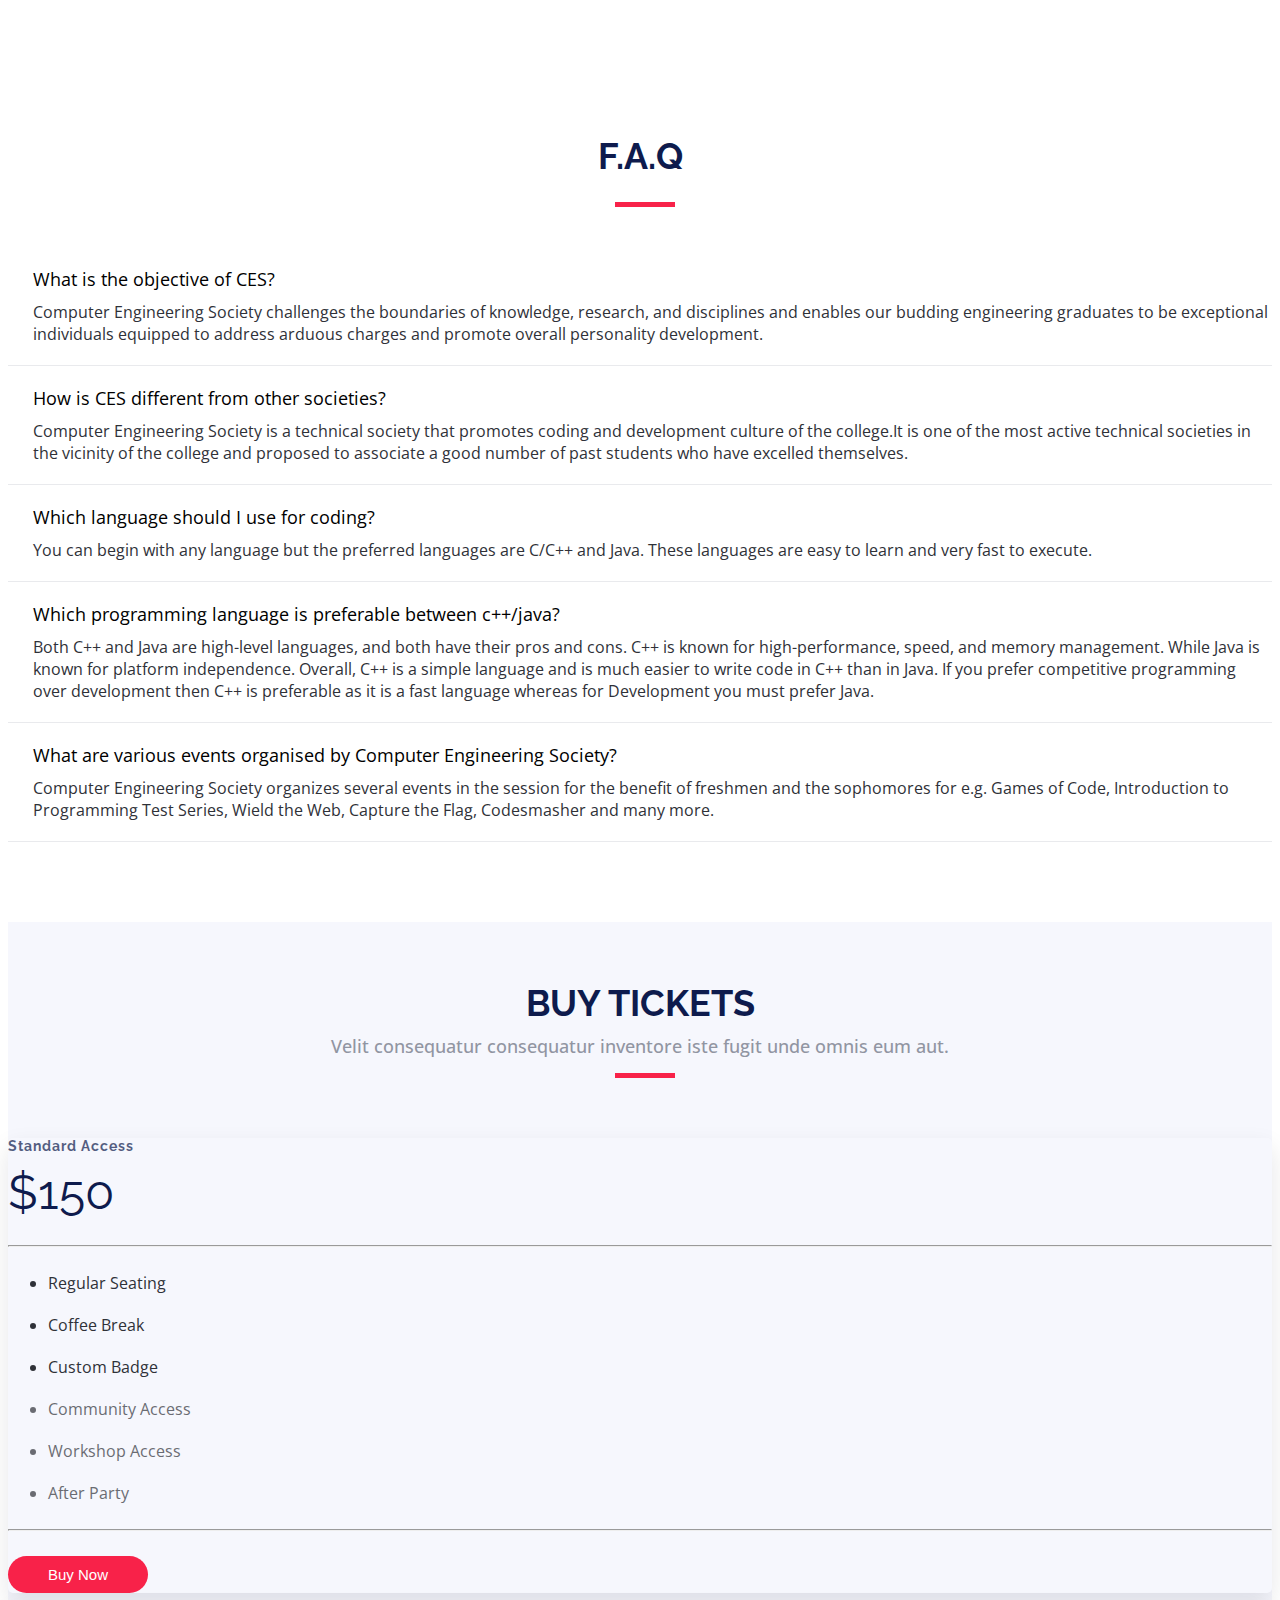
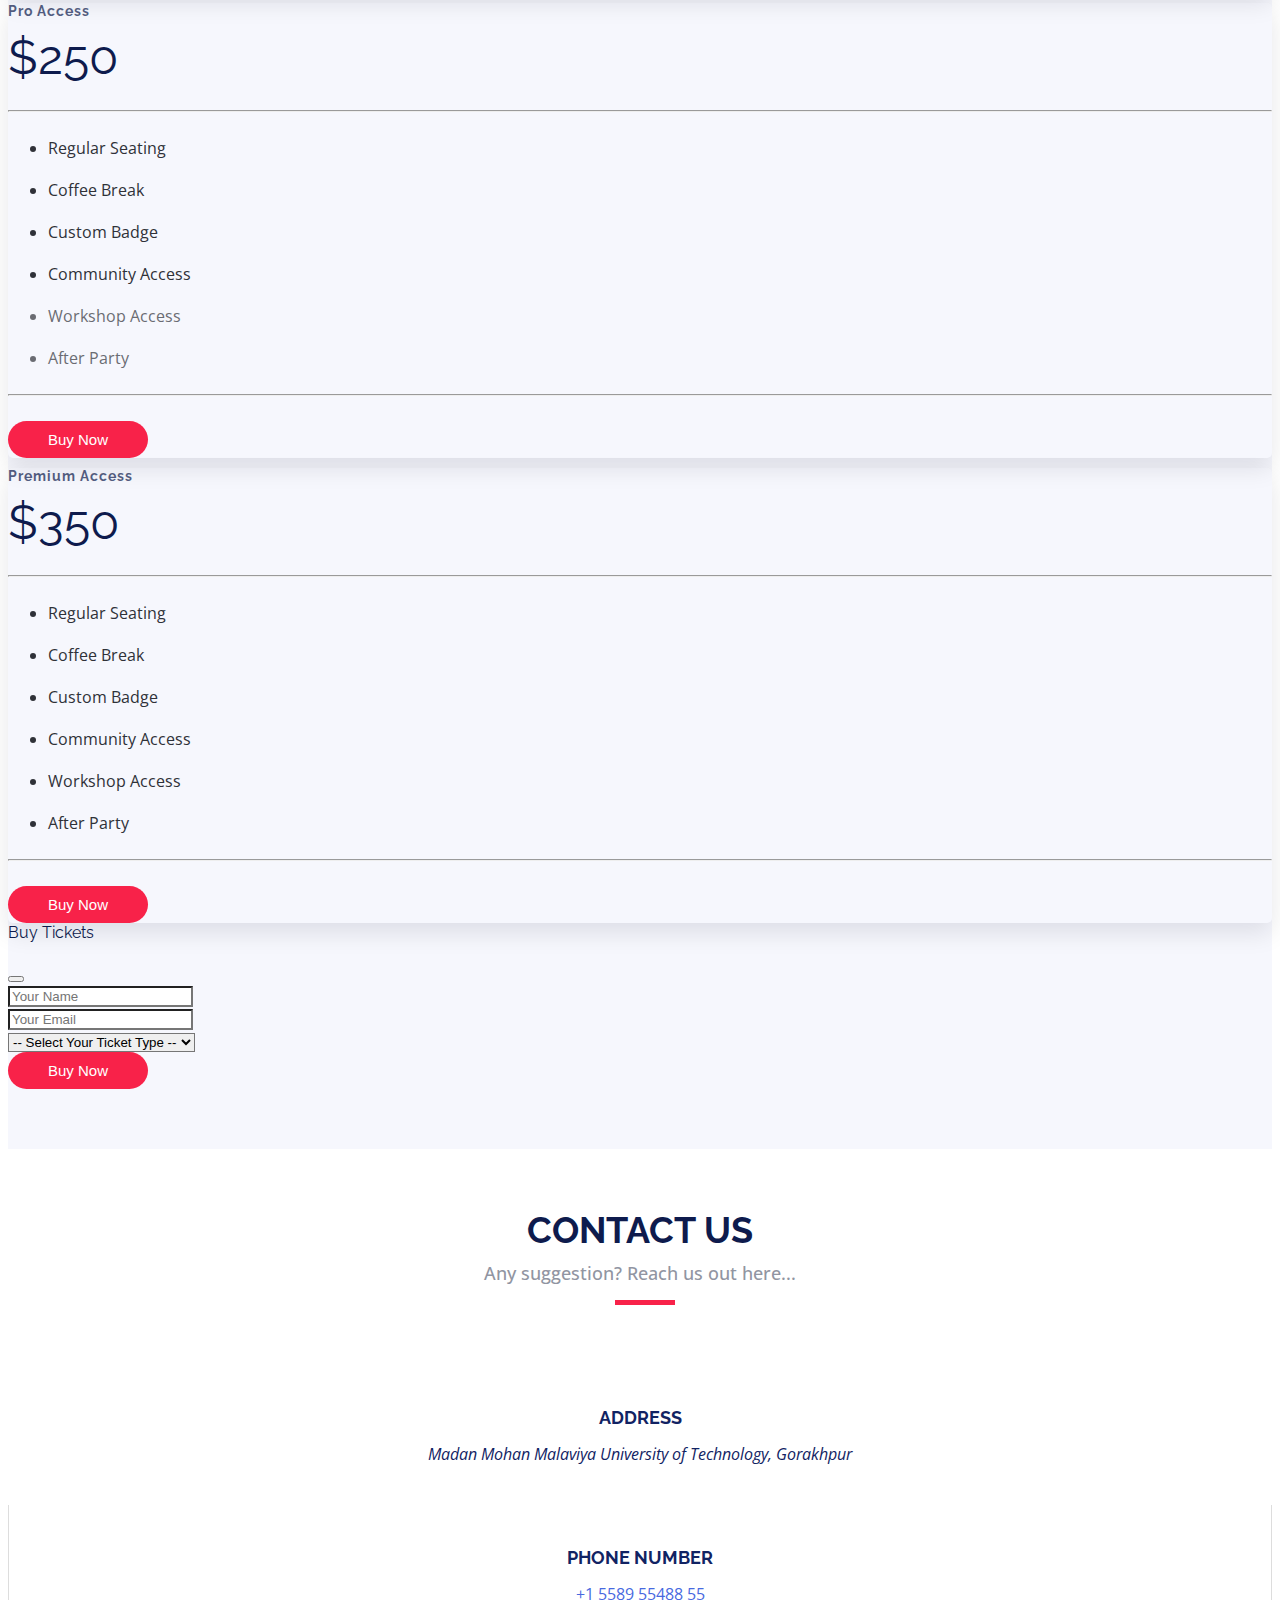
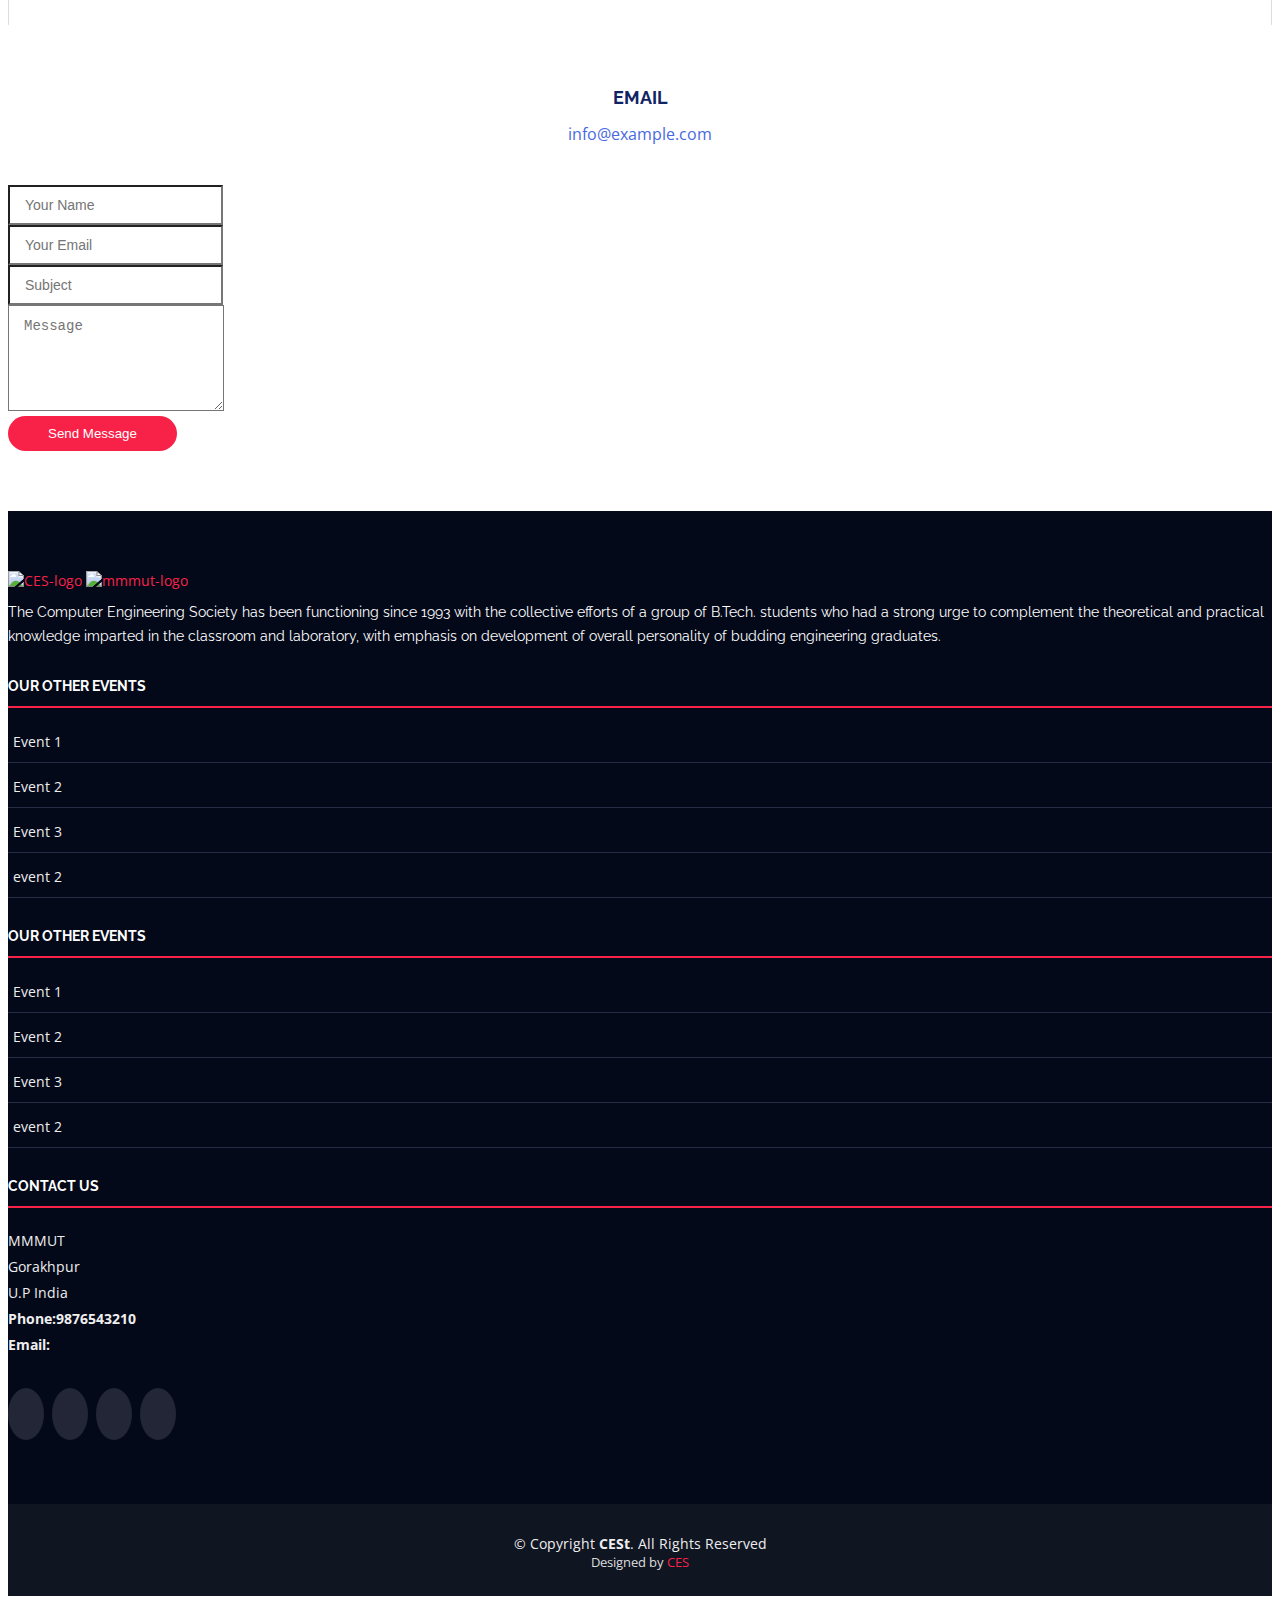
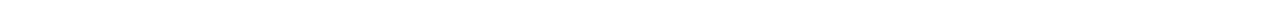
==== commit 41d2b8bb: "Sponsor section removed and social medial links updated" ====
--- a/index.html
+++ b/index.html
@@ -222,7 +222,7 @@
       <div class="container" data-aos="fade-up">
         <div class="section-header">
           <h2>Event Schedule</h2>
-          <p>Here is our event schedule for the upcoming semester</p>
+          <p>Here is our event schedule for the upcoming months</p>
         </div>
 
         <ul class="nav nav-tabs" role="tablist" data-aos="fade-up" data-aos-delay="100">
@@ -235,18 +235,20 @@
           <li class="nav-item">
             <a class="nav-link" href="#day-3" role="tab" data-bs-toggle="tab">Feb</a>
           </li>
-          <li class="nav-item">
-            <a class="nav-link" href="#day-3" role="tab" data-bs-toggle="tab">Mar</a>
+
+          <!-- <li class="nav-item">
+            <a class="nav-link" href="#day-4" role="tab" data-bs-toggle="tab">Mar</a>
           </li>
           <li class="nav-item">
-            <a class="nav-link" href="#day-3" role="tab" data-bs-toggle="tab">Apr</a>
+            <a class="nav-link" href="#day-5" role="tab" data-bs-toggle="tab">Apr</a>
           </li>
           <li class="nav-item">
-            <a class="nav-link" href="#day-3" role="tab" data-bs-toggle="tab">May</a>
+            <a class="nav-link" href="#day-6" role="tab" data-bs-toggle="tab">May</a>
           </li>
           <li class="nav-item">
-            <a class="nav-link" href="#day-3" role="tab" data-bs-toggle="tab">Jun</a>
-          </li>
+            <a class="nav-link" href="#day-7" role="tab" data-bs-toggle="tab">Jun</a>
+          </li> -->
+          
         </ul>
 
         <h3 class="sub-heading">All amazing events waiting for you!!! Get to know the Timeline</h3>
@@ -257,36 +259,111 @@
           <div role="tabpanel" class="col-lg-9 tab-pane fade show active" id="day-1">
 
             <div class="row schedule-item">
-              <div class="col-md-2"><time>09:30 AM</time></div>
-              <div class="col-md-10">
-                <h4>Registration</h4>
-                <p>Fugit voluptas iusto maiores temporibus autem numquam magnam.</p>
-              </div>
-            </div>
-
-            <div class="row schedule-item">
-              <div class="col-md-2"><time>10:00 AM</time></div>
+              <div class="col-md-2"><time>15th December(Tentative)</time></div>
               <div class="col-md-10">
                 <div class="speaker">
                   <img src="assets/img/speakers/1.jpg" alt="Brenden Legros">
                 </div>
-                <h4>Keynote <span>Brenden Legros</span></h4>
-                <p>Facere provident incidunt quos voluptas.</p>
-              </div>
-            </div>
-
-            <div class="row schedule-item">
-              <div class="col-md-2"><time>11:00 AM</time></div>
+                <h4>Game Of Codes</h4>
+                <p>A three hours Coding Competition for 2nd year students and onwards.</p>
+              </div>
+            </div>
+
+            <div class="row schedule-item">
+              <div class="col-md-2"><time>Round 1</time></div>
+              <div class="col-md-10">
+                <div class="speaker">
+                  <!-- <img src="assets/img/speakers/1.jpg" alt="Brenden Legros"> -->
+                </div>
+                <h4>Registration Date <span></span></h4>
+                <p>To be announced.</p>
+              </div>
+            </div>
+
+            <div class="row schedule-item">
+              <div class="col-md-2"><time></time></div>
+              <div class="col-md-10">
+                <div class="speaker">
+                  <!-- <img src="assets/img/speakers/2.jpg" alt="Hubert Hirthe"> -->
+                </div>
+                <h4>Contest timing<span></span></h4>
+                <p>To be announced.</p>
+              </div>
+            </div>
+
+            <div class="row schedule-item">
+              <div class="col-md-2"><time></time></div>
+              <div class="col-md-10">
+                <div class="speaker">
+                  <!-- <img src="assets/img/speakers/3.jpg" alt="Cole Emmerich"> -->
+                </div>
+                <h4>Result<span> </span></h4>
+                <p>To be announced.</p>
+              </div>
+            </div>
+
+            <div class="row schedule-item">
+              <div class="col-md-2"><time>Round 2</time></div>
+              <div class="col-md-10">
+                <div class="speaker">
+                  <!-- <img src="assets/img/speakers/4.jpg" alt="Jack Christiansen"> -->
+                </div>
+                <h4>Registration Date<span></span></h4>
+                <p>To be announced.</p>
+              </div>
+            </div>
+
+            <div class="row schedule-item">
+              <div class="col-md-2"><time></time></div>
+              <div class="col-md-10">
+                <div class="speaker">
+                  <!-- <img src="assets/img/speakers/5.jpg" alt="Alejandrin Littel"> -->
+                </div>
+                <h4>Contest timing <span></span></h4>
+                <p>To be announced.</p>
+              </div>
+            </div>
+
+            <div class="row schedule-item">
+              <div class="col-md-2"><time></time></div>
+              <div class="col-md-10">
+                <div class="speaker">
+                  <!-- <img src="assets/img/speakers/6.jpg" alt="Willow Trantow"> -->
+                </div>
+                <h4>Result <span></span></h4>
+                <p>To be announced.</p>
+              </div>
+            </div>
+
+          </div>
+          <!-- End Schdule Day 1 -->
+
+          <!-- Schdule Day 2 -->
+          <div role="tabpanel" class="col-lg-9  tab-pane fade" id="day-2">
+
+            <div class="row schedule-item">
+              <div class="col-md-2"><time>5th January(Tentative)</time></div>
+              <div class="col-md-10">
+                <div class="speaker">
+                  <img src="assets/img/speakers/1.jpg" alt="Brenden Legros">
+                </div>
+                <h4>Briefing <span></span></h4>
+                <p>A short briefing to introduce freshers about CES.</p>
+              </div>
+            </div>
+
+            <div class="row schedule-item">
+              <div class="col-md-2"><time>15th January(Tentative)</time></div>
               <div class="col-md-10">
                 <div class="speaker">
                   <img src="assets/img/speakers/2.jpg" alt="Hubert Hirthe">
                 </div>
-                <h4>Et voluptatem iusto dicta nobis. <span>Hubert Hirthe</span></h4>
-                <p>Maiores dignissimos neque qui cum accusantium ut sit sint inventore.</p>
-              </div>
-            </div>
-
-            <div class="row schedule-item">
+                <h4>Coding classes <span></span></h4>
+                <p>Introductory classes for freshers. <br> Timing: To be announced.</p>
+              </div>
+            </div>
+
+            <!-- <div class="row schedule-item">
               <div class="col-md-2"><time>12:00 AM</time></div>
               <div class="col-md-10">
                 <div class="speaker">
@@ -328,79 +405,7 @@
                 <h4>Quo qui praesentium nesciunt <span>Willow Trantow</span></h4>
                 <p>Voluptatem et alias dolorum est aut sit enim neque veritatis.</p>
               </div>
-            </div>
-
-          </div>
-          <!-- End Schdule Day 1 -->
-
-          <!-- Schdule Day 2 -->
-          <div role="tabpanel" class="col-lg-9  tab-pane fade" id="day-2">
-
-            <div class="row schedule-item">
-              <div class="col-md-2"><time>10:00 AM</time></div>
-              <div class="col-md-10">
-                <div class="speaker">
-                  <img src="assets/img/speakers/1.jpg" alt="Brenden Legros">
-                </div>
-                <h4>Libero corrupti explicabo itaque. <span>Brenden Legros</span></h4>
-                <p>Facere provident incidunt quos voluptas.</p>
-              </div>
-            </div>
-
-            <div class="row schedule-item">
-              <div class="col-md-2"><time>11:00 AM</time></div>
-              <div class="col-md-10">
-                <div class="speaker">
-                  <img src="assets/img/speakers/2.jpg" alt="Hubert Hirthe">
-                </div>
-                <h4>Et voluptatem iusto dicta nobis. <span>Hubert Hirthe</span></h4>
-                <p>Maiores dignissimos neque qui cum accusantium ut sit sint inventore.</p>
-              </div>
-            </div>
-
-            <div class="row schedule-item">
-              <div class="col-md-2"><time>12:00 AM</time></div>
-              <div class="col-md-10">
-                <div class="speaker">
-                  <img src="assets/img/speakers/3.jpg" alt="Cole Emmerich">
-                </div>
-                <h4>Explicabo et rerum quis et ut ea. <span>Cole Emmerich</span></h4>
-                <p>Veniam accusantium laborum nihil eos eaque accusantium aspernatur.</p>
-              </div>
-            </div>
-
-            <div class="row schedule-item">
-              <div class="col-md-2"><time>02:00 PM</time></div>
-              <div class="col-md-10">
-                <div class="speaker">
-                  <img src="assets/img/speakers/4.jpg" alt="Jack Christiansen">
-                </div>
-                <h4>Qui non qui vel amet culpa sequi. <span>Jack Christiansen</span></h4>
-                <p>Nam ex distinctio voluptatem doloremque suscipit iusto.</p>
-              </div>
-            </div>
-
-            <div class="row schedule-item">
-              <div class="col-md-2"><time>03:00 PM</time></div>
-              <div class="col-md-10">
-                <div class="speaker">
-                  <img src="assets/img/speakers/5.jpg" alt="Alejandrin Littel">
-                </div>
-                <h4>Quos ratione neque expedita asperiores. <span>Alejandrin Littel</span></h4>
-                <p>Eligendi quo eveniet est nobis et ad temporibus odio quo.</p>
-              </div>
-            </div>
-
-            <div class="row schedule-item">
-              <div class="col-md-2"><time>04:00 PM</time></div>
-              <div class="col-md-10">
-                <div class="speaker">
-                  <img src="assets/img/speakers/6.jpg" alt="Willow Trantow">
-                </div>
-                <h4>Quo qui praesentium nesciunt <span>Willow Trantow</span></h4>
-                <p>Voluptatem et alias dolorum est aut sit enim neque veritatis.</p>
-              </div>
-            </div>
+            </div> -->
 
           </div>
           <!-- End Schdule Day 2 -->
@@ -409,68 +414,79 @@
           <div role="tabpanel" class="col-lg-9  tab-pane fade" id="day-3">
 
             <div class="row schedule-item">
-              <div class="col-md-2"><time>10:00 AM</time></div>
+              <div class="col-md-2"><time>5th February(Tentative)</time></div>
               <div class="col-md-10">
                 <div class="speaker">
                   <img src="assets/img/speakers/2.jpg" alt="Hubert Hirthe">
                 </div>
-                <h4>Et voluptatem iusto dicta nobis. <span>Hubert Hirthe</span></h4>
-                <p>Maiores dignissimos neque qui cum accusantium ut sit sint inventore.</p>
-              </div>
-            </div>
-
-            <div class="row schedule-item">
-              <div class="col-md-2"><time>11:00 AM</time></div>
+                <h4>C-Quiz <span></span></h4>
+                <p>A pen and paper based quiz on basics of C language. <br> Quiz timing: To be announced.</p>
+              </div>
+            </div>
+
+            <div class="row schedule-item">
+              <div class="col-md-2"><time>15th February(Tentative)</time></div>
               <div class="col-md-10">
                 <div class="speaker">
                   <img src="assets/img/speakers/3.jpg" alt="Cole Emmerich">
                 </div>
-                <h4>Explicabo et rerum quis et ut ea. <span>Cole Emmerich</span></h4>
-                <p>Veniam accusantium laborum nihil eos eaque accusantium aspernatur.</p>
-              </div>
-            </div>
-
-            <div class="row schedule-item">
-              <div class="col-md-2"><time>12:00 AM</time></div>
-              <div class="col-md-10">
-                <div class="speaker">
-                  <img src="assets/img/speakers/1.jpg" alt="Brenden Legros">
-                </div>
-                <h4>Libero corrupti explicabo itaque. <span>Brenden Legros</span></h4>
-                <p>Facere provident incidunt quos voluptas.</p>
-              </div>
-            </div>
-
-            <div class="row schedule-item">
-              <div class="col-md-2"><time>02:00 PM</time></div>
-              <div class="col-md-10">
-                <div class="speaker">
-                  <img src="assets/img/speakers/4.jpg" alt="Jack Christiansen">
-                </div>
-                <h4>Qui non qui vel amet culpa sequi. <span>Jack Christiansen</span></h4>
-                <p>Nam ex distinctio voluptatem doloremque suscipit iusto.</p>
-              </div>
-            </div>
-
-            <div class="row schedule-item">
-              <div class="col-md-2"><time>03:00 PM</time></div>
-              <div class="col-md-10">
-                <div class="speaker">
-                  <img src="assets/img/speakers/5.jpg" alt="Alejandrin Littel">
-                </div>
-                <h4>Quos ratione neque expedita asperiores. <span>Alejandrin Littel</span></h4>
-                <p>Eligendi quo eveniet est nobis et ad temporibus odio quo.</p>
-              </div>
-            </div>
-
-            <div class="row schedule-item">
-              <div class="col-md-2"><time>04:00 PM</time></div>
-              <div class="col-md-10">
-                <div class="speaker">
-                  <img src="assets/img/speakers/6.jpg" alt="Willow Trantow">
-                </div>
-                <h4>Quo qui praesentium nesciunt <span>Willow Trantow</span></h4>
-                <p>Voluptatem et alias dolorum est aut sit enim neque veritatis.</p>
+                <h4>Introduction To Programming Test Series <span></span></h4>
+                <p>First Coding Event for freshers. <br></p>
+              </div>
+            </div>
+
+            <div class="row schedule-item">
+              <div class="col-md-2"><time></time></div>
+              <div class="col-md-10">
+                <div class="speaker">
+                  <!-- <img src="assets/img/speakers/1.jpg" alt="Brenden Legros"> -->
+                </div>
+                <h4>Demo Round <span></span></h4>
+                <p>Registration and Contest timing: To be announced.</p>
+              </div>
+            </div>
+
+            <div class="row schedule-item">
+              <div class="col-md-2"><time></time></div>
+              <div class="col-md-10">
+                <div class="speaker">
+                  <!-- <img src="assets/img/speakers/4.jpg" alt="Jack Christiansen"> -->
+                </div>
+                <h4>Round 1 <span></span></h4>
+                <p>Registration and Contest timing: To be announced.</p>
+              </div>
+            </div>
+
+            <div class="row schedule-item">
+              <div class="col-md-2"><time></time></div>
+              <div class="col-md-10">
+                <div class="speaker">
+                  <!-- <img src="assets/img/speakers/5.jpg" alt="Alejandrin Littel"> -->
+                </div>
+                <h4>Round 1 <span></span></h4>
+                <p>Result: To be announced.</p>
+              </div>
+            </div>
+
+            <div class="row schedule-item">
+              <div class="col-md-2"><time></time></div>
+              <div class="col-md-10">
+                <div class="speaker">
+                  <!-- <img src="assets/img/speakers/6.jpg" alt="Willow Trantow"> -->
+                </div>
+                <h4>Round 2 <span></span></h4>
+                <p>Registration and Contest timing: To be announced.</p>
+              </div>
+            </div>
+
+            <div class="row schedule-item">
+              <div class="col-md-2"><time></time></div>
+              <div class="col-md-10">
+                <div class="speaker">
+                  <!-- <img src="assets/img/speakers/5.jpg" alt="Alejandrin Littel"> -->
+                </div>
+                <h4>Round 2 <span></span></h4>
+                <p>Result: To be announced.</p>
               </div>
             </div>
 
@@ -588,8 +604,8 @@
 
   <div class="container" data-aos="fade-up">
     <div class="section-header">
-      <h2>Hotels</h2>
-      <p>Her are some nearby hotels</p>
+      <h2>Winners</h2>
+      <p>Meet our Previous year winners...</p>
     </div>
 
     <div class="row" data-aos="fade-up" data-aos-delay="100">
@@ -599,32 +615,20 @@
           <div class="hotel-img">
             <img src="assets/img/hotels/1.jpg" alt="Hotel 1" class="img-fluid">
           </div>
-          <h3><a href="#">Hotel 1</a></h3>
-          <div class="stars">
-            <i class="bi bi-star-fill"></i>
-            <i class="bi bi-star-fill"></i>
-            <i class="bi bi-star-fill"></i>
-            <i class="bi bi-star-fill"></i>
-            <i class="bi bi-star-fill"></i>
-          </div>
-          <p>0.4 Mile from the Venue</p>
-        </div>
-      </div>
+          <h3><a href="#">Shubham Ojha</a></h3>
+          <p>Computer Science and Engineering</p>
+          <h4>Codesmashers</h4>
+         </div>
+         </div> 
 
       <div class="col-lg-4 col-md-6">
         <div class="hotel">
           <div class="hotel-img">
             <img src="assets/img/hotels/2.jpg" alt="Hotel 2" class="img-fluid">
           </div>
-          <h3><a href="#">Hotel 2</a></h3>
-          <div class="stars">
-            <i class="bi bi-star-fill"></i>
-            <i class="bi bi-star-fill"></i>
-            <i class="bi bi-star-fill"></i>
-            <i class="bi bi-star-fill"></i>
-            <i class="bi bi-star-fill-half-full"></i>
-          </div>
-          <p>0.5 Mile from the Venue</p>
+          <h3><a href="#">Shubham Kumar Ojha</a></h3>
+          <p>Computer Science and Engineering</p>
+          <h4>Wield the Web</h4>
         </div>
       </div>
 
@@ -633,20 +637,14 @@
           <div class="hotel-img">
             <img src="assets/img/hotels/3.jpg" alt="Hotel 3" class="img-fluid">
           </div>
-          <h3><a href="#">Hotel 3</a></h3>
-          <div class="stars">
-            <i class="bi bi-star-fill"></i>
-            <i class="bi bi-star-fill"></i>
-            <i class="bi bi-star-fill"></i>
-            <i class="bi bi-star-fill"></i>
-          </div>
-          <p>0.6 Mile from the Venue</p>
+          <h3><a href="#">Anurag Prasad</a></h3>
+          <p>Information Technology and Computer Applicationn</p>
+          <h4>Capture The Flag</h4>
         </div>
       </div>
 
     </div>
   </div>
-
 </section><!-- End Hotels Section -->
 
     <!-- ======= Gallery Section ======= -->
@@ -676,7 +674,7 @@
     </section><!-- End Gallery Section -->
 
     <!-- ======= Supporters Section ======= -->
-    <section id="supporters" class="section-with-bg">
+    <!-- <section id="supporters" class="section-with-bg">
 
       <div class="container" data-aos="fade-up">
         <div class="section-header">
@@ -731,13 +729,15 @@
             <div class="supporter-logo">
               <img src="assets/img/supporters/8.png" class="img-fluid" alt="">
             </div>
-          </div>
-
-        </div>
-
-      </div>
-
-    </section><!-- End Sponsors Section -->
+
+          </div>
+
+        </div>
+
+      </div>
+
+    </section> -->
+    <!-- End Sponsors Section -->
 
     <!-- =======  F.A.Q Section ======= -->
     <section id="faq">
@@ -754,60 +754,51 @@
             <ul class="faq-list">
 
               <li>
-                <div data-bs-toggle="collapse" class="collapsed question" href="#faq1">Non consectetur a erat nam at lectus urna duis? <i class="bi bi-chevron-down icon-show"></i><i class="bi bi-chevron-up icon-close"></i></div>
+                <div data-bs-toggle="collapse" class="collapsed question" href="#faq1">What is the objective of CES? <i class="bi bi-chevron-down icon-show"></i><i class="bi bi-chevron-up icon-close"></i></div>
                 <div id="faq1" class="collapse" data-bs-parent=".faq-list">
                   <p>
-                    Feugiat pretium nibh ipsum consequat. Tempus iaculis urna id volutpat lacus laoreet non curabitur gravida. Venenatis lectus magna fringilla urna porttitor rhoncus dolor purus non.
+                    Computer Engineering Society challenges the boundaries of knowledge, research, and disciplines and enables our budding engineering graduates to be exceptional individuals equipped to address arduous charges and promote overall personality development.
                   </p>
                 </div>
               </li>
 
               <li>
-                <div data-bs-toggle="collapse" href="#faq2" class="collapsed question">Feugiat scelerisque varius morbi enim nunc faucibus a pellentesque? <i class="bi bi-chevron-down icon-show"></i><i class="bi bi-chevron-up icon-close"></i></div>
+                <div data-bs-toggle="collapse" href="#faq2" class="collapsed question">How is CES different from other societies?<i class="bi bi-chevron-down icon-show"></i><i class="bi bi-chevron-up icon-close"></i></div>
                 <div id="faq2" class="collapse" data-bs-parent=".faq-list">
                   <p>
-                    Dolor sit amet consectetur adipiscing elit pellentesque habitant morbi. Id interdum velit laoreet id donec ultrices. Fringilla phasellus faucibus scelerisque eleifend donec pretium. Est pellentesque elit ullamcorper dignissim. Mauris ultrices eros in cursus turpis massa tincidunt dui.
+                    Computer Engineering Society is a technical society that promotes coding and development culture of the college.It is one of the most active technical societies in the vicinity of the college and proposed to associate a good number of past students who have excelled themselves.
                   </p>
                 </div>
               </li>
 
               <li>
-                <div data-bs-toggle="collapse" href="#faq3" class="collapsed question">Dolor sit amet consectetur adipiscing elit pellentesque habitant morbi? <i class="bi bi-chevron-down icon-show"></i><i class="bi bi-chevron-up icon-close"></i></div>
+                <div data-bs-toggle="collapse" href="#faq3" class="collapsed question">Which language should I use for coding? <i class="bi bi-chevron-down icon-show"></i><i class="bi bi-chevron-up icon-close"></i></div>
                 <div id="faq3" class="collapse" data-bs-parent=".faq-list">
                   <p>
-                    Eleifend mi in nulla posuere sollicitudin aliquam ultrices sagittis orci. Faucibus pulvinar elementum integer enim. Sem nulla pharetra diam sit amet nisl suscipit. Rutrum tellus pellentesque eu tincidunt. Lectus urna duis convallis convallis tellus. Urna molestie at elementum eu facilisis sed odio morbi quis
+                    You can begin with any language but the preferred languages are C/C++ and Java. These languages are easy to learn and very fast to execute.
                   </p>
                 </div>
               </li>
 
               <li>
-                <div data-bs-toggle="collapse" href="#faq4" class="collapsed question">Ac odio tempor orci dapibus. Aliquam eleifend mi in nulla? <i class="bi bi-chevron-down icon-show"></i><i class="bi bi-chevron-up icon-close"></i></div>
+                <div data-bs-toggle="collapse" href="#faq4" class="collapsed question">Which programming language is preferable between c++/java? <i class="bi bi-chevron-down icon-show"></i><i class="bi bi-chevron-up icon-close"></i></div>
                 <div id="faq4" class="collapse" data-bs-parent=".faq-list">
                   <p>
-                    Dolor sit amet consectetur adipiscing elit pellentesque habitant morbi. Id interdum velit laoreet id donec ultrices. Fringilla phasellus faucibus scelerisque eleifend donec pretium. Est pellentesque elit ullamcorper dignissim. Mauris ultrices eros in cursus turpis massa tincidunt dui.
+                    Both C++ and Java are high-level languages, and both have their pros and cons. C++ is known for high-performance, speed, and memory management. While Java is known for platform independence. Overall, C++ is a simple language and is much easier to write code in C++ than in Java. If you prefer competitive programming over development then C++ is preferable as it is a fast language whereas for Development you must prefer Java.
                   </p>
                 </div>
               </li>
 
               <li>
-                <div data-bs-toggle="collapse" href="#faq5" class="collapsed question">Tempus quam pellentesque nec nam aliquam sem et tortor consequat? <i class="bi bi-chevron-down icon-show"></i><i class="bi bi-chevron-up icon-close"></i></div>
+                <div data-bs-toggle="collapse" href="#faq5" class="collapsed question">What are various events organised by Computer Engineering Society? <i class="bi bi-chevron-down icon-show"></i><i class="bi bi-chevron-up icon-close"></i></div>
                 <div id="faq5" class="collapse" data-bs-parent=".faq-list">
                   <p>
-                    Molestie a iaculis at erat pellentesque adipiscing commodo. Dignissim suspendisse in est ante in. Nunc vel risus commodo viverra maecenas accumsan. Sit amet nisl suscipit adipiscing bibendum est. Purus gravida quis blandit turpis cursus in
+                    Computer Engineering Society organizes several events in the session  for the benefit of freshmen and the sophomores for e.g. Games of Code, Introduction to Programming Test Series, Wield the Web, Capture the Flag, Codesmasher and many more.
                   </p>
                 </div>
               </li>
 
-              <li>
-                <div data-bs-toggle="collapse" href="#faq6" class="collapsed question">Tortor vitae purus faucibus ornare. Varius vel pharetra vel turpis nunc eget lorem dolor? <i class="bi bi-chevron-down icon-show"></i><i class="bi bi-chevron-up icon-close"></i></div>
-                <div id="faq6" class="collapse" data-bs-parent=".faq-list">
-                  <p>
-                    Laoreet sit amet cursus sit amet dictum sit amet justo. Mauris vitae ultricies leo integer malesuada nunc vel. Tincidunt eget nullam non nisi est sit amet. Turpis nunc eget lorem dolor sed. Ut venenatis tellus in metus vulputate eu scelerisque. Pellentesque diam volutpat commodo sed egestas egestas fringilla phasellus faucibus. Nibh tellus molestie nunc non blandit massa enim nec.
-                  </p>
-                </div>
-              </li>
-
-            </ul>
+             </ul>
 
           </div>
         </div>
@@ -817,7 +808,7 @@
     </section><!-- End  F.A.Q Section -->
 
     <!-- ======= Subscribe Section ======= -->
-    <section id="subscribe">
+    <!-- <section id="subscribe">
       <div class="container" data-aos="zoom-in">
         <div class="section-header">
           <h2>Newsletter</h2>
@@ -834,7 +825,7 @@
         </form>
 
       </div>
-    </section><!-- End Subscribe Section -->
+    </section>--> <!--End Subscribe Section -->
 
     <!-- ======= Buy Ticket Section ======= -->
     <section id="buy-tickets" class="section-with-bg">
@@ -957,7 +948,7 @@
 
         <div class="section-header">
           <h2>Contact Us</h2>
-          <p>Nihil officia ut sint molestiae tenetur.</p>
+          <p>Any suggestion? Reach us out here...</p>
         </div>
 
         <div class="row contact-info">
@@ -966,7 +957,7 @@
             <div class="contact-address">
               <i class="bi bi-geo-alt"></i>
               <h3>Address</h3>
-              <address>A108 Adam Street, NY 535022, USA</address>
+              <address>Madan Mohan Malaviya University of Technology, Gorakhpur</address>
             </div>
           </div>
 
@@ -1025,8 +1016,8 @@
         <div class="row">
  
           <div class="col-lg-3 col-md-6 footer-info">
-            <img src="assets/img/ces2.png" alt="" title="">
-            <img src="assets/img/logo3.png" alt="" title="">
+            <a href="index.html"><img src="assets/img/ces2.png" alt="CES-logo" title=""></a>
+            <a href="http://www.mmmut.ac.in/" target="_blank"><img src="assets/img/logo3.png" alt="mmmut-logo" title=""></a>
             
             <p>The Computer Engineering Society has been functioning since 1993 with the collective
                                 efforts of a group of
@@ -1080,10 +1071,10 @@
 
 
             <div class="social-links">
-              <a href="#" class="twitter"><i class="bi bi-twitter"></i></a>
-              <a href="#" class="facebook"><i class="bi bi-facebook"></i></a>
-              <a href="#" class="instagram"><i class="bi bi-instagram"></i></a>
-              <a href="#" class="linkedin"><i class="bi bi-linkedin"></i></a>
+              <a href="https://www.facebook.com/ces.mmmut/" target="_blank" class="facebook"><i class="bi bi-facebook"></i></a>
+              <a href="https://www.instagram.com/ces_mmmut/?hl=en" target="_blank" class="instagram"><i class="bi bi-instagram"></i></a>
+              <a href="https://www.linkedin.com/company/cesmmmut/mycompany/" target="_blank" class="linkedin"><i class="bi bi-linkedin"></i></a>
+              <a href="https://discord.gg/rJ8qenRuNT" target="_blank" class="discord"><i class="bi bi-discord"></i></a>
             </div>
 
           </div>
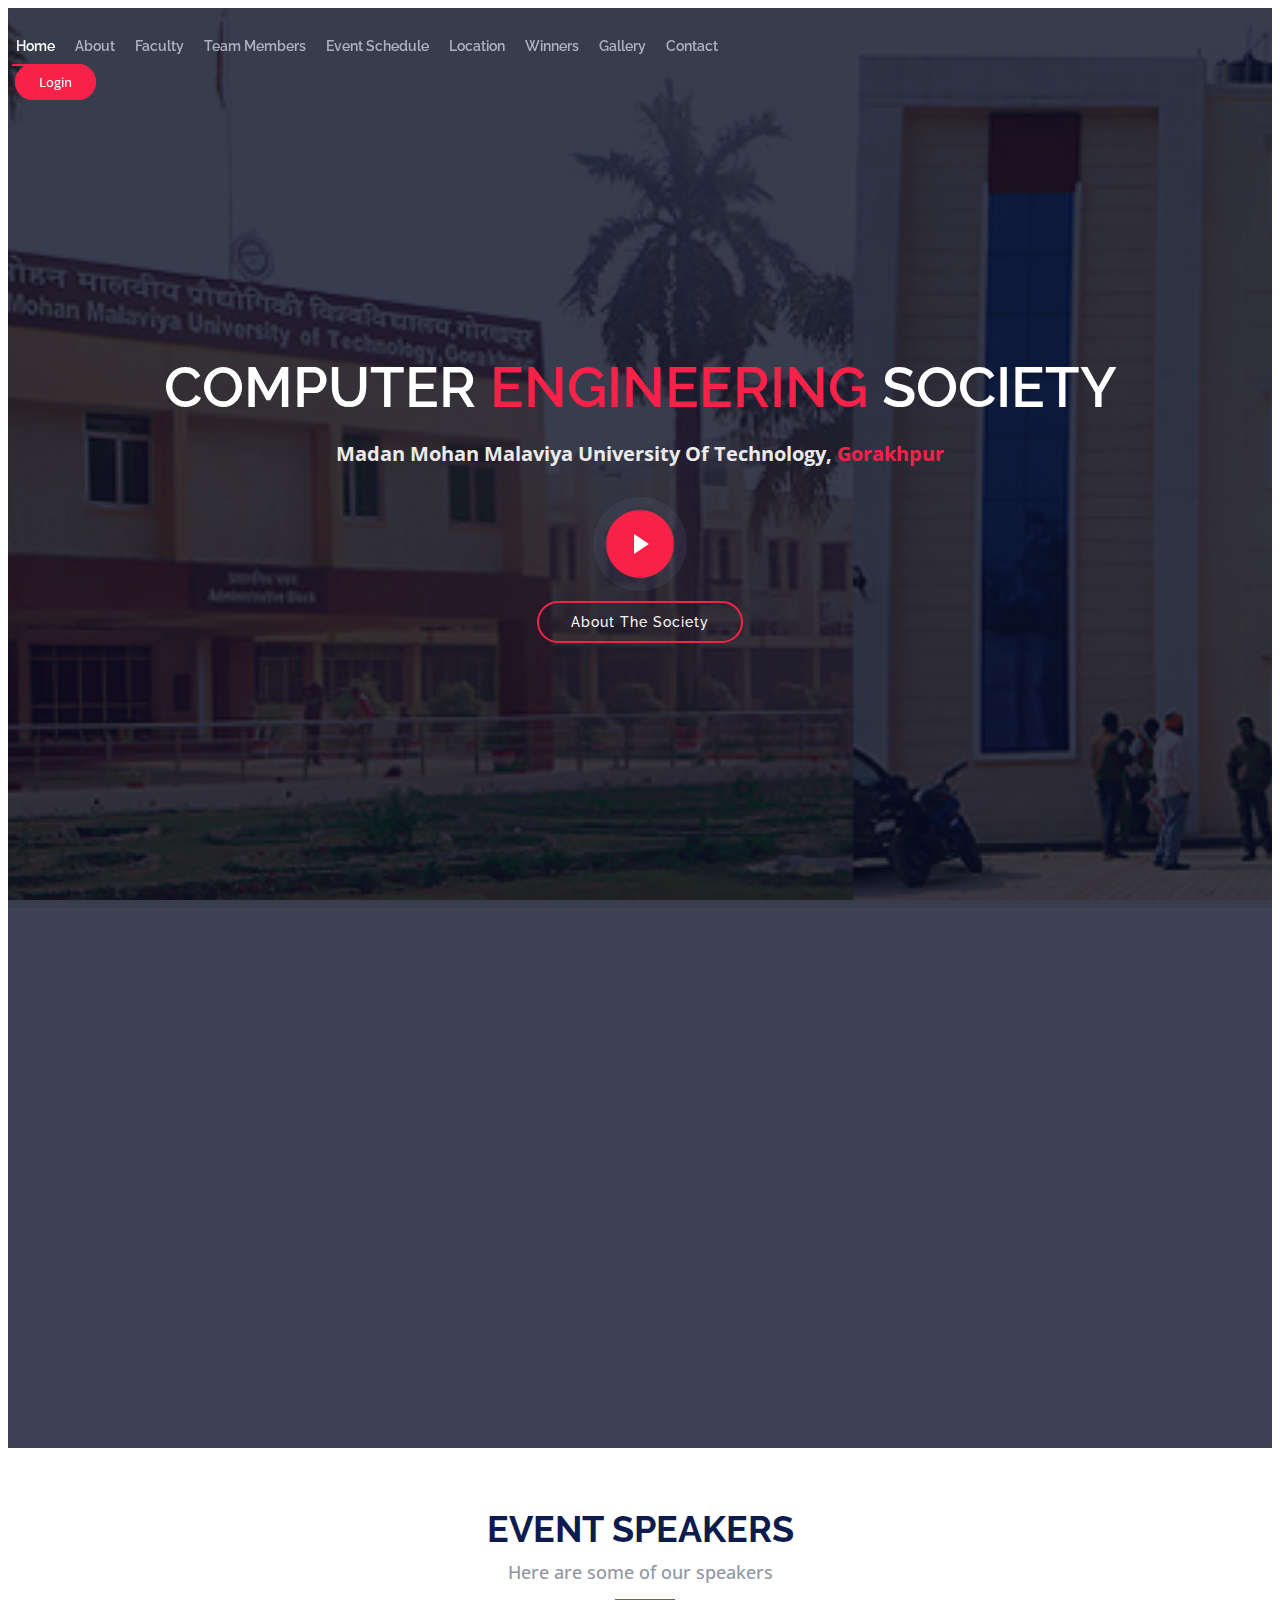
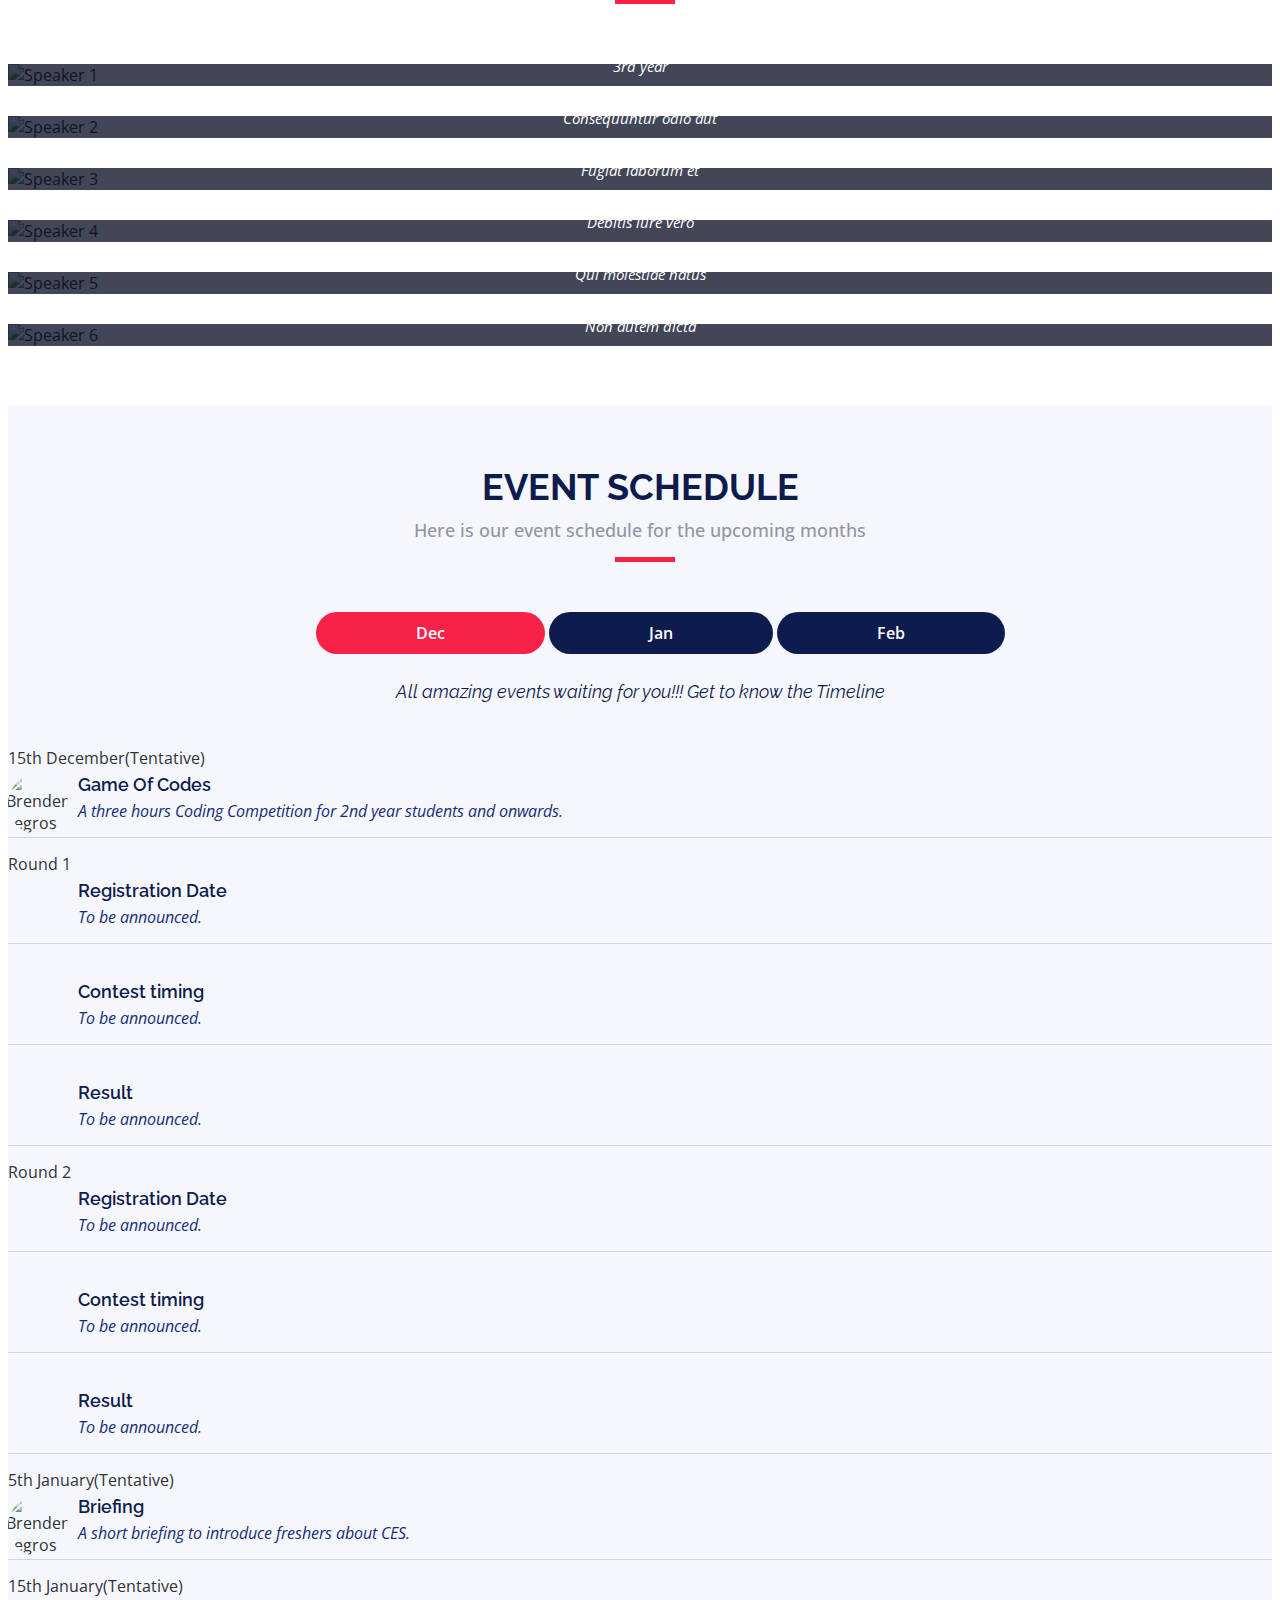
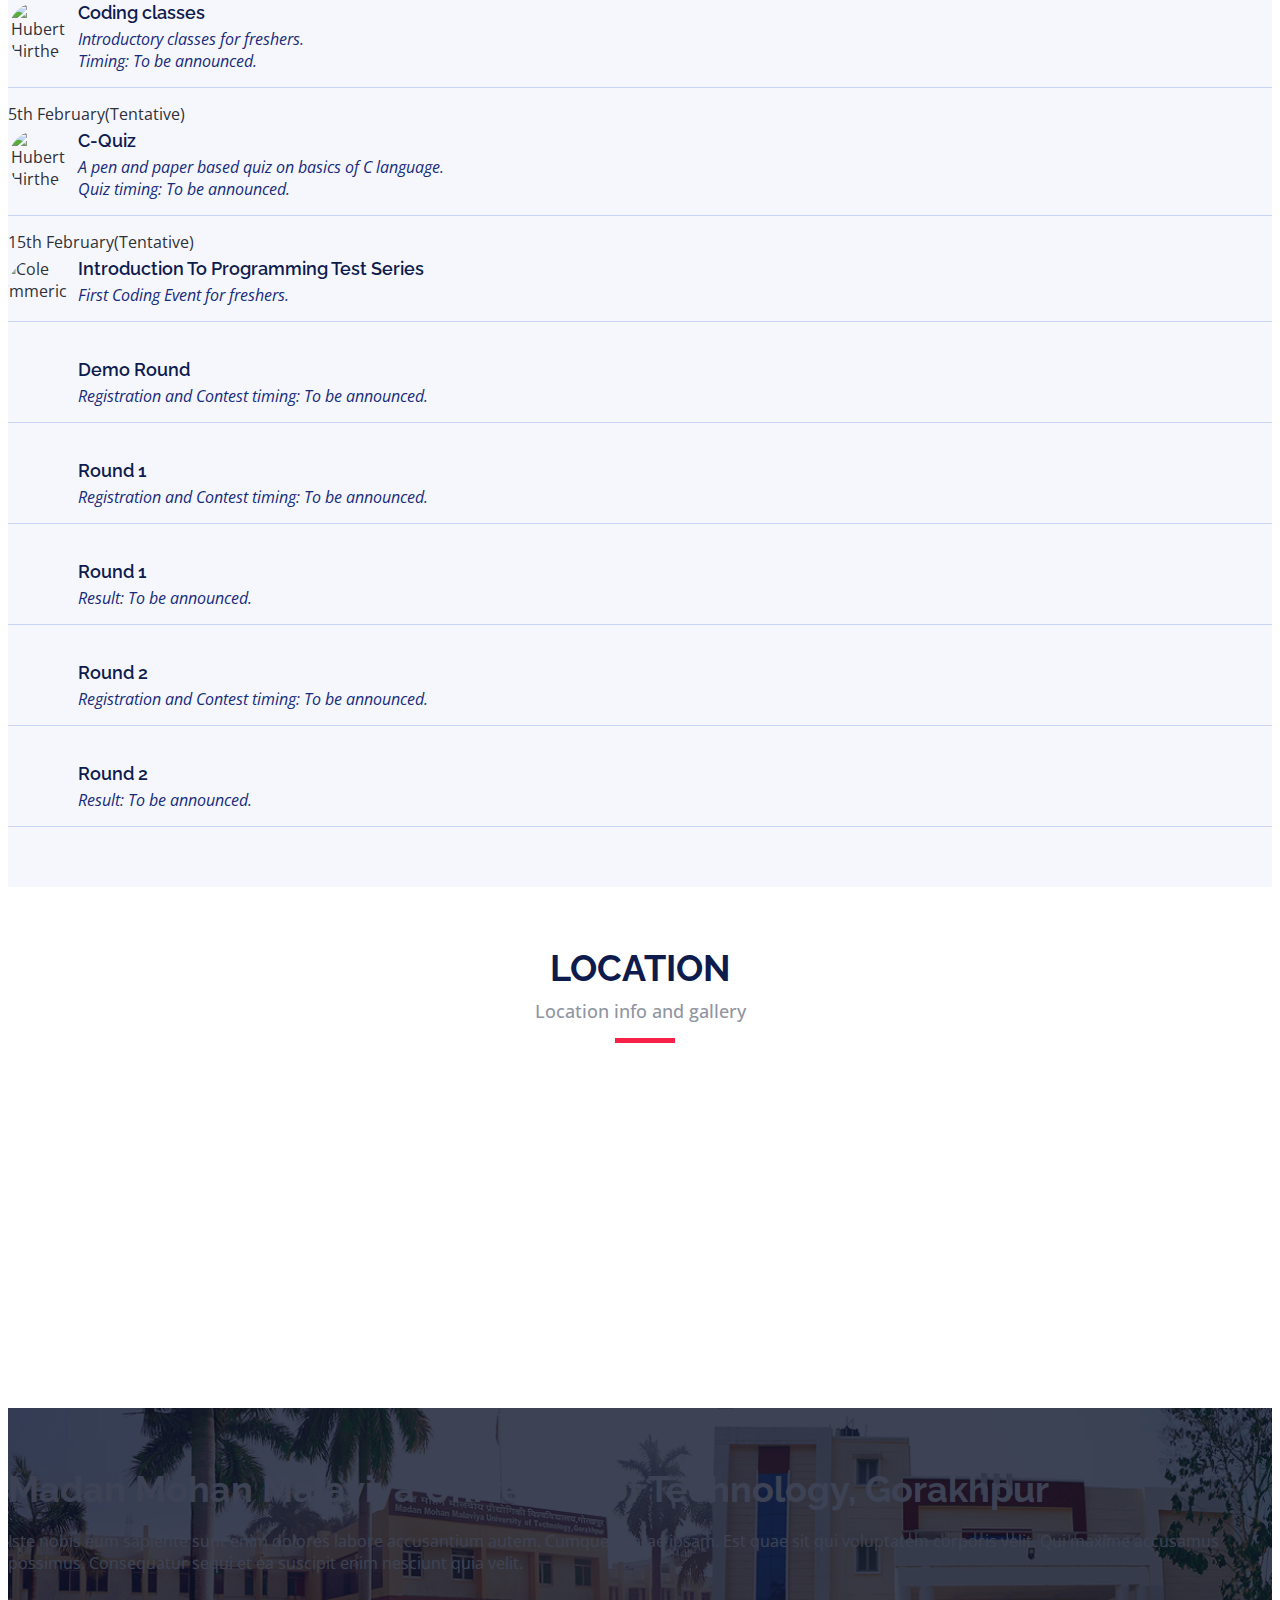
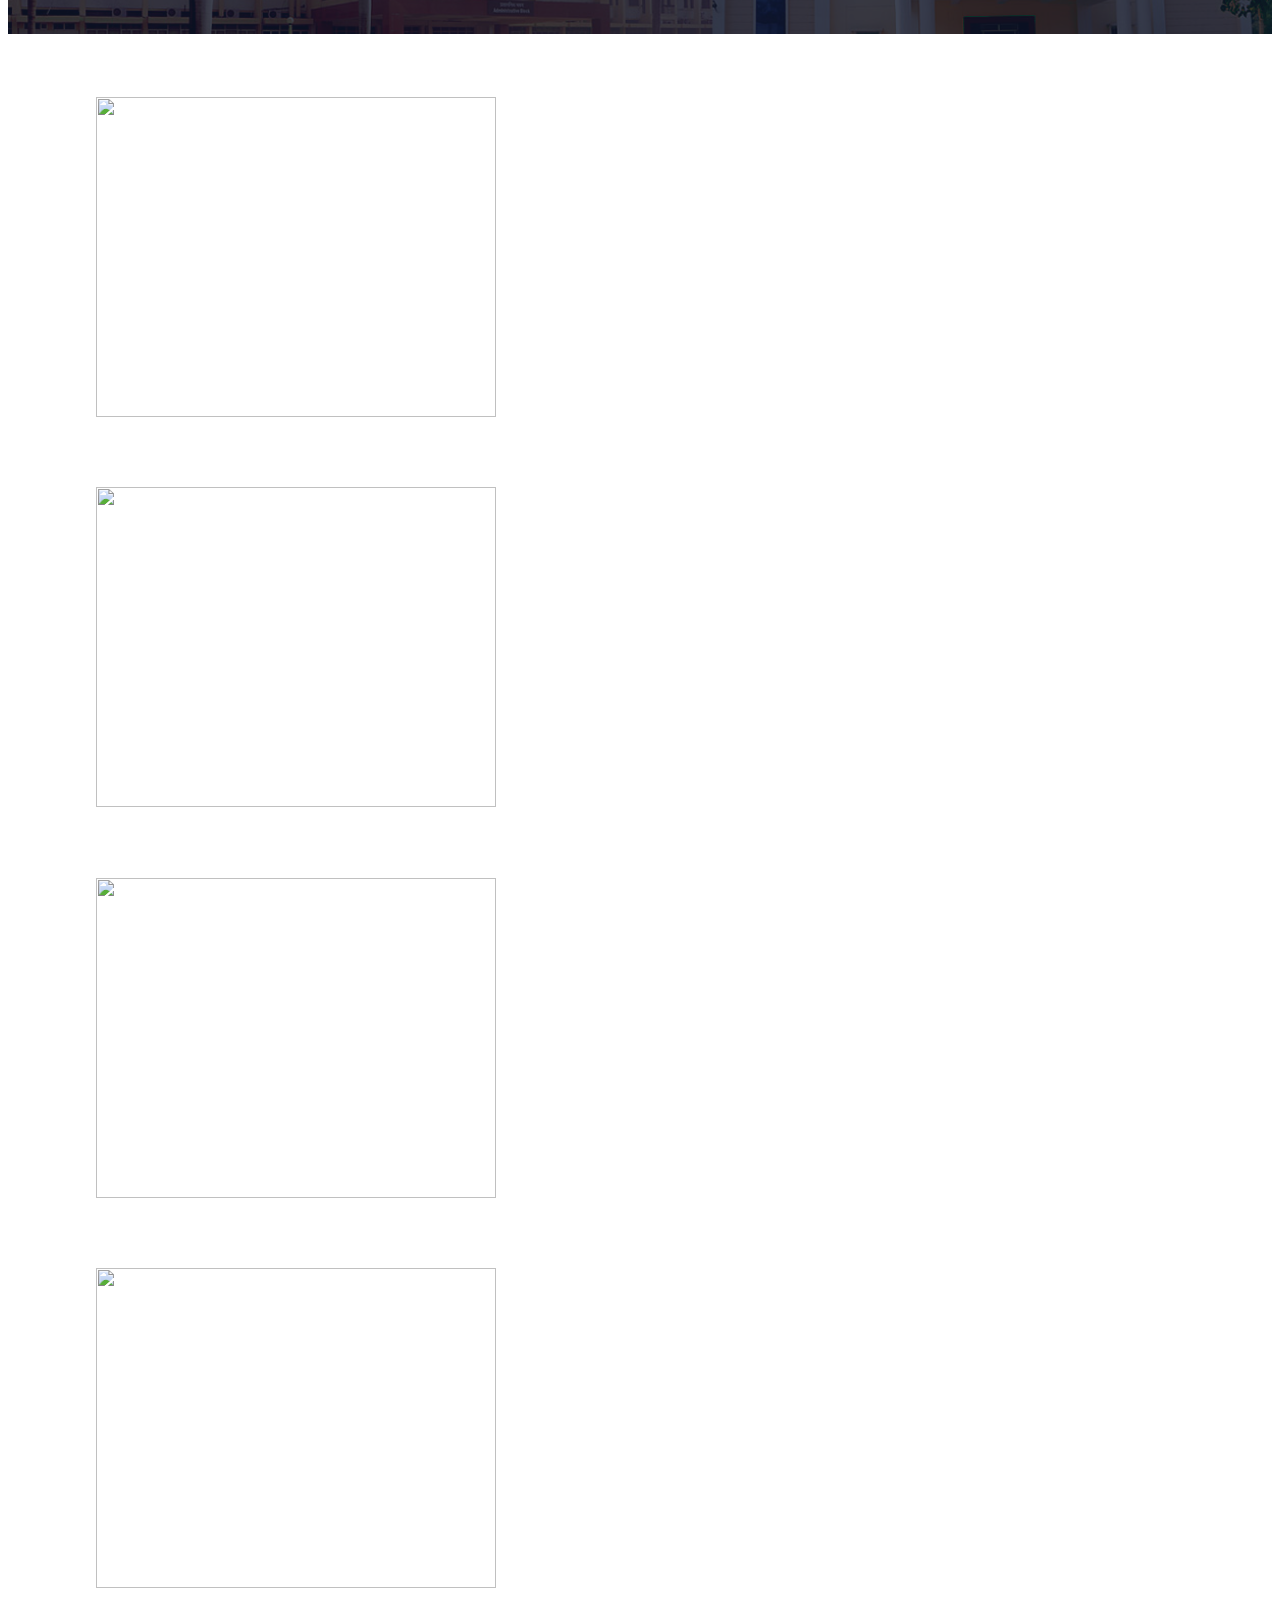
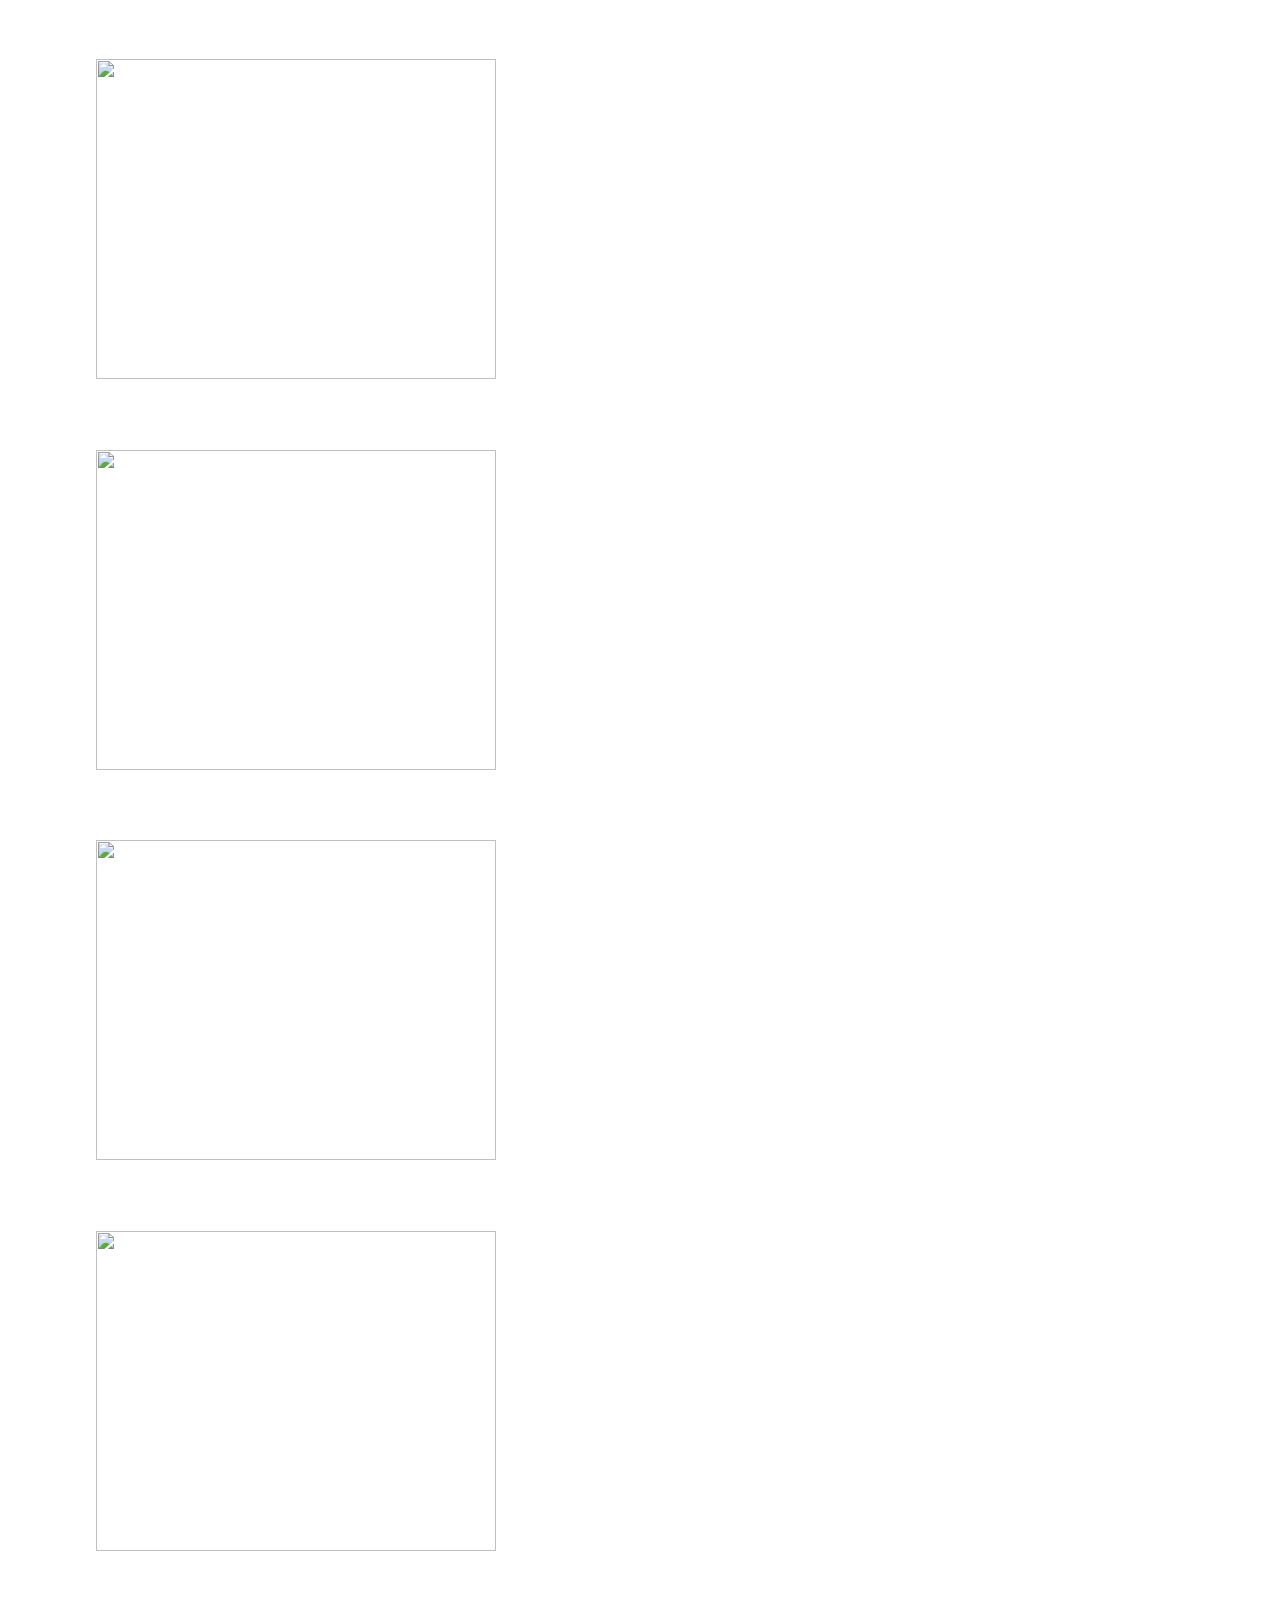
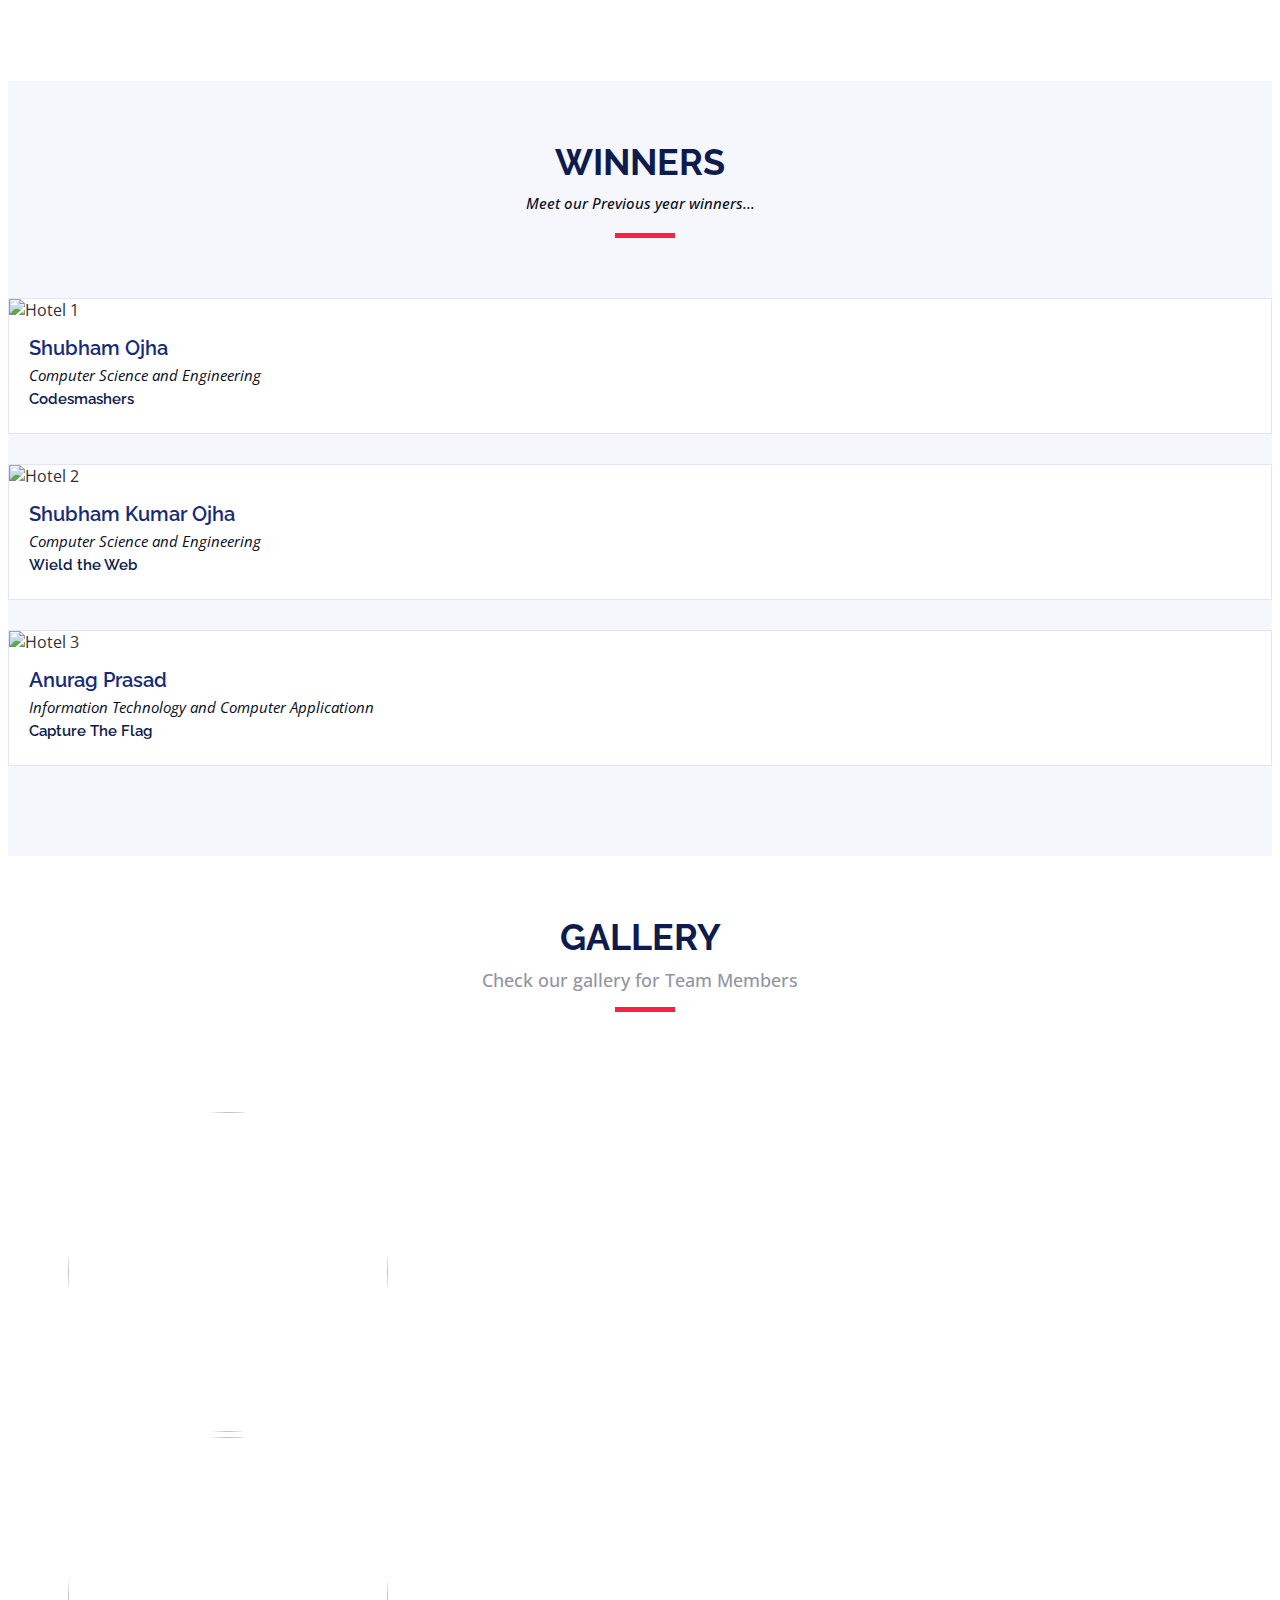
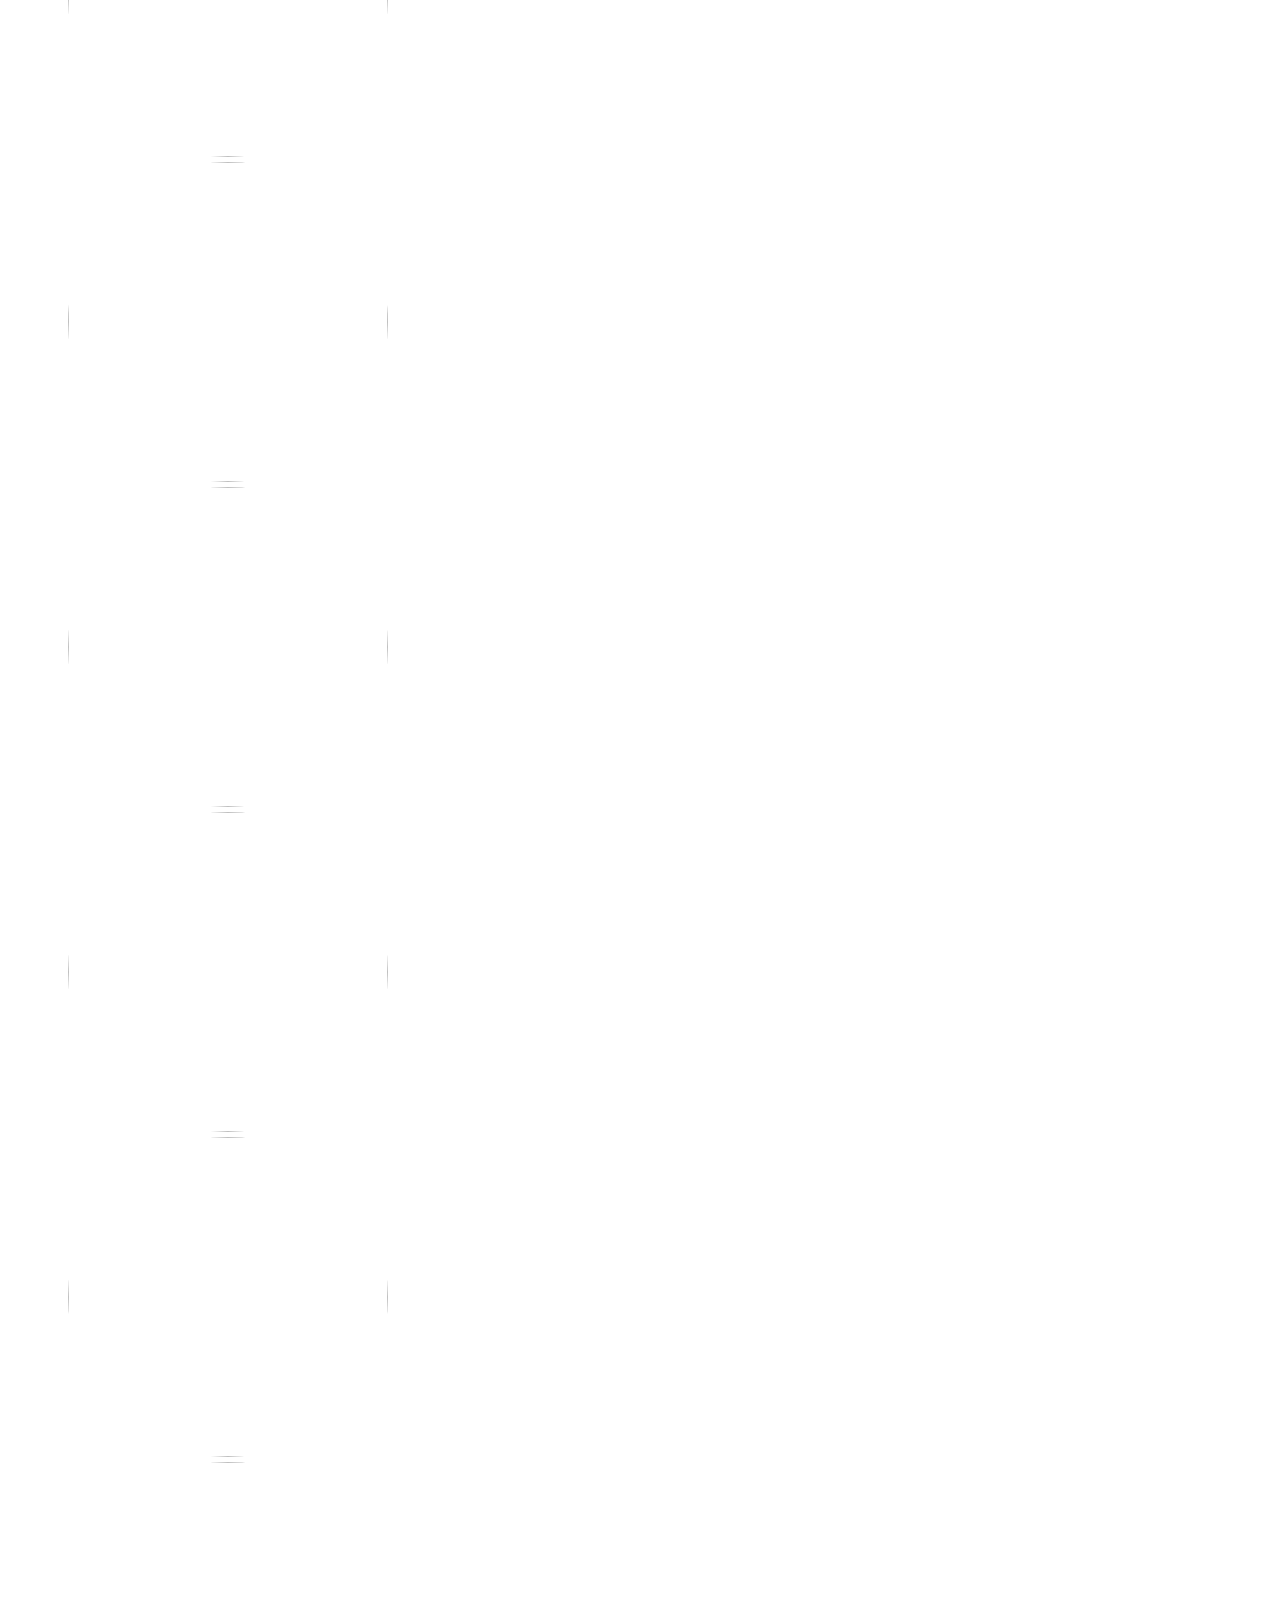
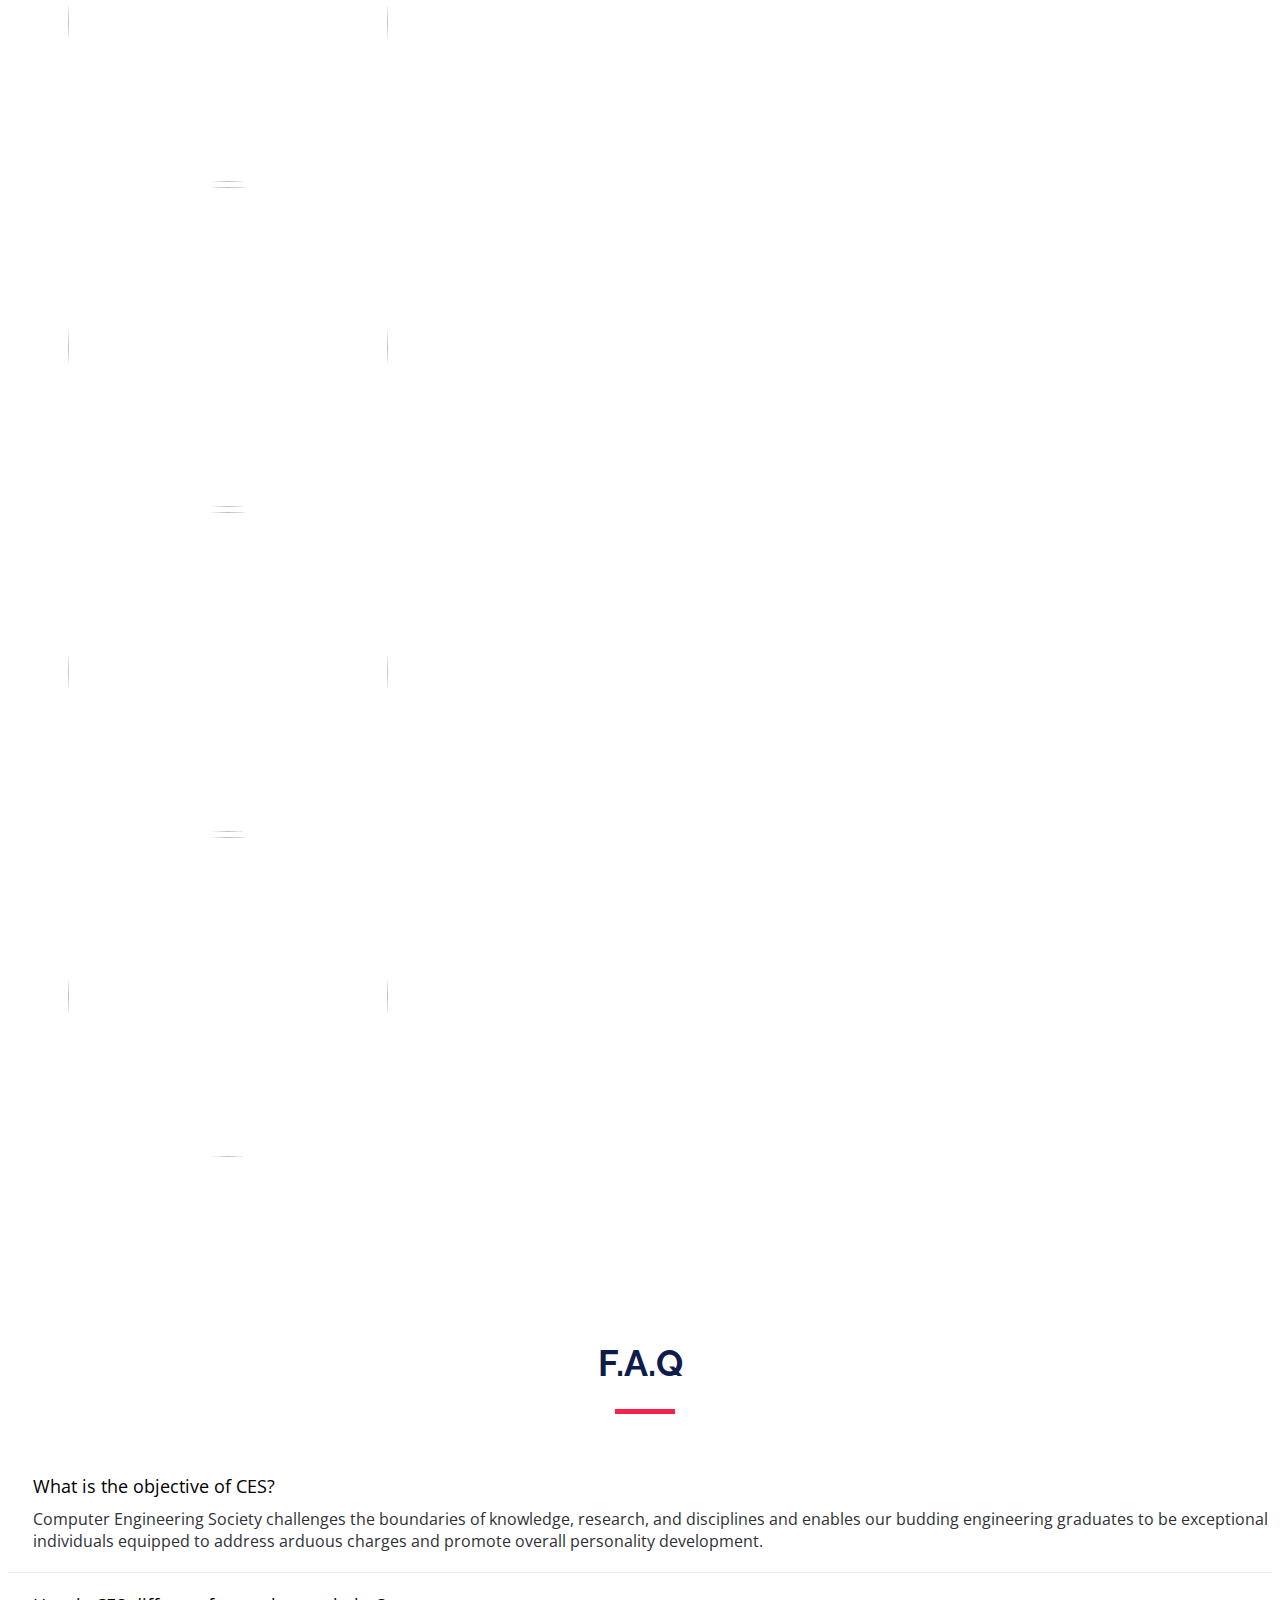
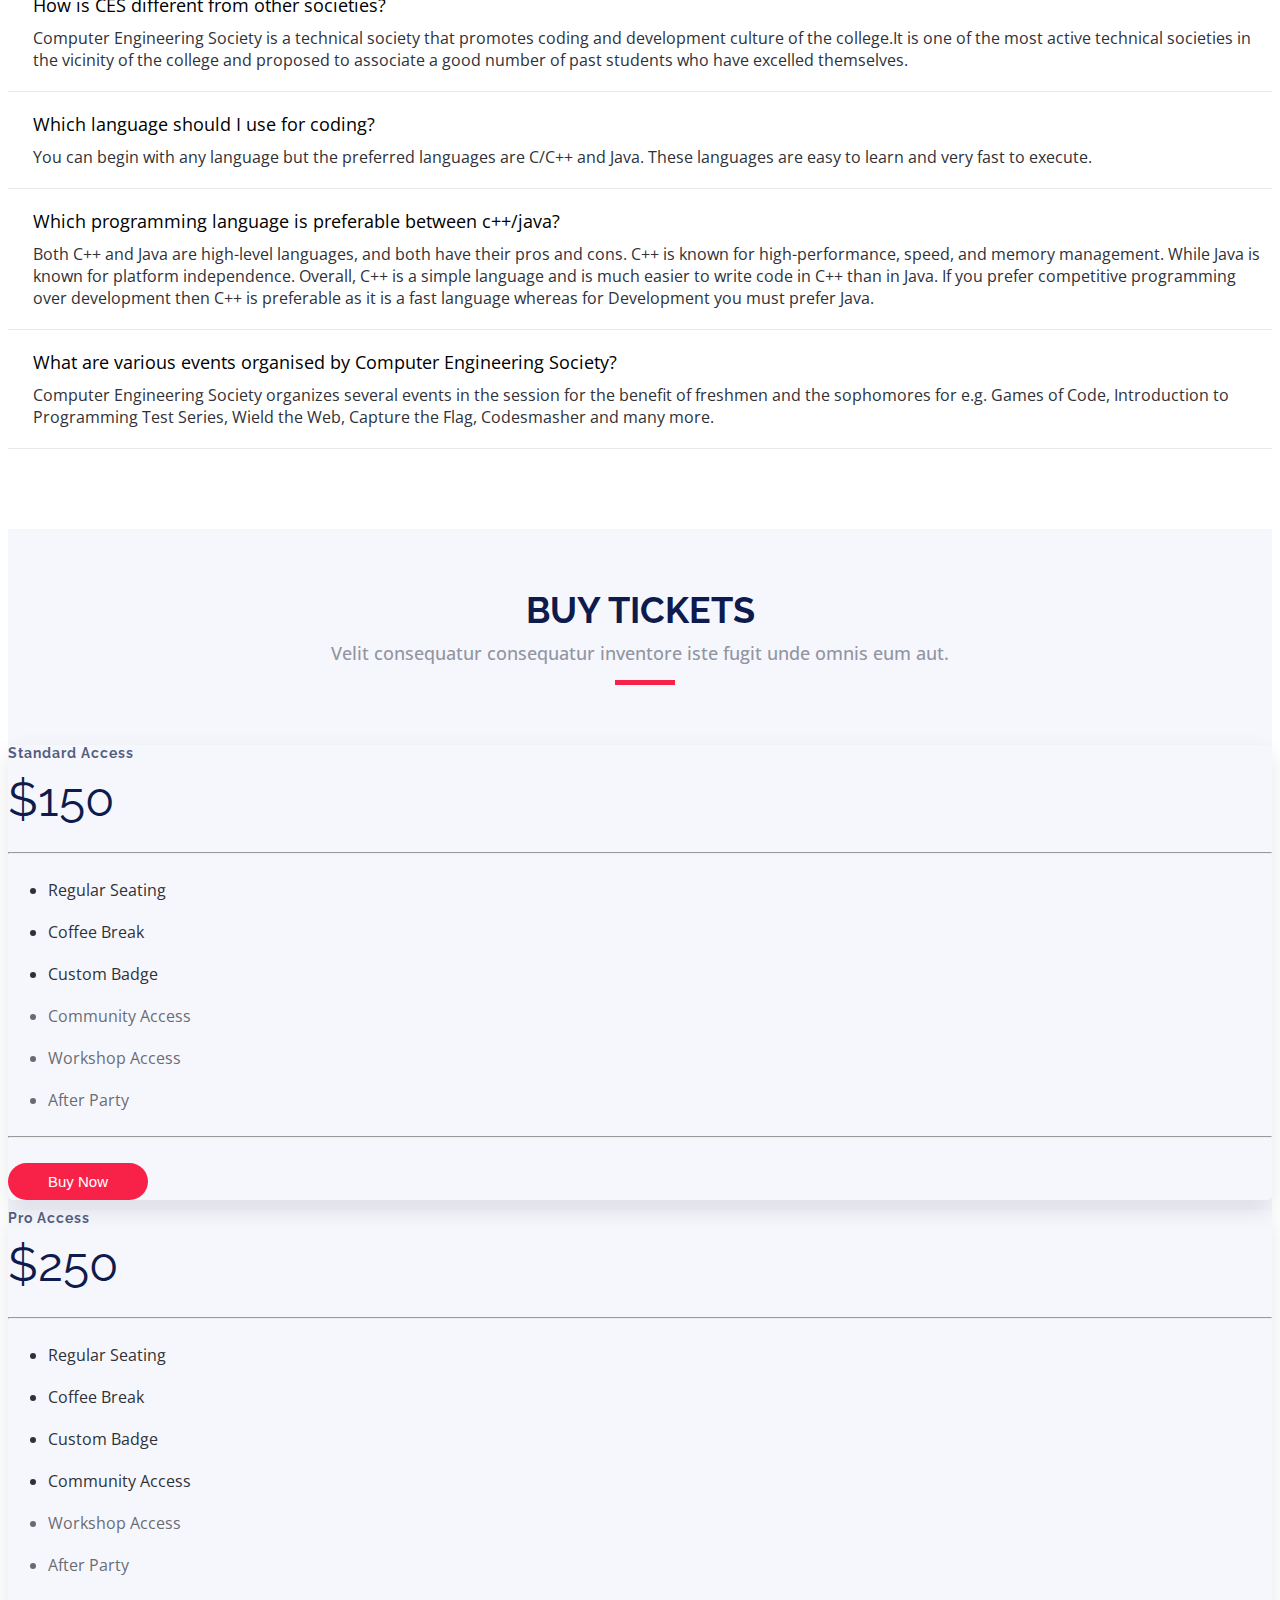
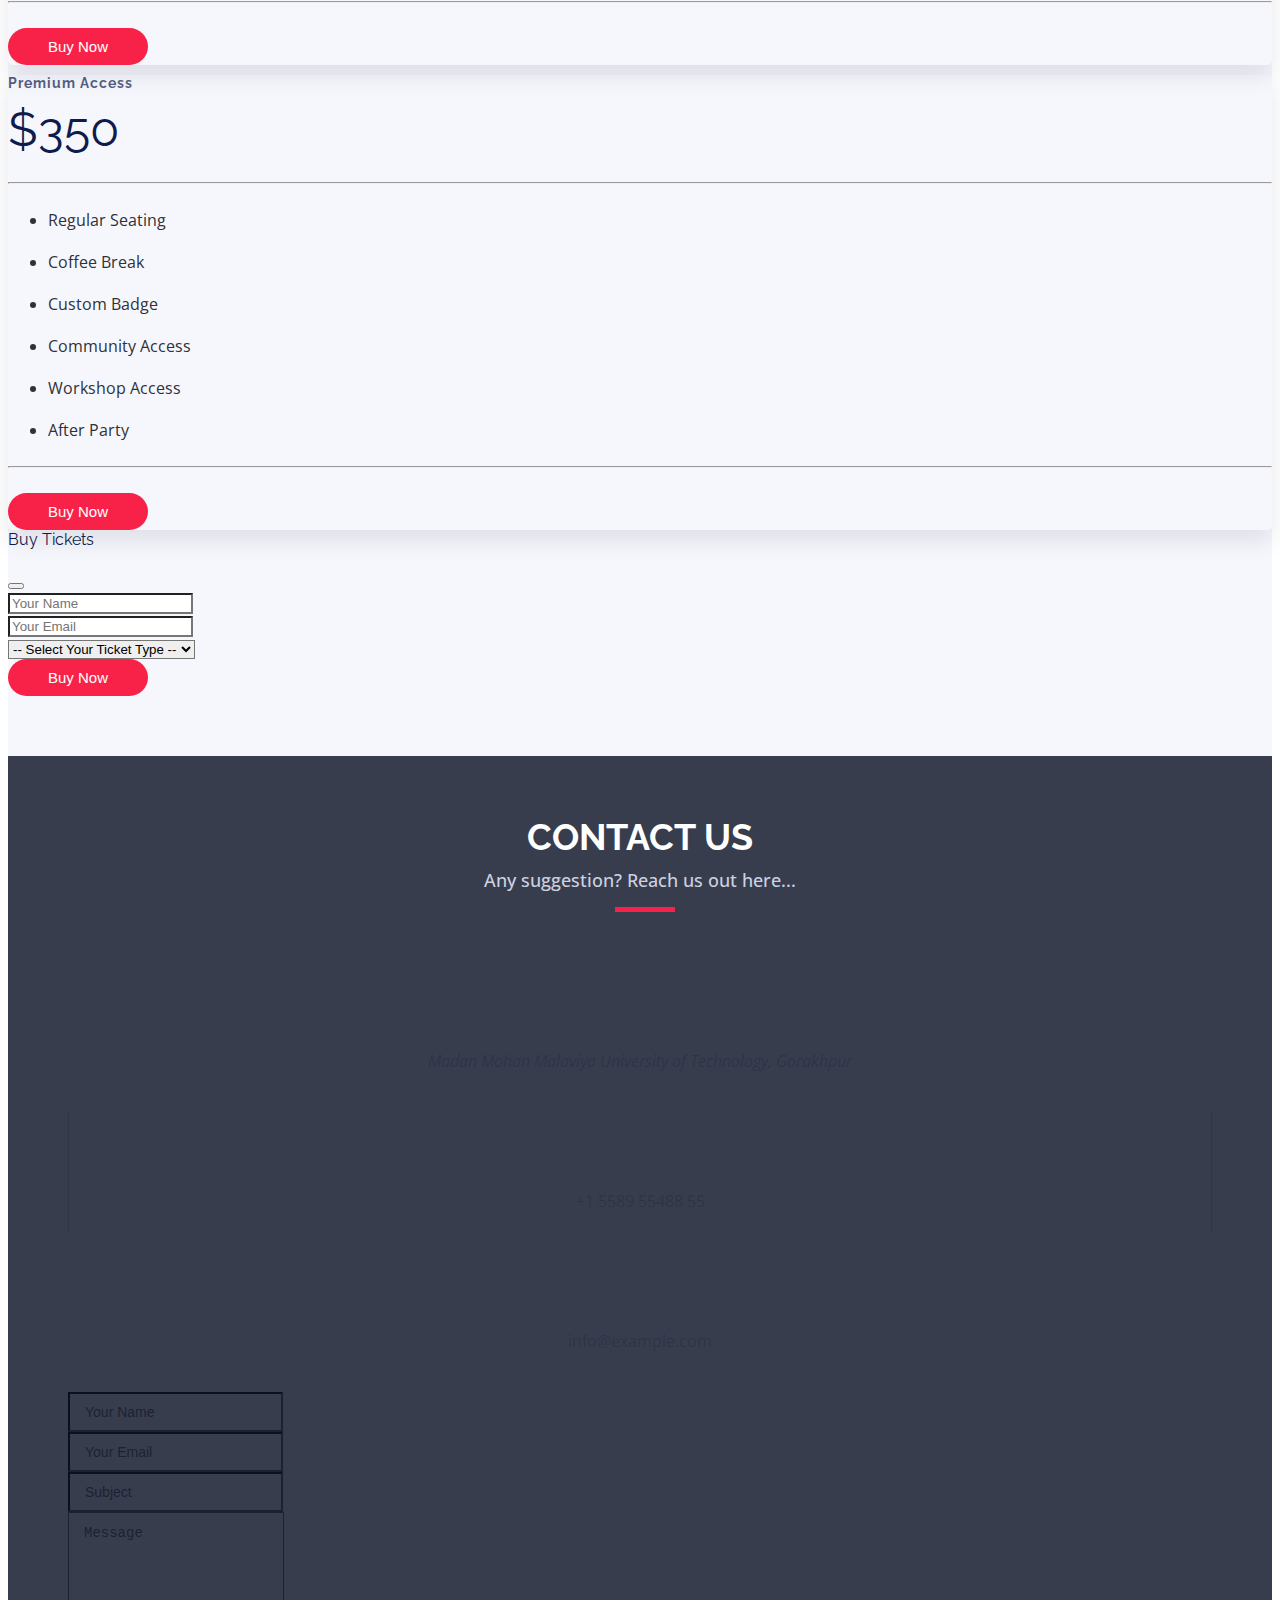
==== commit 22c810a5: "upadate gallery and venue section" ====
--- a/index.html
+++ b/index.html
@@ -14,7 +14,8 @@
   <link href="assets/img/apple-touch-icon.png" rel="apple-touch-icon">
 
   <!-- Google Fonts -->
-  <link href="https://fonts.googleapis.com/css?family=Open+Sans:300,300i,400,400i,700,700i|Raleway:300,400,500,700,800" rel="stylesheet">
+  <link href="https://fonts.googleapis.com/css?family=Open+Sans:300,300i,400,400i,700,700i|Raleway:300,400,500,700,800"
+    rel="stylesheet">
 
   <!-- Vendor CSS Files -->
   <link href="assets/vendor/aos/aos.css" rel="stylesheet">
@@ -39,19 +40,20 @@
         <!-- Uncomment below if you prefer to use a text logo -->
         <!-- <h1><a href="index.html">The<span>Event</span></a></h1>-->
         <a href="#intro" class="scrollto"><img src="assets/img/ces2.png" alt="" title=""></a>
-        <a href="#intro" class="scrollto"><img src="assets/img/logo3.png" alt="" title=""></a>
+        <a href="http://www.mmmut.ac.in/" target="_blank" class="scrollto"><img src="assets/img/logo3.png" alt=""
+            title=""></a>
       </div>
 
       <nav id="navbar" class="navbar order-last order-lg-0">
         <ul>
-          <li><a class="nav-link scrollto active" href="#hero">Home</a></li>
+          <li><a class="nav-link scrollto active" href="/">Home</a></li>
           <li><a class="nav-link scrollto" href="#about">About</a></li>
-          <li><a class="nav-link scrollto" href="#speakers">Team Members</a></li>
+          <li><a class="nav-link scrollto" href="#speakers">Faculty</a></li>
+          <li><a class="nav-link scrollto" href="teams.html">Team Members</a></li>
           <li><a class="nav-link scrollto" href="#schedule">Event Schedule</a></li>
           <li><a class="nav-link scrollto" href="#venue">Location</a></li>
           <li><a class="nav-link scrollto" href="#hotels">Winners</a></li>
           <li><a class="nav-link scrollto" href="#gallery">Gallery</a></li>
-          <li><a class="nav-link scrollto" href="#supporters">Sponsors</a></li>
           <!-- <li class="dropdown"><a href="#"><span>Drop Down</span> <i class="bi bi-chevron-down"></i></a>
           <ul>
             <li><a href="#">Drop Down 1</a></li>
@@ -73,7 +75,7 @@
         </ul>
         <i class="bi bi-list mobile-nav-toggle"></i>
       </nav><!-- .navbar -->
-      <a class="buy-tickets scrollto " href="#buy-tickets" >Login</a>
+      <a class="buy-tickets scrollto " href="#buy-tickets">Login</a>
 
     </div>
   </header><!-- End Header -->
@@ -99,15 +101,22 @@
         <div class="row">
           <div class="col-lg-6">
             <h2>About The Society</h2>
-            <p>The Computer Engineering Society has been functioning since 1993 with the collective efforts of group of B.Tech students who has a strong urge to complement the theorotical and practical knowledge imparted in the classroom and laboratory, with emphasis on development of overall personality of budding engineering graduates. With a humble beginning, the society has grown steadily to its great strength of students as well as teacher members and is one of the most active and popular technical societies in campus. The Society can proudly boast of having commited members.</p>
+            <p>The Computer Engineering Society has been functioning since 1993 with the collective efforts of group of
+              B.Tech students who has a strong urge to complement the theorotical and practical knowledge imparted in
+              the classroom and laboratory, with emphasis on development of overall personality of budding engineering
+              graduates. With a humble beginning, the society has grown steadily to its great strength of students as
+              well as teacher members and is one of the most active and popular technical societies in campus. The
+              Society can proudly boast of having commited members.</p>
           </div>
           <div class="col-lg-3">
             <h3>Our Events</h3>
-            <p>  Coding classes <br> C-Quiz <br> Introduction to Programming Language <br> Capture The Flag <br> DebuggerKing <br> Codesmasher <br> <br> and many more...</p>
+            <p> Coding classes <br> C-Quiz <br> Introduction to Programming Language <br> Capture The Flag <br>
+              DebuggerKing <br> Codesmasher <br> <br> and many more...</p>
           </div>
           <div class="col-lg-3">
             <h3>Our Objectives</h3>
-            <p>The Society provides plateform to the students to share and increase their knowledge.<br>Apart from improving technical awareness, the society has also emphasized on the overall development of students.</p>
+            <p>The Society provides plateform to the students to share and increase their knowledge.<br>Apart from
+              improving technical awareness, the society has also emphasized on the overall development of students.</p>
           </div>
         </div>
       </div>
@@ -126,13 +135,13 @@
             <div class="speaker" data-aos="fade-up" data-aos-delay="100">
               <img src="assets/img/speakers/1.jpg" alt="Speaker 1" class="img-fluid">
               <div class="details">
-                <h3><a href="speaker-details.html">Brenden Legros</a></h3>
-                <p>Quas alias incidunt</p>
+                <h3><a href="speaker-details.html">ARPIT JAIN</a></h3>
+                <p>3rd year</p>
                 <div class="social">
-                  <a href=""><i class="bi bi-twitter"></i></a>
-                  <a href=""><i class="bi bi-facebook"></i></a>
-                  <a href=""><i class="bi bi-instagram"></i></a>
-                  <a href=""><i class="bi bi-linkedin"></i></a>
+                  <a href="https://www.codechef.com/users/aj15"><i class="bi bi-codechef"></i></a>
+                  <a href="https://www.facebook.com/profile.php?id=100011460231562"><i class="bi bi-facebook"></i></a>
+                  <a href="https://www.instagram.com/111arpit1/"><i class="bi bi-instagram"></i></a>
+                  <a href="https://www.linkedin.com/in/arpit-jain-0b054a170/"><i class="bi bi-linkedin"></i></a>
                 </div>
               </div>
             </div>
@@ -248,7 +257,7 @@
           <li class="nav-item">
             <a class="nav-link" href="#day-7" role="tab" data-bs-toggle="tab">Jun</a>
           </li> -->
-          
+
         </ul>
 
         <h3 class="sub-heading">All amazing events waiting for you!!! Get to know the Timeline</h3>
@@ -511,15 +520,19 @@
 
         <div class="row g-0">
           <div class="col-lg-6 venue-map">
-            <iframe src="https://www.google.com/maps/embed?pb=!1m18!1m12!1m3!1d3563.4054631506388!2d83.43093891507108!3d26.731434274305716!2m3!1f0!2f0!3f0!3m2!1i1024!2i768!4f13.1!3m3!1m2!1s0x39915ca3e2aa136b%3A0xc039bdf0211338a9!2sMadan%20Mohan%20Malaviya%20University%20Of%20Technology!5e0!3m2!1sen!2sin!4v1638313367023!5m2!1sen!2sin" frameborder="0" style="border:0" allowfullscreen ></iframe>
-            
+            <iframe
+              src="https://www.google.com/maps/embed?pb=!1m18!1m12!1m3!1d3563.4054631506388!2d83.43093891507108!3d26.731434274305716!2m3!1f0!2f0!3f0!3m2!1i1024!2i768!4f13.1!3m3!1m2!1s0x39915ca3e2aa136b%3A0xc039bdf0211338a9!2sMadan%20Mohan%20Malaviya%20University%20Of%20Technology!5e0!3m2!1sen!2sin!4v1638313367023!5m2!1sen!2sin"
+              frameborder="0" style="border:0" allowfullscreen></iframe>
+
           </div>
 
           <div class="col-lg-6 venue-info">
             <div class="row justify-content-center">
               <div class="col-11 col-lg-8 position-relative">
                 <h3>Madan Mohan Malaviya University of Technology, Gorakhpur</h3>
-                <p>Iste nobis eum sapiente sunt enim dolores labore accusantium autem. Cumque beatae ipsam. Est quae sit qui voluptatem corporis velit. Qui maxime accusamus possimus. Consequatur sequi et ea suscipit enim nesciunt quia velit.</p>
+                <p>Iste nobis eum sapiente sunt enim dolores labore accusantium autem. Cumque beatae ipsam. Est quae sit
+                  qui voluptatem corporis velit. Qui maxime accusamus possimus. Consequatur sequi et ea suscipit enim
+                  nesciunt quia velit.</p>
               </div>
             </div>
           </div>
@@ -530,66 +543,66 @@
       <div class="container-fluid venue-gallery-container" data-aos="fade-up" data-aos-delay="100">
         <div class="row g-0">
 
-          <div class="col-lg-3 col-md-4">
+          <div class="col-lg-3 col-md-4 ">
             <div class="venue-gallery">
               <a href="assets/img/venue-gallery/1.jpg" class="glightbox" data-gall="venue-gallery">
-                <img src="assets/img/venue-gallery/1.jpg" alt="" class="img-fluid">
+                <img src="assets/img/venue-gallery/1.jpg" alt="" class="img-fluid venue-gallery-s">
               </a>
             </div>
           </div>
 
-          <div class="col-lg-3 col-md-4">
+          <div class="col-lg-3 col-md-4 ">
             <div class="venue-gallery">
               <a href="assets/img/venue-gallery/2.jpg" class="glightbox" data-gall="venue-gallery">
-                <img src="assets/img/venue-gallery/2.jpg" alt="" class="img-fluid">
+                <img src="assets/img/venue-gallery/2.jpg" alt="" class="img-fluid venue-gallery-s">
               </a>
             </div>
           </div>
 
-          <div class="col-lg-3 col-md-4">
+          <div class="col-lg-3 col-md-4 ">
             <div class="venue-gallery">
               <a href="assets/img/venue-gallery/3.jpg" class="glightbox" data-gall="venue-gallery">
-                <img src="assets/img/venue-gallery/3.jpg" alt="" class="img-fluid">
+                <img src="assets/img/venue-gallery/3.jpg" alt="" class="img-fluid venue-gallery-s">
               </a>
             </div>
           </div>
 
-          <div class="col-lg-3 col-md-4">
+          <div class="col-lg-3 col-md-4 ">
             <div class="venue-gallery">
               <a href="assets/img/venue-gallery/4.jpg" class="glightbox" data-gall="venue-gallery">
-                <img src="assets/img/venue-gallery/4.jpg" alt="" class="img-fluid">
+                <img src="assets/img/venue-gallery/4.jpg" alt="" class="img-fluid venue-gallery-s">
               </a>
             </div>
           </div>
 
-          <div class="col-lg-3 col-md-4">
+          <div class="col-lg-3 col-md-4 ">
             <div class="venue-gallery">
               <a href="assets/img/venue-gallery/5.jpg" class="glightbox" data-gall="venue-gallery">
-                <img src="assets/img/venue-gallery/5.jpg" alt="" class="img-fluid">
+                <img src="assets/img/venue-gallery/5.jpg" alt="" class="img-fluid venue-gallery-s">
               </a>
             </div>
           </div>
 
-          <div class="col-lg-3 col-md-4">
+          <div class="col-lg-3 col-md-4 ">
             <div class="venue-gallery">
               <a href="assets/img/venue-gallery/6.jpg" class="glightbox" data-gall="venue-gallery">
-                <img src="assets/img/venue-gallery/6.jpg" alt="" class="img-fluid">
+                <img src="assets/img/venue-gallery/6.jpg" alt="" class="img-fluid venue-gallery-s">
               </a>
             </div>
           </div>
 
-          <div class="col-lg-3 col-md-4">
+          <div class="col-lg-3 col-md-4 ">
             <div class="venue-gallery">
               <a href="assets/img/venue-gallery/7.jpg" class="glightbox" data-gall="venue-gallery">
-                <img src="assets/img/venue-gallery/7.jpg" alt="" class="img-fluid">
+                <img src="assets/img/venue-gallery/7.jpg" alt="" class="img-fluid venue-gallery-s">
               </a>
             </div>
           </div>
 
-          <div class="col-lg-3 col-md-4">
+          <div class="col-lg-3 col-md-4 ">
             <div class="venue-gallery">
               <a href="assets/img/venue-gallery/8.jpg" class="glightbox" data-gall="venue-gallery">
-                <img src="assets/img/venue-gallery/8.jpg" alt="" class="img-fluid">
+                <img src="assets/img/venue-gallery/8.jpg" alt="" class="img-fluid venue-gallery-s">
               </a>
             </div>
           </div>
@@ -599,53 +612,53 @@
 
     </section><!-- End Venue Section -->
 
-<!-- ======= Hotels Section ======= -->
-<section id="hotels" class="section-with-bg">
-
-  <div class="container" data-aos="fade-up">
-    <div class="section-header">
-      <h2>Winners</h2>
-      <p>Meet our Previous year winners...</p>
-    </div>
-
-    <div class="row" data-aos="fade-up" data-aos-delay="100">
-
-      <div class="col-lg-4 col-md-6">
-        <div class="hotel">
-          <div class="hotel-img">
-            <img src="assets/img/hotels/1.jpg" alt="Hotel 1" class="img-fluid">
-          </div>
-          <h3><a href="#">Shubham Ojha</a></h3>
-          <p>Computer Science and Engineering</p>
-          <h4>Codesmashers</h4>
-         </div>
-         </div> 
-
-      <div class="col-lg-4 col-md-6">
-        <div class="hotel">
-          <div class="hotel-img">
-            <img src="assets/img/hotels/2.jpg" alt="Hotel 2" class="img-fluid">
-          </div>
-          <h3><a href="#">Shubham Kumar Ojha</a></h3>
-          <p>Computer Science and Engineering</p>
-          <h4>Wield the Web</h4>
-        </div>
-      </div>
-
-      <div class="col-lg-4 col-md-6">
-        <div class="hotel">
-          <div class="hotel-img">
-            <img src="assets/img/hotels/3.jpg" alt="Hotel 3" class="img-fluid">
-          </div>
-          <h3><a href="#">Anurag Prasad</a></h3>
-          <p>Information Technology and Computer Applicationn</p>
-          <h4>Capture The Flag</h4>
-        </div>
-      </div>
-
-    </div>
-  </div>
-</section><!-- End Hotels Section -->
+    <!-- ======= Hotels Section ======= -->
+    <section id="hotels" class="section-with-bg">
+
+      <div class="container" data-aos="fade-up">
+        <div class="section-header">
+          <h2>Winners</h2>
+          <p>Meet our Previous year winners...</p>
+        </div>
+
+        <div class="row" data-aos="fade-up" data-aos-delay="100">
+
+          <div class="col-lg-4 col-md-6">
+            <div class="hotel">
+              <div class="hotel-img">
+                <img src="assets/img/hotels/1.jpg" alt="Hotel 1" class="img-fluid">
+              </div>
+              <h3><a href="#">Shubham Ojha</a></h3>
+              <p>Computer Science and Engineering</p>
+              <h4>Codesmashers</h4>
+            </div>
+          </div>
+
+          <div class="col-lg-4 col-md-6">
+            <div class="hotel">
+              <div class="hotel-img">
+                <img src="assets/img/hotels/2.jpg" alt="Hotel 2" class="img-fluid">
+              </div>
+              <h3><a href="#">Shubham Kumar Ojha</a></h3>
+              <p>Computer Science and Engineering</p>
+              <h4>Wield the Web</h4>
+            </div>
+          </div>
+
+          <div class="col-lg-4 col-md-6">
+            <div class="hotel">
+              <div class="hotel-img">
+                <img src="assets/img/hotels/3.jpg" alt="Hotel 3" class="img-fluid">
+              </div>
+              <h3><a href="#">Anurag Prasad</a></h3>
+              <p>Information Technology and Computer Applicationn</p>
+              <h4>Capture The Flag</h4>
+            </div>
+          </div>
+
+        </div>
+      </div>
+    </section><!-- End Hotels Section -->
 
     <!-- ======= Gallery Section ======= -->
     <section id="gallery">
@@ -653,91 +666,40 @@
       <div class="container" data-aos="fade-up">
         <div class="section-header">
           <h2>Gallery</h2>
-          <p>Check our gallery from the recent events</p>
+          <p>Check our gallery for Team Members</p>
         </div>
       </div>
 
       <div class="gallery-slider swiper">
         <div class="swiper-wrapper align-items-center">
-          <div class="swiper-slide"><a href="assets/img/gallery/1.jpg" class="gallery-lightbox"><img src="assets/img/gallery/1.jpg" class="img-fluid" alt=""></a></div>
-          <div class="swiper-slide"><a href="assets/img/gallery/2.jpg" class="gallery-lightbox"><img src="assets/img/gallery/2.jpg" class="img-fluid" alt=""></a></div>
-          <div class="swiper-slide"><a href="assets/img/gallery/3.jpg" class="gallery-lightbox"><img src="assets/img/gallery/3.jpg" class="img-fluid" alt=""></a></div>
-          <div class="swiper-slide"><a href="assets/img/gallery/4.jpg" class="gallery-lightbox"><img src="assets/img/gallery/4.jpg" class="img-fluid" alt=""></a></div>
-          <div class="swiper-slide"><a href="assets/img/gallery/5.jpg" class="gallery-lightbox"><img src="assets/img/gallery/5.jpg" class="img-fluid" alt=""></a></div>
-          <div class="swiper-slide"><a href="assets/img/gallery/6.jpg" class="gallery-lightbox"><img src="assets/img/gallery/6.jpg" class="img-fluid" alt=""></a></div>
-          <div class="swiper-slide"><a href="assets/img/gallery/7.jpg" class="gallery-lightbox"><img src="assets/img/gallery/7.jpg" class="img-fluid" alt=""></a></div>
-          <div class="swiper-slide"><a href="assets/img/gallery/8.jpg" class="gallery-lightbox"><img src="assets/img/gallery/8.jpg" class="img-fluid" alt=""></a></div>
+          <div class="swiper-slide"><a href="assets/img/gallery/Anubhav Miller.jpg" class="gallery-lightbox"><img
+                src="assets/img/gallery/Anubhav Miller.jpg" class="img-fluid img-fluid-s" alt=""></a></div>
+          <div class="swiper-slide"><a href="assets/img/gallery/ARPIT JAIN.jpg" class="gallery-lightbox"><img
+                src="assets/img/gallery/ARPIT JAIN.jpg" class="img-fluid img-fluid-s" alt=""></a></div>
+          <div class="swiper-slide"><a href="assets/img/gallery/Aradhya Ranjan.jpeg" class="gallery-lightbox"><img
+                src="assets/img/gallery/Aradhya Ranjan.jpeg" class="img-fluid img-fluid-s" alt=""></a></div>
+          <div class="swiper-slide"><a href="assets/img/gallery/Rupal Singh.jpeg" class="gallery-lightbox"><img
+                src="assets/img/gallery/Rupal Singh.jpeg" class="img-fluid img-fluid-s" alt=""></a></div>
+          <div class="swiper-slide"><a href="assets/img/gallery/Kaustubh Srivastava.jpeg" class="gallery-lightbox"><img
+                src="assets/img/gallery/Kaustubh Srivastava.jpeg" class="img-fluid img-fluid-s" alt=""></a></div>
+          <div class="swiper-slide"><a href="assets/img/gallery/Saumya Srivastava.jpeg" class="gallery-lightbox"><img
+                src="assets/img/gallery/Saumya Srivastava.jpeg" class="img-fluid img-fluid-s" alt=""></a></div>
+          <div class="swiper-slide"><a href="assets/img/gallery/Swati singh.jpeg" class="gallery-lightbox"><img
+                src="assets/img/gallery/Swati singh.jpeg" class="img-fluid img-fluid-s" alt=""></a></div>
+          <div class="swiper-slide"><a href="assets/img/gallery/Siddhartha Pandey.jpg" class="gallery-lightbox"><img
+                src="assets/img/gallery/Siddhartha Pandey.jpg" class="img-fluid img-fluid-s" alt=""></a></div>
+          <div class="swiper-slide"><a href="assets/img/gallery/Prakhar Saxena.jpg" class="gallery-lightbox"><img
+                src="assets/img/gallery/Prakhar Saxena.jpg" class="img-fluid img-fluid-s" alt=""></a></div>
+                <div class="swiper-slide"><a href="assets/img/gallery/vaibhav - vaibhav sharma.jpg" class="gallery-lightbox"><img
+                  src="assets/img/gallery/vaibhav - vaibhav sharma.jpg" class="img-fluid img-fluid-s" alt=""></a></div>
+
         </div>
         <div class="swiper-pagination"></div>
       </div>
 
     </section><!-- End Gallery Section -->
 
-    <!-- ======= Supporters Section ======= -->
-    <!-- <section id="supporters" class="section-with-bg">
-
-      <div class="container" data-aos="fade-up">
-        <div class="section-header">
-          <h2>Sponsors</h2>
-        </div>
-
-        <div class="row no-gutters supporters-wrap clearfix" data-aos="zoom-in" data-aos-delay="100">
-
-          <div class="col-lg-3 col-md-4 col-xs-6">
-            <div class="supporter-logo">
-              <img src="assets/img/supporters/1.png" class="img-fluid" alt="">
-            </div>
-          </div>
-
-          <div class="col-lg-3 col-md-4 col-xs-6">
-            <div class="supporter-logo">
-              <img src="assets/img/supporters/2.png" class="img-fluid" alt="">
-            </div>
-          </div>
-
-          <div class="col-lg-3 col-md-4 col-xs-6">
-            <div class="supporter-logo">
-              <img src="assets/img/supporters/3.png" class="img-fluid" alt="">
-            </div>
-          </div>
-
-          <div class="col-lg-3 col-md-4 col-xs-6">
-            <div class="supporter-logo">
-              <img src="assets/img/supporters/4.png" class="img-fluid" alt="">
-            </div>
-          </div>
-
-          <div class="col-lg-3 col-md-4 col-xs-6">
-            <div class="supporter-logo">
-              <img src="assets/img/supporters/5.png" class="img-fluid" alt="">
-            </div>
-          </div>
-
-          <div class="col-lg-3 col-md-4 col-xs-6">
-            <div class="supporter-logo">
-              <img src="assets/img/supporters/6.png" class="img-fluid" alt="">
-            </div>
-          </div>
-
-          <div class="col-lg-3 col-md-4 col-xs-6">
-            <div class="supporter-logo">
-              <img src="assets/img/supporters/7.png" class="img-fluid" alt="">
-            </div>
-          </div>
-
-          <div class="col-lg-3 col-md-4 col-xs-6">
-            <div class="supporter-logo">
-              <img src="assets/img/supporters/8.png" class="img-fluid" alt="">
-            </div>
-
-          </div>
-
-        </div>
-
-      </div>
-
-    </section> -->
-    <!-- End Sponsors Section -->
+
 
     <!-- =======  F.A.Q Section ======= -->
     <section id="faq">
@@ -754,51 +716,70 @@
             <ul class="faq-list">
 
               <li>
-                <div data-bs-toggle="collapse" class="collapsed question" href="#faq1">What is the objective of CES? <i class="bi bi-chevron-down icon-show"></i><i class="bi bi-chevron-up icon-close"></i></div>
+                <div data-bs-toggle="collapse" class="collapsed question" href="#faq1">What is the objective of CES? <i
+                    class="bi bi-chevron-down icon-show"></i><i class="bi bi-chevron-up icon-close"></i></div>
                 <div id="faq1" class="collapse" data-bs-parent=".faq-list">
                   <p>
-                    Computer Engineering Society challenges the boundaries of knowledge, research, and disciplines and enables our budding engineering graduates to be exceptional individuals equipped to address arduous charges and promote overall personality development.
+                    Computer Engineering Society challenges the boundaries of knowledge, research, and disciplines and
+                    enables our budding engineering graduates to be exceptional individuals equipped to address arduous
+                    charges and promote overall personality development.
                   </p>
                 </div>
               </li>
 
               <li>
-                <div data-bs-toggle="collapse" href="#faq2" class="collapsed question">How is CES different from other societies?<i class="bi bi-chevron-down icon-show"></i><i class="bi bi-chevron-up icon-close"></i></div>
+                <div data-bs-toggle="collapse" href="#faq2" class="collapsed question">How is CES different from other
+                  societies?<i class="bi bi-chevron-down icon-show"></i><i class="bi bi-chevron-up icon-close"></i>
+                </div>
                 <div id="faq2" class="collapse" data-bs-parent=".faq-list">
                   <p>
-                    Computer Engineering Society is a technical society that promotes coding and development culture of the college.It is one of the most active technical societies in the vicinity of the college and proposed to associate a good number of past students who have excelled themselves.
+                    Computer Engineering Society is a technical society that promotes coding and development culture of
+                    the college.It is one of the most active technical societies in the vicinity of the college and
+                    proposed to associate a good number of past students who have excelled themselves.
                   </p>
                 </div>
               </li>
 
               <li>
-                <div data-bs-toggle="collapse" href="#faq3" class="collapsed question">Which language should I use for coding? <i class="bi bi-chevron-down icon-show"></i><i class="bi bi-chevron-up icon-close"></i></div>
+                <div data-bs-toggle="collapse" href="#faq3" class="collapsed question">Which language should I use for
+                  coding? <i class="bi bi-chevron-down icon-show"></i><i class="bi bi-chevron-up icon-close"></i></div>
                 <div id="faq3" class="collapse" data-bs-parent=".faq-list">
                   <p>
-                    You can begin with any language but the preferred languages are C/C++ and Java. These languages are easy to learn and very fast to execute.
+                    You can begin with any language but the preferred languages are C/C++ and Java. These languages are
+                    easy to learn and very fast to execute.
                   </p>
                 </div>
               </li>
 
               <li>
-                <div data-bs-toggle="collapse" href="#faq4" class="collapsed question">Which programming language is preferable between c++/java? <i class="bi bi-chevron-down icon-show"></i><i class="bi bi-chevron-up icon-close"></i></div>
+                <div data-bs-toggle="collapse" href="#faq4" class="collapsed question">Which programming language is
+                  preferable between c++/java? <i class="bi bi-chevron-down icon-show"></i><i
+                    class="bi bi-chevron-up icon-close"></i></div>
                 <div id="faq4" class="collapse" data-bs-parent=".faq-list">
                   <p>
-                    Both C++ and Java are high-level languages, and both have their pros and cons. C++ is known for high-performance, speed, and memory management. While Java is known for platform independence. Overall, C++ is a simple language and is much easier to write code in C++ than in Java. If you prefer competitive programming over development then C++ is preferable as it is a fast language whereas for Development you must prefer Java.
+                    Both C++ and Java are high-level languages, and both have their pros and cons. C++ is known for
+                    high-performance, speed, and memory management. While Java is known for platform independence.
+                    Overall, C++ is a simple language and is much easier to write code in C++ than in Java. If you
+                    prefer competitive programming over development then C++ is preferable as it is a fast language
+                    whereas for Development you must prefer Java.
                   </p>
                 </div>
               </li>
 
               <li>
-                <div data-bs-toggle="collapse" href="#faq5" class="collapsed question">What are various events organised by Computer Engineering Society? <i class="bi bi-chevron-down icon-show"></i><i class="bi bi-chevron-up icon-close"></i></div>
+                <div data-bs-toggle="collapse" href="#faq5" class="collapsed question">What are various events organised
+                  by Computer Engineering Society? <i class="bi bi-chevron-down icon-show"></i><i
+                    class="bi bi-chevron-up icon-close"></i></div>
                 <div id="faq5" class="collapse" data-bs-parent=".faq-list">
                   <p>
-                    Computer Engineering Society organizes several events in the session  for the benefit of freshmen and the sophomores for e.g. Games of Code, Introduction to Programming Test Series, Wield the Web, Capture the Flag, Codesmasher and many more.
+                    Computer Engineering Society organizes several events in the session for the benefit of freshmen and
+                    the sophomores for e.g. Games of Code, Introduction to Programming Test Series, Wield the Web,
+                    Capture the Flag, Codesmasher and many more.
                   </p>
                 </div>
               </li>
 
-             </ul>
+            </ul>
 
           </div>
         </div>
@@ -825,7 +806,8 @@
         </form>
 
       </div>
-    </section>--> <!--End Subscribe Section -->
+    </section>-->
+    <!--End Subscribe Section -->
 
     <!-- ======= Buy Ticket Section ======= -->
     <section id="buy-tickets" class="section-with-bg">
@@ -853,7 +835,8 @@
                 </ul>
                 <hr>
                 <div class="text-center">
-                  <button type="button" class="btn" data-bs-toggle="modal" data-bs-target="#buy-ticket-modal" data-ticket-type="standard-access">Buy Now</button>
+                  <button type="button" class="btn" data-bs-toggle="modal" data-bs-target="#buy-ticket-modal"
+                    data-ticket-type="standard-access">Buy Now</button>
                 </div>
               </div>
             </div>
@@ -874,7 +857,8 @@
                 </ul>
                 <hr>
                 <div class="text-center">
-                  <button type="button" class="btn" data-bs-toggle="modal" data-bs-target="#buy-ticket-modal" data-ticket-type="pro-access">Buy Now</button>
+                  <button type="button" class="btn" data-bs-toggle="modal" data-bs-target="#buy-ticket-modal"
+                    data-ticket-type="pro-access">Buy Now</button>
                 </div>
               </div>
             </div>
@@ -896,7 +880,8 @@
                 </ul>
                 <hr>
                 <div class="text-center">
-                  <button type="button" class="btn" data-bs-toggle="modal" data-bs-target="#buy-ticket-modal" data-ticket-type="premium-access">Buy Now</button>
+                  <button type="button" class="btn" data-bs-toggle="modal" data-bs-target="#buy-ticket-modal"
+                    data-ticket-type="premium-access">Buy Now</button>
                 </div>
 
               </div>
@@ -980,13 +965,15 @@
         </div>
 
         <div class="form">
-          <form action="https://sheetdb.io/api/v1/x8sficae18ias" method="post" role="form" class="php-email-form" id="sheetdb-form">
+          <form action="https://sheetdb.io/api/v1/x8sficae18ias" method="post" role="form" class="php-email-form"
+            id="sheetdb-form">
             <div class="row">
               <div class="form-group col-md-6">
                 <input type="text" name="data[Name]" class="form-control" id="name" placeholder="Your Name" required>
               </div>
               <div class="form-group col-md-6 mt-3 mt-md-0">
-                <input type="email" class="form-control" name="data[Email]" id="email" placeholder="Your Email" required>
+                <input type="email" class="form-control" name="data[Email]" id="email" placeholder="Your Email"
+                  required>
               </div>
             </div>
             <div class="form-group mt-3">
@@ -1014,66 +1001,61 @@
     <div class="footer-top">
       <div class="container">
         <div class="row">
- 
+
           <div class="col-lg-3 col-md-6 footer-info">
             <a href="index.html"><img src="assets/img/ces2.png" alt="CES-logo" title=""></a>
-            <a href="http://www.mmmut.ac.in/" target="_blank"><img src="assets/img/logo3.png" alt="mmmut-logo" title=""></a>
-            
+            <a href="http://www.mmmut.ac.in/" target="_blank"><img src="assets/img/logo3.png" alt="mmmut-logo"
+                title=""></a>
+
             <p>The Computer Engineering Society has been functioning since 1993 with the collective
-                                efforts of a group of
-                                B.Tech. students who had a strong urge to complement the theoretical and practical
-                                knowledge imparted in
-                                the classroom and laboratory, with emphasis on development of overall personality of
-                                budding engineering
-                                graduates.</p>
+              efforts of a group of
+              B.Tech. students who had a strong urge to complement the theoretical and practical
+              knowledge imparted in
+              the classroom and laboratory, with emphasis on development of overall personality of
+              budding engineering
+              graduates.</p>
           </div>
 
           <div class="col-lg-3 col-md-6 footer-links">
-                  <h4>Our Other Events</h4>
-                            <ul>
-                                <li><i class="fa fa-angle-right"></i> <a
-                                        href="#">Event 1</a></li>
-                                <li><i class="fa fa-angle-right"></i> <a
-                                        href="#">Event 2</a></li>
-                                <li><i class="fa fa-angle-right"></i> <a
-                                        href="#">Event 3</a></li>
-                                <li><i class="fa fa-angle-right"></i> <a
-                                        href="#">event 2</a>
-                                </li>
-                            </ul>
-                        </div>
+            <h4>Our Events</h4>
+            <ul>
+              <li><i class="fa fa-angle-right"></i> <a href="#">CTF</a></li>
+              <li><i class="fa fa-angle-right"></i> <a href="#">DebuggerKing</a></li>
+              <li><i class="fa fa-angle-right"></i> <a href="#">Codesmasher</a></li>
+              <li><i class="fa fa-angle-right"></i> <a href="#">IPTS</a>
+              </li>
+            </ul>
+          </div>
           <div class="col-lg-3 col-md-6 footer-links">
-                  <h4>Our Other Events</h4>
-                            <ul>
-                                <li><i class="fa fa-angle-right"></i> <a
-                                        href="#">Event 1</a></li>
-                                <li><i class="fa fa-angle-right"></i> <a
-                                        href="#">Event 2</a></li>
-                                <li><i class="fa fa-angle-right"></i> <a
-                                        href="#">Event 3</a></li>
-                                <li><i class="fa fa-angle-right"></i> <a
-                                        href="#">event 2</a>
-                                </li>
-                            </ul>
-                        </div>
-
-          
+            <h4>Our Events</h4>
+            <ul>
+              <li><i class="fa fa-angle-right"></i> <a href="#">Game Of Codes</a></li>
+              <li><i class="fa fa-angle-right"></i> <a href="#">Chakravyuh</a></li>
+              
+              </li>
+            </ul>
+          </div>
+
+
 
           <div class="col-lg-3 col-md-6 footer-contact">
             <h4>Contact Us</h4>
- <p>
-                                MMMUT <br>
-                                Gorakhpur<br>
-                                U.P India <br>
-                                <strong>Phone:9876543210 </strong> <br>
-                                <strong>Email: </strong><br>
-                            </p>
+            <p>
+              MMMUT <br>
+              Gorakhpur<br>
+              U.P India <br>
+              <strong>Phone:9876543210 </strong> <br>
+              <strong>Email: </strong><br>
+            </p>
 
 
             <div class="social-links">
-              <a href="https://www.facebook.com/ces.mmmut/" target="_blank" class="facebook"><i class="bi bi-facebook"></i></a>
-              <a href="https://www.instagram.com/ces_mmmut/?hl=en" target="_blank" class="instagram"><i class="bi bi-instagram"></i></a>
-              <a href="https://www.linkedin.com/company/cesmmmut/mycompany/" target="_blank" class="linkedin"><i class="bi bi-linkedin"></i></a>
+              <a href="https://www.facebook.com/ces.mmmut/" target="_blank" class="facebook"><i
+                  class="bi bi-facebook"></i></a>
+              <a href="https://www.instagram.com/ces_mmmut/?hl=en" target="_blank" class="instagram"><i
+                  class="bi bi-instagram"></i></a>
+              <a href="https://www.linkedin.com/company/cesmmmut/mycompany/" target="_blank" class="linkedin"><i
+                  class="bi bi-linkedin"></i></a>
               <a href="https://discord.gg/rJ8qenRuNT" target="_blank" class="discord"><i class="bi bi-discord"></i></a>
             </div>
 
@@ -1085,44 +1067,45 @@
 
     <div class="container">
       <div class="copyright">
-        &copy; Copyright <strong>CESt</strong>. All Rights Reserved
+        &copy; Copyright <strong>CES</strong>. All Rights Reserved
       </div>
       <div class="credits">
-       
+
         Designed by <a href="https://bootstrapmade.com/">CES</a>
       </div>
     </div>
   </footer><!-- End  Footer -->
 
-  <a href="#" class="back-to-top d-flex align-items-center justify-content-center"><i class="bi bi-arrow-up-short"></i></a>
+  <a href="#" class="back-to-top d-flex align-items-center justify-content-center"><i
+      class="bi bi-arrow-up-short"></i></a>
 
   <!-- Vendor JS Files -->
   <script src="assets/vendor/aos/aos.js"></script>
   <script src="assets/vendor/bootstrap/js/bootstrap.bundle.min.js"></script>
   <script src="assets/vendor/glightbox/js/glightbox.min.js"></script>
   <script src="assets/vendor/swiper/swiper-bundle.min.js"></script>
-  
+
 
   <!-- Template Main JS File -->
   <script src="assets/js/main.js"></script>
   <script>
     var form = document.getElementById('sheetdb-form');
-form.addEventListener("submit", e => {
-  e.preventDefault();
-  fetch(form.action, {
-      method : "POST",
-      body: new FormData(document.getElementById("sheetdb-form")),
-  }).then(
-      response => response.json()
-  ).then((html) => {
-    // you can put any JS code here
-    alert("Thank You for Contacting Us!!");
-    window.location = "https://ces-official.netlify.app/";
-    // window.location = "http://127.0.0.1:5500/index.html"; // for localhost
-
-  });
-});
-</script>
+    form.addEventListener("submit", e => {
+      e.preventDefault();
+      fetch(form.action, {
+        method: "POST",
+        body: new FormData(document.getElementById("sheetdb-form")),
+      }).then(
+        response => response.json()
+      ).then((html) => {
+        // you can put any JS code here
+        alert("Thank You for Contacting Us!!");
+        window.location = "https://ces-official.netlify.app/";
+        // window.location = "http://127.0.0.1:5500/index.html"; // for localhost
+
+      });
+    });
+  </script>
 
 </body>
 
--- a/assets/css/style.css
+++ b/assets/css/style.css
@@ -624,6 +624,7 @@
 /*--------------------------------------------------------------
 # Speakers Section
 --------------------------------------------------------------*/
+
 #speakers {
   padding: 60px 0 30px 0;
 }
@@ -858,14 +859,21 @@
 }
 #venue .venue-gallery-container {
   padding-right: 12px;
+  
+}
+#venue .venue-gallery-s {
+  width: 25rem;
+  height: 20rem;
 }
 #venue .venue-gallery {
   overflow: hidden;
   border-right: 3px solid #fff;
   border-bottom: 3px solid #fff;
+  margin: 5% 7%;
 }
 #venue .venue-gallery img {
   transition: all ease-in-out 0.4s;
+  
 }
 #venue .venue-gallery:hover img {
   transform: scale(1.1);
@@ -898,6 +906,12 @@
   margin-bottom: 5px;
   padding: 0 20px;
 }
+#hotels h4 {
+  font-weight: 600;
+  font-size: 15px;
+  margin-bottom: 25px;
+  padding: 0 20px;
+}
 #hotels a {
   color: #152b79;
 }
@@ -913,7 +927,7 @@
 }
 #hotels p {
   padding: 0 20px;
-  margin-bottom: 20px;
+  margin-bottom: 5px;
   color: #060c22;
   font-style: italic;
   font-size: 15px;
@@ -936,12 +950,20 @@
   background-color: #fff;
   opacity: 1;
   border: 1px solid #f82249;
+  /* border-radius: 50%; */
 }
 #gallery .swiper-pagination .swiper-pagination-bullet-active {
   background-color: #f82249;
+  border-radius: 50%;
 }
 #gallery .swiper-slide-active {
   text-align: center;
+  border-radius: 50%;
+}
+#gallery .img-fluid-s {
+  width: 20rem;
+  height: 20rem;
+  border-radius: 50%;
 }
 @media (min-width: 992px) {
   #gallery .swiper-wrapper {
@@ -1168,8 +1190,29 @@
 /*--------------------------------------------------------------
 # Contact Section
 --------------------------------------------------------------*/
+/* #contact {
+  padding: 60px 0;
+} */
 #contact {
-  padding: 60px 0;
+  padding: 60px;
+  background: url(../img/subscribe-bg.jpg) center center no-repeat;
+  background-size: cover;
+  overflow: hidden;
+  position: relative;
+}
+#contact:before {
+  content: "";
+  background: rgba(6, 12, 34, 0.8);
+  position: absolute;
+  bottom: 0;
+  top: 0;
+  left: 0;
+  right: 0;
+}
+@media (min-width: 1024px) {
+  #contact {
+    background-attachment: fixed;
+  }
 }
 #contact .contact-info {
   margin-bottom: 20px;
@@ -1179,21 +1222,31 @@
   font-size: 48px;
   display: inline-block;
   margin-bottom: 10px;
-  color: #f82249;
+  font-weight: bold;
+  color: #f82249;
+}
+#contact .section-header p{
+  color:#ccd1e0;
 }
 #contact .contact-info address, #contact .contact-info p {
   margin-bottom: 0;
-  color: #112363;
+  color: #ccd1e0;
+}
+#contact h2{
+  color:#fff;
 }
 #contact .contact-info h3 {
   font-size: 18px;
   margin-bottom: 15px;
   font-weight: bold;
   text-transform: uppercase;
-  color: #112363;
+  color: #fff;
+}
+#contact .contact-info address {
+  color: #ccd1e0;
 }
 #contact .contact-info a {
-  color: #4869df;
+  color: #ccd1e0;
 }
 #contact .contact-info a:hover {
   color: #f82249;
@@ -1441,5 +1494,3 @@
   font-size: 13px;
   color: #ddd;
 }
-
-
